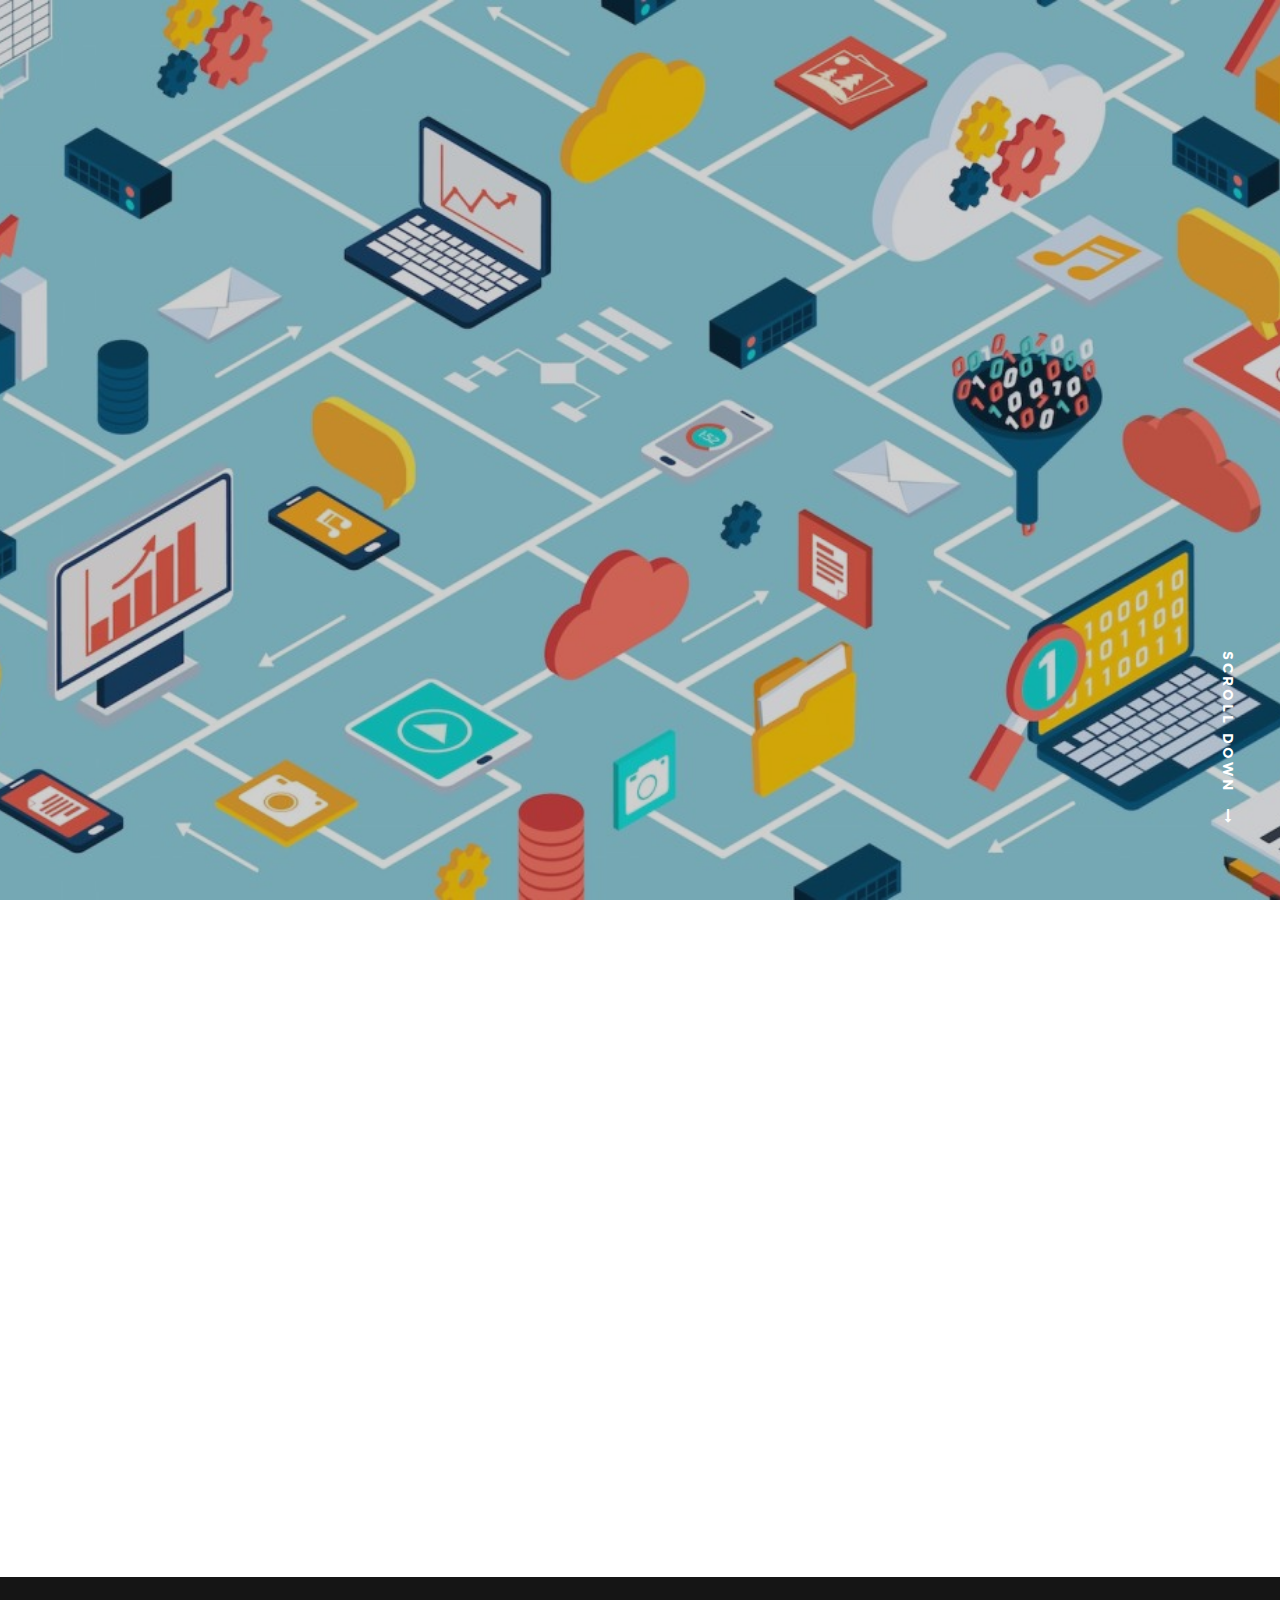
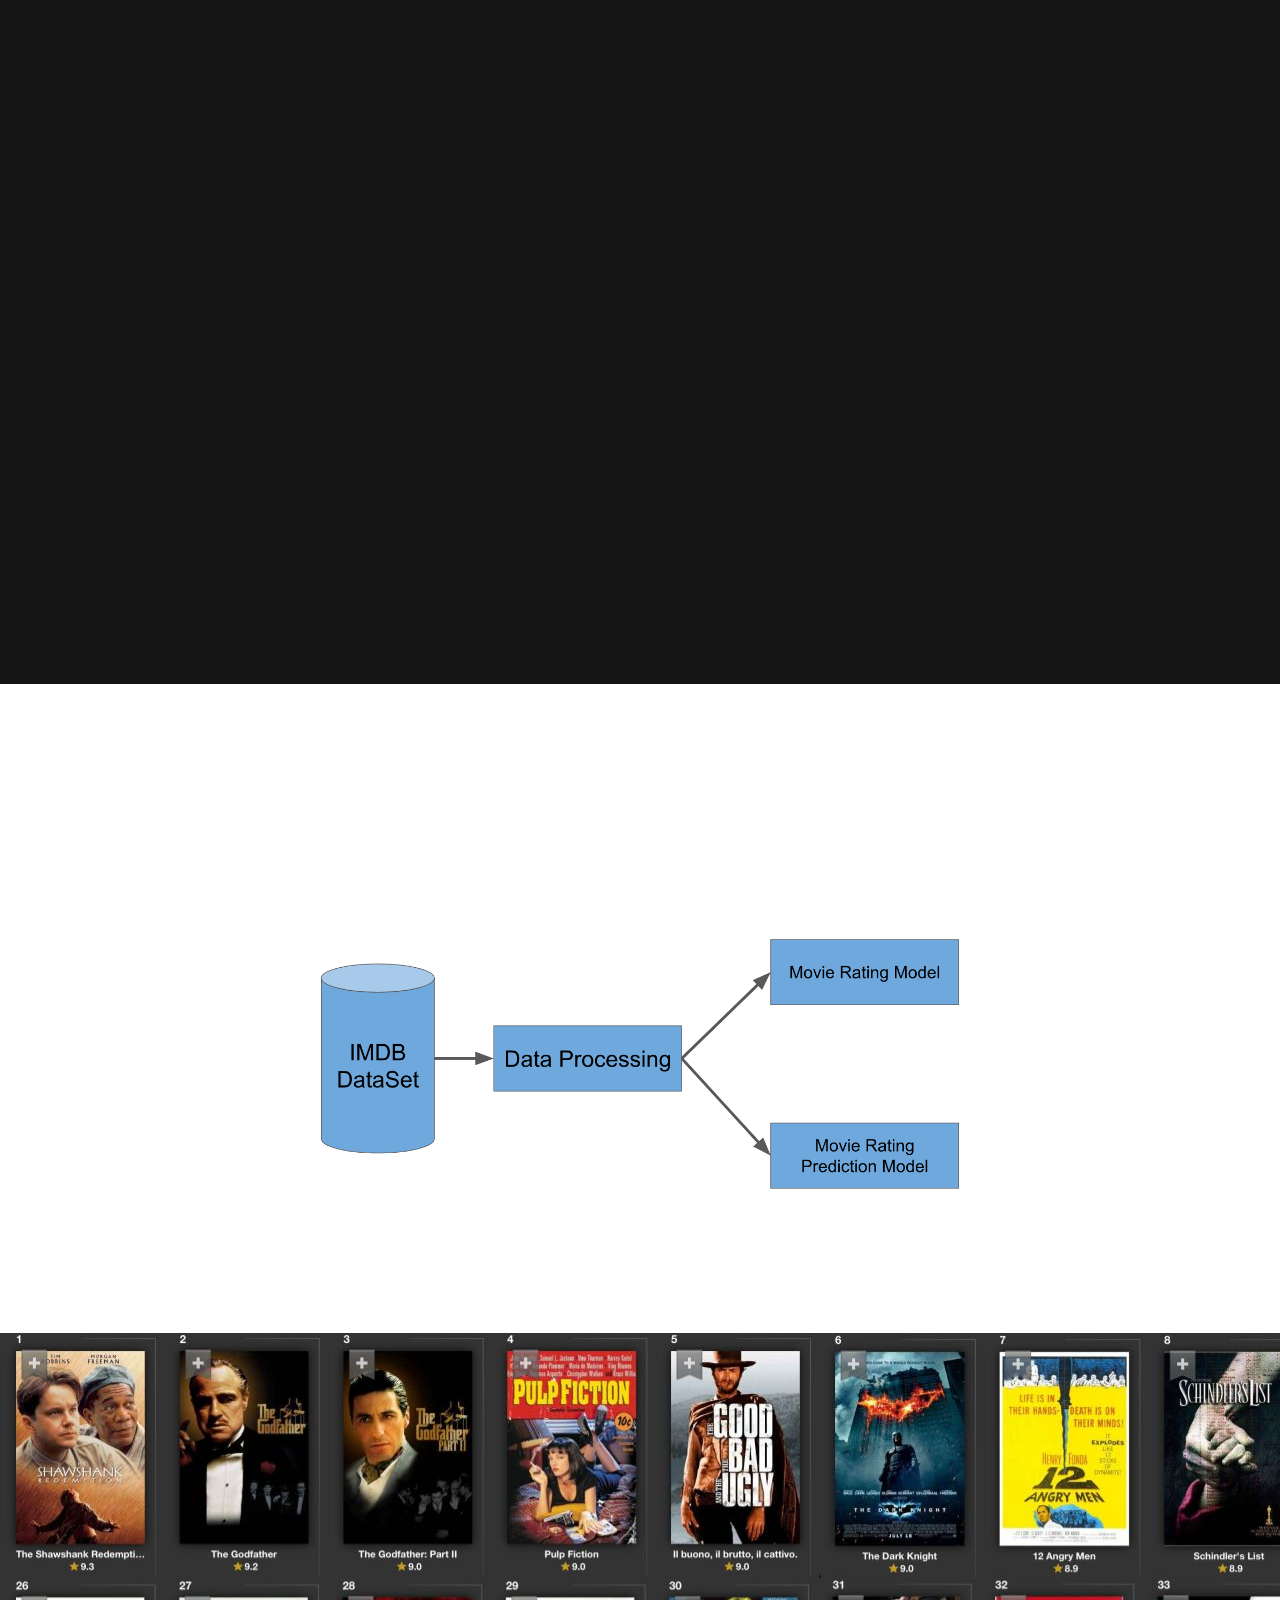
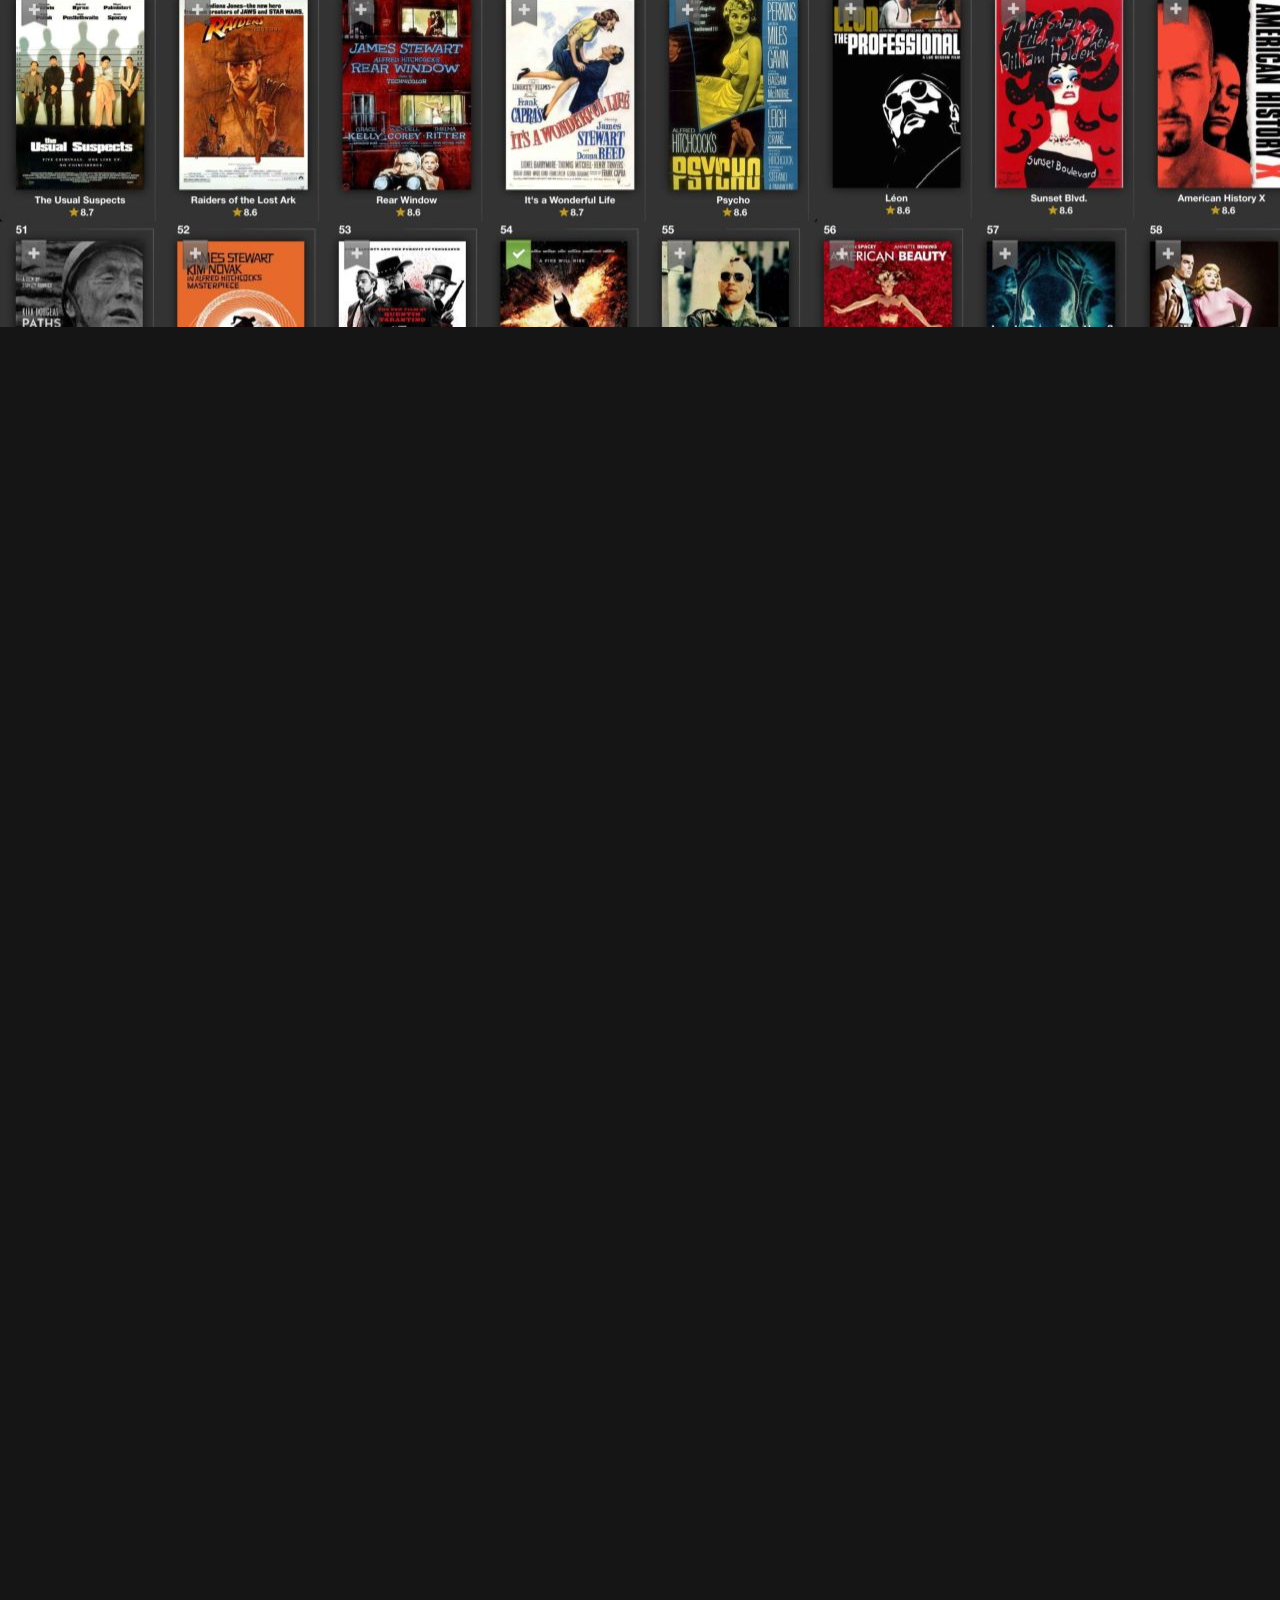
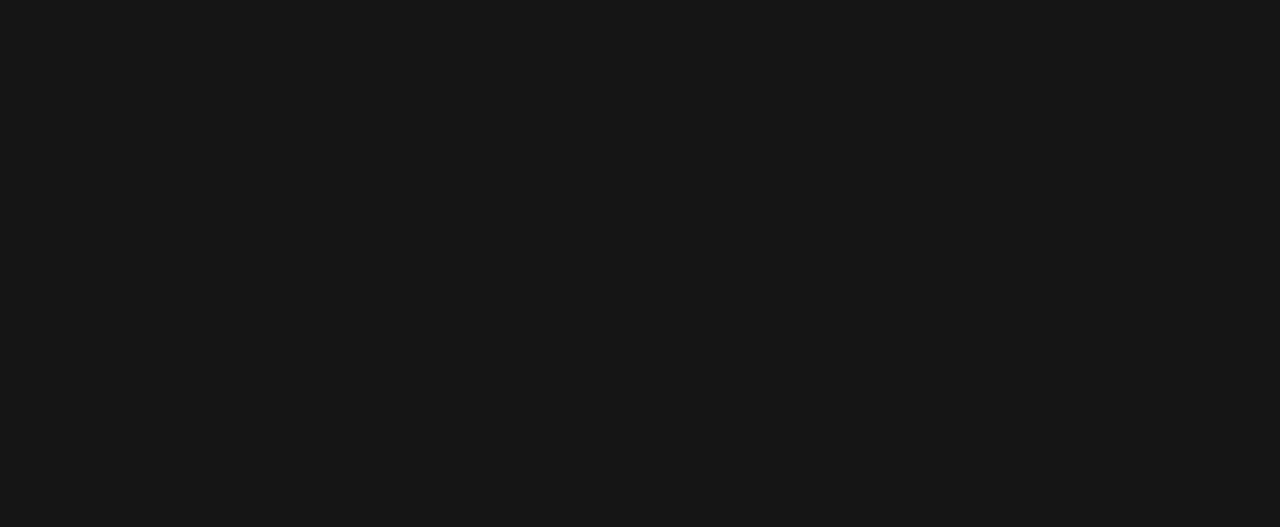
==== index.html @ f6839bbe "Add files via upload" ====
<!DOCTYPE html>
<html class="no-js" lang="en">
<head>

   <!--- basic page needs
   ================================================== -->
   <meta charset="utf-8">
	<title>MRPM</title>
	<meta name="description" content="">  
	<meta name="author" content="">

   <!-- mobile specific metas
   ================================================== -->
	<meta name="viewport" content="width=device-width, initial-scale=1, maximum-scale=1">

 	<!-- CSS
   ================================================== -->
   <link rel="stylesheet" href="css/base.css">
   <link rel="stylesheet" href="css/vendor.css">  
   <link rel="stylesheet" href="css/main.css">  

   <!-- script
   ================================================== -->
	<script src="js/modernizr.js"></script>
	<script src="js/pace.min.js"></script>

   <!-- favicons
	================================================== -->
	<link rel="shortcut icon" href="abc.png" type="image/x-icon">
	<link rel="icon" href="abc.png" type="image/x-icon">

</head>

<body id="top">


   <!-- home
   ================================================== -->
   <section id="home" style="background-image: url(./images/map.jpg);">

   	<div class="overlay"></div>

   	<div class="home-content-table">	
		   <div class="home-content-tablecell">
		   	<div class="row">
		   		<div class="col-twelve">		   			
			  		<h3 class="animate-intro"></h3>
				  		<h1 class="animate-intro">
							Movie Rating   <br>
							and Predictor Model
				  		</h1>	<br><br><br><br>
				  		<div class="more animate-intro">
				  			<a class="smoothscroll button stroke" href="#about">
				  					Objective
				  			</a>
				  		</div>		
						</div>
			  	</div> <!-- end col-twelve --> 
		   	</div> <!-- end row --> 
		   </div> <!-- end home-content-tablecell --> 		   
		</div> <!-- end home-content-table -->

		<div class="scrolldown">
			<a href="#about" class="scroll-icon smoothscroll">		
		   	Scroll Down		   	
		   	<i class="fa fa-long-arrow-right" aria-hidden="true"></i>
			</a>
		</div>			
   </section> <!-- end home -->


   <!-- Objective
   ================================================== -->
   <section id="about">
   	<div class="row about-wrap">
   		<div class="col-full">
   			<div class="about-profile-bg"></div>
				<div class="intro">
					<h3 class="animate-this">Objective</h3>
	   			<p  class="lead animate-this">The objective of our project is to make the system scalable by using big data technologies for data processing and Google cloud to host the system. utilizes the IMDB data set to generate Meaningful and Interesting Insights and then create a movie rating model based on average IMDB ratings and a sentiment analysis score of user tweets. It then creates an accurate Machine Learning model to predict average movie ratings based on some key features. </p>
				</div>   
   		</div> <!-- end col-full  -->
   	</div> <!-- end about-wrap  -->
   </section> <!-- end about -->

<!-- Technologies
   ================================================== -->
   <section id="contact">
    <div class="overlay"></div>
    <div class="row narrow section-intro with-bottom-sep animate-this">
      <div class="col-twelve">
          <h3 class="animate-this" style="color: white; font-size: 30px">Technologies and Platform</h3>
          <p  class="lead animate-this">
            Zeppelin<br>
            Jupyter<br>
            Spark<br>
            Twitter API<br>
            Google Cloud Engine<br>
            Sentiment Analysis (Text Blob)<br>
            Python<br>
            HTML,CSS <br>
            JavaScript<br>
          </p>
      </div> <!-- end col-full  -->
    </div> <!-- end about-wrap  -->
   </section> <!-- end about -->

<!-- Architecture
   ================================================== -->
   <section id="Architecture">
   <section id="about">
          <div class="row about-wrap">
      <div class="col-full">
        <div class="about-profile-bg"></div>
        <div class="intro">
        <h3 class="animate-this" >High Level Architecture</h3>
        <img src="images/High level archi.png" alt="High level archi" style="width:90%;height:90%;">
   </section> <!-- end about -->
 </section>

<!-- Data Processing
   ================================================== -->
   <section id="Data Processing" style="background-image: url(./images/IMDB.jpg);">
    <div class="overlay"></div>
    <div class="home-content-table">  
       <div class="home-content-tablecell">
        <div class="row">
          <div class="col-twelve">            
            <h3 class="animate-intro"></h3>
            <h1 class="animate-intro">
            Data <br>
            Processing
            </h1> 
            <div class="more animate-intro">
              <div class="col-twelve">
                <a href="sentiment analysis.html" target="_blank" title="SA" class="button button-primary">Learn More</a>
              </div> 
            </div>    
          </div> <!-- end col-twelve --> 
        </div> <!-- end row --> 
      </div> <!-- end home-content-tablecell -->        
    </div> <!-- end home-content-table -->
   </section> <!-- end home -->


<!-- Sentiment Analysis
   ================================================== -->
   <section id="home" style="background-image: url(./images/sent1.jpg);">

    <div class="overlay"></div>
    <div class="home-content-table">  
       <div class="home-content-tablecell">
        <div class="row">
          <div class="col-twelve">            
            <h3 class="animate-intro"></h3>
            <h1 class="animate-intro">
            Sentiment <br>
            Analysis
            </h1> 
            <div class="more animate-intro">
              <div class="col-twelve">
                <a href="sentiment analysis.html" target="_blank" title="SA" class="button button-primary">Learn More</a>
              </div> 
            </div>    
          </div> <!-- end col-twelve --> 
        </div> <!-- end row --> 
      </div> <!-- end home-content-tablecell -->        
    </div> <!-- end home-content-table -->
   </section> <!-- end home -->


   <!-- Machine Learning
   ================================================== -->
   <section id="home" style="background-image: url(./images/ml1.jpg);">
    <div class="overlay"></div>
    <div class="home-content-table">  
       <div class="home-content-tablecell">
        <div class="row">
          <div class="col-twelve">            
            <h3 class="animate-intro"></h3>
            <h1 class="animate-intro">
              Machine  <br>
              Learning
            </h1> 
            <div class="more animate-intro">
              <div class="col-twelve">
                <a href="machine learning.html" target="_blank" title="ML" class="button button-primary">Learn More</a>
              </div> 
            </div>    
          </div> <!-- end col-twelve --> 
        </div> <!-- end row --> 
      </div> <!-- end home-content-tablecell -->        
    </div> <!-- end home-content-table -->
   </section> <!-- end home -->



   <!-- Java Script
   ================================================== --> 
   <script src="js/jquery-2.1.3.min.js"></script>
   <script src="js/plugins.js"></script>
   <script src="js/main.js"></script>

</body>

</html>
---- css/base.css ----
/* =================================================================== 
 *
 *  Infinity v1.0 Base Stylesheet
 *  01-02-2017
 *  ------------------------------------------------------------------
 *  TOC:
 *  01. reset
 *  02. basic/base setup styles
 *  03. grid
 *  04. MISC
 *
 * =================================================================== */

/* ===================================================================
 *  01. reset - normalize.css v3.0.2 | MIT License | git.io/normalize
 *
 * ------------------------------------------------------------------- */
html {
  font-family: sans-serif;
  -ms-text-size-adjust: 100%;
  -webkit-text-size-adjust: 100%;
}

body {
  margin: 0;
}

article,
aside,
details,
figcaption,
figure,
footer,
header,
hgroup,
main,
menu,
nav,
section,
summary {
  display: block;
}

audio, canvas, progress, video {
  display: inline-block;
  vertical-align: baseline;
}

audio:not([controls]) {
  display: none;
  height: 0;
}

[hidden],
template {
  display: none;
}

a {
  background: transparent;
}

a:active, a:hover {
  outline: 0;
}

abbr[title] {
  border-bottom: 1px dotted;
}

b, strong {
  font-weight: bold;
}

dfn {
  font-style: italic;
}

h1 {
  font-size: 2em;
  margin: 0.67em 0;
}

mark {
  background: #ff0;
  color: #000;
}

small {
  font-size: 80%;
}

sub,
sup {
  font-size: 75%;
  line-height: 0;
  position: relative;
  vertical-align: baseline;
}

sup {
  top: -0.5em;
}

sub {
  bottom: -0.25em;
}

img {
  border: 0;
}

svg:not(:root) {
  overflow: hidden;
}

figure {
  margin: 1em 40px;
}

hr {
  -moz-box-sizing: content-box;
  box-sizing: content-box;
  height: 0;
}

pre {
  overflow: auto;
}

code,
kbd,
pre,
samp {
  font-family: monospace, monospace;
  font-size: 1em;
}

button, input, optgroup,
select, textarea {
  color: inherit;
  font: inherit;
  margin: 0;
}

button {
  overflow: visible;
}

button, select {
  text-transform: none;
}

button,
html input[type="button"],
input[type="reset"],
input[type="submit"] {
  -webkit-appearance: button;
  cursor: pointer;
}

button[disabled],
html input[disabled] {
  cursor: default;
}

button::-moz-focus-inner,
input::-moz-focus-inner {
  border: 0;
  padding: 0;
}

input {
  line-height: normal;
}

input[type="checkbox"],
input[type="radio"] {
  box-sizing: border-box;
  padding: 0;
}

input[type="number"]::-webkit-inner-spin-button,
input[type="number"]::-webkit-outer-spin-button {
  height: auto;
}

input[type="search"] {
  -webkit-appearance: textfield;
  -moz-box-sizing: content-box;
  -webkit-box-sizing: content-box;
  box-sizing: content-box;
}

input[type="search"]::-webkit-search-cancel-button,
input[type="search"]::-webkit-search-decoration {
  -webkit-appearance: none;
}

fieldset {
  border: 1px solid #c0c0c0;
  margin: 0 2px;
  padding: 0.35em 0.625em 0.75em;
}

legend {
  border: 0;
  padding: 0;
}

textarea {
  overflow: auto;
}

optgroup {
  font-weight: bold;
}

table {
  border-collapse: collapse;
  border-spacing: 0;
}

td, th {
  padding: 0;
}

/* ===================================================================
 *  02. basic/base setup styles - (_basic.scss)
 *
 * ------------------------------------------------------------------- */
html {
  font-size: 62.5%;
  box-sizing: border-box;
}

*,
*::before,
*::after {
  box-sizing: inherit;
}

body {
  font-weight: normal;
  line-height: 1;
  text-rendering: optimizeLegibility;
  word-wrap: break-word;
  -webkit-overflow-scrolling: touch;
  -webkit-text-size-adjust: none;
}

body, input, button {
  -moz-osx-font-smoothing: grayscale;
  -webkit-font-smoothing: antialiased;
}

/* ------------------------------------------------------------------- 
 * Media - (_basic.scss)
 * ------------------------------------------------------------------- */
img, video {
  max-width: 100%;
  height: auto;
}

/* ------------------------------------------------------------------- 
 * Typography resets - (_basic.scss)
 * ------------------------------------------------------------------- */
div, dl, dt, dd, ul, ol, li, h1, h2, h3, h4, h5, h6, pre, form, p, blockquote, th, td {
  margin: 0;
  padding: 0;
}

h1, h2, h3, h4, h5, h6 {
  -webkit-font-variant-ligatures: common-ligatures;
  -moz-font-variant-ligatures: common-ligatures;
  font-variant-ligatures: common-ligatures;
  text-rendering: optimizeLegibility;
}

em, i {
  font-style: italic;
  line-height: inherit;
}

strong, b {
  font-weight: bold;
  line-height: inherit;
}

small {
  font-size: 60%;
  line-height: inherit;
}

ol, ul {
  list-style: none;
}

li {
  display: block;
}

/* ------------------------------------------------------------------- 
 * links - (_basic.scss)
 * ------------------------------------------------------------------- */
a {
  text-decoration: none;
  line-height: inherit;
}

a img {
  border: none;
}

/* ------------------------------------------------------------------- 
 * inputs - (_basic.scss)
 * ------------------------------------------------------------------- */
fieldset {
  margin: 0;
  padding: 0;
}

input[type="email"],
input[type="number"],
input[type="search"],
input[type="text"],
input[type="tel"],
input[type="url"],
input[type="password"],
textarea {
  -webkit-appearance: none;
  -moz-appearance: none;
  -ms-appearance: none;
  -o-appearance: none;
  appearance: none;
}

/* ===================================================================
 *  03. grid - (_grid.scss)
 *
 * ------------------------------------------------------------------- */
.row {
  width: 94%;
  max-width: 1170px;
  margin: 0 auto;
}
.row:before, .row:after {
  content: "";
  display: table;
}
.row:after {
  clear: both;
}

.row .row {
  width: auto;
  max-width: none;
  margin-left: -20px;
  margin-right: -20px;
}

[class*="col-"], .bgrid {
  float: left;
}

[class*="col-"] + [class*="col-"].end {
  float: right;
}

[class*="col-"] {
  padding: 0 20px;
}

.col-one {
  width: 8.33333%;
}

.col-two, .col-1-6 {
  width: 16.66667%;
}

.col-three, .col-1-4 {
  width: 25%;
}

.col-four, .col-1-3 {
  width: 33.33333%;
}

.col-five {
  width: 41.66667%;
}

.col-six, .col-1-2 {
  width: 50%;
}

.col-seven {
  width: 58.33333%;
}

.col-eight, .col-2-3 {
  width: 66.66667%;
}

.col-nine, .col-3-4 {
  width: 75%;
}

.col-ten, .col-5-6 {
  width: 83.33333%;
}

.col-eleven {
  width: 91.66667%;
}

.col-twelve, .col-full {
  width: 100%;
}

/* ------------------------------------------------------------------- 
 * small screens - (_grid.scss)
 * ------------------------------------------------------------------- */
@media screen and (max-width: 1024px) {
  .row .row {
    margin-left: -18px;
    margin-right: -18px;
  }

  [class*="col-"] {
    padding: 0 18px;
  }
}
/* ------------------------------------------------------------------- 
 * tablets - (_grid.scss)
 * ------------------------------------------------------------------- */
@media screen and (max-width: 768px) {
  .row {
    width: auto;
    padding-left: 30px;
    padding-right: 30px;
  }

  .row .row {
    padding-left: 0;
    padding-right: 0;
    margin-left: -15px;
    margin-right: -15px;
  }

  [class*="col-"] {
    padding: 0 15px;
  }

  .tab-1-4 {
    width: 25%;
  }

  .tab-1-3 {
    width: 33.33333%;
  }

  .tab-1-2 {
    width: 50%;
  }

  .tab-2-3 {
    width: 66.66667%;
  }

  .tab-3-4 {
    width: 75%;
  }

  .tab-full {
    width: 100%;
  }
}
/* ------------------------------------------------------------------- 
 * large mobile devices - (_grid.scss)
 * ------------------------------------------------------------------- */
@media screen and (max-width: 600px) {
  .row {
    padding-left: 25px;
    padding-right: 25px;
  }

  .row .row {
    margin-left: -10px;
    margin-right: -10px;
  }

  [class*="col-"] {
    padding: 0 10px;
  }

  .mob-1-4 {
    width: 25%;
  }

  .mob-1-2 {
    width: 50%;
  }

  .mob-3-4 {
    width: 75%;
  }

  .mob-full {
    width: 100%;
  }
}
/* ------------------------------------------------------------------- 
 * small mobile devices - (_grid.scss)
 * ------------------------------------------------------------------- */
@media screen and (max-width: 400px) {
  .row .row {
    padding-left: 0;
    padding-right: 0;
    margin-left: 0;
    margin-right: 0;
  }

  [class*="col-"] {
    width: 100% !important;
    float: none !important;
    clear: both !important;
    margin-left: 0;
    margin-right: 0;
    padding: 0;
  }

  [class*="col-"] + [class*="col-"].end {
    float: none;
  }
}
/* ===================================================================
 * block grids - (_grid.scss)
 *
 * ------------------------------------------------------------------- */
[class*="block-"]:before, [class*="block-"]:after {
  content: "";
  display: table;
}
[class*="block-"]:after {
  clear: both;
}

.block-1-6 .bgrid {
  width: 16.66667%;
}

.block-1-4 .bgrid {
  width: 25%;
}

.block-1-3 .bgrid {
  width: 33.33333%;
}

.block-1-2 .bgrid {
  width: 50%;
}

/**
 * Clearing for block grid columns. Allow columns with 
 * different heights to align properly.
 */
.block-1-6 .bgrid:nth-child(6n+1),
.block-1-4 .bgrid:nth-child(4n+1),
.block-1-3 .bgrid:nth-child(3n+1),
.block-1-2 .bgrid:nth-child(2n+1) {
  clear: both;
}

/* ------------------------------------------------------------------- 
 * small screens - (_grid.scss)
 * ------------------------------------------------------------------- */
@media screen and (max-width: 1024px) {
  .block-s-1-6 .bgrid {
    width: 16.66667%;
  }

  .block-s-1-4 .bgrid {
    width: 25%;
  }

  .block-s-1-3 .bgrid {
    width: 33.33333%;
  }

  .block-s-1-2 .bgrid {
    width: 50%;
  }

  .block-s-full .bgrid {
    width: 100%;
    clear: both;
  }

  [class*="block-s-"] .bgrid:nth-child(n) {
    clear: none;
  }

  .block-s-1-6 .bgrid:nth-child(6n+1),
  .block-s-1-4 .bgrid:nth-child(4n+1),
  .block-s-1-3 .bgrid:nth-child(3n+1),
  .block-s-1-2 .bgrid:nth-child(2n+1) {
    clear: both;
  }
}
/* ------------------------------------------------------------------- 
 * tablets - (_grid.scss)
 * ------------------------------------------------------------------- */
@media screen and (max-width: 768px) {
  .block-tab-1-6 .bgrid {
    width: 16.66667%;
  }

  .block-tab-1-4 .bgrid {
    width: 25%;
  }

  .block-tab-1-3 .bgrid {
    width: 33.33333%;
  }

  .block-tab-1-2 .bgrid {
    width: 50%;
  }

  .block-tab-full .bgrid {
    width: 100%;
    clear: both;
  }

  [class*="block-tab-"] .bgrid:nth-child(n) {
    clear: none;
  }

  .block-tab-1-6 .bgrid:nth-child(6n+1),
  .block-tab-1-4 .bgrid:nth-child(4n+1),
  .block-tab-1-3 .bgrid:nth-child(3n+1),
  .block-tab-1-2 .bgrid:nth-child(2n+1) {
    clear: both;
  }
}
/* ------------------------------------------------------------------- 
 * large mobile devices - (_grid.scss)
 * ------------------------------------------------------------------- */
@media screen and (max-width: 600px) {
  .block-mob-1-6 .bgrid {
    width: 16.66667%;
  }

  .block-mob-1-4 .bgrid {
    width: 25%;
  }

  .block-mob-1-3 .bgrid {
    width: 33.33333%;
  }

  .block-mob-1-2 .bgrid {
    width: 50%;
  }

  .block-mob-full .bgrid {
    width: 100%;
    clear: both;
  }

  [class*="block-mob-"] .bgrid:nth-child(n) {
    clear: none;
  }

  .block-mob-1-6 .bgrid:nth-child(6n+1),
  .block-mob-1-4 .bgrid:nth-child(4n+1),
  .block-mob-1-3 .bgrid:nth-child(3n+1),
  .block-mob-1-2 .bgrid:nth-child(2n+1) {
    clear: both;
  }
}
/* ------------------------------------------------------------------- 
 * stack on small mobile devices - (_grid.scss)
 * ------------------------------------------------------------------- */
@media screen and (max-width: 400px) {
  .stack .bgrid {
    width: 100% !important;
    float: none !important;
    clear: both !important;
    margin-left: 0;
    margin-right: 0;
  }
}
/* ===================================================================
 *  04. MISC  - (_grid.scss)
 *
 * ------------------------------------------------------------------- */
 
/* Clearing - (http://nicolasgallagher.com/micro-clearfix-hack/
 */
.group:before, .group:after {
  content: "";
  display: table;
}
.group:after {
  clear: both;
}

/* Misc Helper Styles 
 */
.hide {
  display: none;
}

.invisible {
  visibility: hidden;
}

.antialiased {
  -webkit-font-smoothing: antialiased;
  -moz-osx-font-smoothing: grayscale;
}

.overflow-hidden {
  overflow: hidden;
}

.remove-bottom {
  margin-bottom: 0;
}

.half-bottom {
  margin-bottom: 1.5rem !important;
}

.add-bottom {
  margin-bottom: 3rem !important;
}

.no-border {
  border: none;
}

.full-width {
  width: 100%;
}

.text-center {
  text-align: center;
}

.text-left {
  text-align: left;
}

.text-right {
  text-align: right;
}

.pull-left {
  float: left;
}

.pull-right {
  float: right;
}

.align-center {
  margin-left: auto;
  margin-right: auto;
  text-align: center;
}
---- css/vendor.css ----
/* =================================================================== 
 *
 *  Infinity v1.0 Vendor/Third Party CSS 
 *  01-02-2017
 *  ------------------------------------------------------------------
 *
 *  TOC:
 *  01. Animate.css
 *  02. Lightgallery 
 *  03. Owl Carousel 
 *  04. Flexslider
 *
 * =================================================================== */

/**
 * 01. 
 * Animate.css - http://daneden.me/animate
 * Licensed under the MIT license - http://opensource.org/licenses/MIT
 *
 * Copyright (c) 2015 Daniel Eden
 * ===================================================================
 */
.animated {
  -webkit-animation-duration: 1s;
  animation-duration: 1s;
  -webkit-animation-fill-mode: both;
  animation-fill-mode: both;
}

.animated.infinite {
  -webkit-animation-iteration-count: infinite;
  animation-iteration-count: infinite;
}

.animated.hinge {
  -webkit-animation-duration: 2s;
  animation-duration: 2s;
}

.animated.bounceIn, .animated.bounceOut, .animated.flipOutX, .animated.flipOutY {
  -webkit-animation-duration: .75s;
  animation-duration: .75s;
}

@-webkit-keyframes bounce {
  20%,53%,80%,from,to {
    -webkit-animation-timing-function: cubic-bezier(0.215, 0.61, 0.355, 1);
    animation-timing-function: cubic-bezier(0.215, 0.61, 0.355, 1);
    -webkit-transform: translate3d(0, 0, 0);
    transform: translate3d(0, 0, 0);
  }
  40%,43% {
    -webkit-animation-timing-function: cubic-bezier(0.755, 0.05, 0.855, 0.06);
    animation-timing-function: cubic-bezier(0.755, 0.05, 0.855, 0.06);
    -webkit-transform: translate3d(0, -30px, 0);
    transform: translate3d(0, -30px, 0);
  }
  70% {
    -webkit-animation-timing-function: cubic-bezier(0.755, 0.05, 0.855, 0.06);
    animation-timing-function: cubic-bezier(0.755, 0.05, 0.855, 0.06);
    -webkit-transform: translate3d(0, -15px, 0);
    transform: translate3d(0, -15px, 0);
  }
  90% {
    -webkit-transform: translate3d(0, -4px, 0);
    transform: translate3d(0, -4px, 0);
  }
}
@keyframes bounce {
  20%,53%,80%,from,to {
    -webkit-animation-timing-function: cubic-bezier(0.215, 0.61, 0.355, 1);
    animation-timing-function: cubic-bezier(0.215, 0.61, 0.355, 1);
    -webkit-transform: translate3d(0, 0, 0);
    transform: translate3d(0, 0, 0);
  }
  40%,43% {
    -webkit-animation-timing-function: cubic-bezier(0.755, 0.05, 0.855, 0.06);
    animation-timing-function: cubic-bezier(0.755, 0.05, 0.855, 0.06);
    -webkit-transform: translate3d(0, -30px, 0);
    transform: translate3d(0, -30px, 0);
  }
  70% {
    -webkit-animation-timing-function: cubic-bezier(0.755, 0.05, 0.855, 0.06);
    animation-timing-function: cubic-bezier(0.755, 0.05, 0.855, 0.06);
    -webkit-transform: translate3d(0, -15px, 0);
    transform: translate3d(0, -15px, 0);
  }
  90% {
    -webkit-transform: translate3d(0, -4px, 0);
    transform: translate3d(0, -4px, 0);
  }
}
.bounce {
  -webkit-animation-name: bounce;
  animation-name: bounce;
  -webkit-transform-origin: center bottom;
  transform-origin: center bottom;
}

@-webkit-keyframes flash {
  50%,from,to {
    opacity: 1;
  }
  25%,75% {
    opacity: 0;
  }
}
@keyframes flash {
  50%,from,to {
    opacity: 1;
  }
  25%,75% {
    opacity: 0;
  }
}
.flash {
  -webkit-animation-name: flash;
  animation-name: flash;
}

@-webkit-keyframes pulse {
  from {
    -webkit-transform: scale3d(1, 1, 1);
    transform: scale3d(1, 1, 1);
  }
  50% {
    -webkit-transform: scale3d(1.05, 1.05, 1.05);
    transform: scale3d(1.05, 1.05, 1.05);
  }
  to {
    -webkit-transform: scale3d(1, 1, 1);
    transform: scale3d(1, 1, 1);
  }
}
@keyframes pulse {
  from {
    -webkit-transform: scale3d(1, 1, 1);
    transform: scale3d(1, 1, 1);
  }
  50% {
    -webkit-transform: scale3d(1.05, 1.05, 1.05);
    transform: scale3d(1.05, 1.05, 1.05);
  }
  to {
    -webkit-transform: scale3d(1, 1, 1);
    transform: scale3d(1, 1, 1);
  }
}
.pulse {
  -webkit-animation-name: pulse;
  animation-name: pulse;
}

@-webkit-keyframes rubberBand {
  from {
    -webkit-transform: scale3d(1, 1, 1);
    transform: scale3d(1, 1, 1);
  }
  30% {
    -webkit-transform: scale3d(1.25, 0.75, 1);
    transform: scale3d(1.25, 0.75, 1);
  }
  40% {
    -webkit-transform: scale3d(0.75, 1.25, 1);
    transform: scale3d(0.75, 1.25, 1);
  }
  50% {
    -webkit-transform: scale3d(1.15, 0.85, 1);
    transform: scale3d(1.15, 0.85, 1);
  }
  65% {
    -webkit-transform: scale3d(0.95, 1.05, 1);
    transform: scale3d(0.95, 1.05, 1);
  }
  75% {
    -webkit-transform: scale3d(1.05, 0.95, 1);
    transform: scale3d(1.05, 0.95, 1);
  }
  to {
    -webkit-transform: scale3d(1, 1, 1);
    transform: scale3d(1, 1, 1);
  }
}
@keyframes rubberBand {
  from {
    -webkit-transform: scale3d(1, 1, 1);
    transform: scale3d(1, 1, 1);
  }
  30% {
    -webkit-transform: scale3d(1.25, 0.75, 1);
    transform: scale3d(1.25, 0.75, 1);
  }
  40% {
    -webkit-transform: scale3d(0.75, 1.25, 1);
    transform: scale3d(0.75, 1.25, 1);
  }
  50% {
    -webkit-transform: scale3d(1.15, 0.85, 1);
    transform: scale3d(1.15, 0.85, 1);
  }
  65% {
    -webkit-transform: scale3d(0.95, 1.05, 1);
    transform: scale3d(0.95, 1.05, 1);
  }
  75% {
    -webkit-transform: scale3d(1.05, 0.95, 1);
    transform: scale3d(1.05, 0.95, 1);
  }
  to {
    -webkit-transform: scale3d(1, 1, 1);
    transform: scale3d(1, 1, 1);
  }
}
.rubberBand {
  -webkit-animation-name: rubberBand;
  animation-name: rubberBand;
}

@-webkit-keyframes shake {
  from,to {
    -webkit-transform: translate3d(0, 0, 0);
    transform: translate3d(0, 0, 0);
  }
  10%,30%,50%,70%,90% {
    -webkit-transform: translate3d(-10px, 0, 0);
    transform: translate3d(-10px, 0, 0);
  }
  20%,40%,60%,80% {
    -webkit-transform: translate3d(10px, 0, 0);
    transform: translate3d(10px, 0, 0);
  }
}
@keyframes shake {
  from,to {
    -webkit-transform: translate3d(0, 0, 0);
    transform: translate3d(0, 0, 0);
  }
  10%,30%,50%,70%,90% {
    -webkit-transform: translate3d(-10px, 0, 0);
    transform: translate3d(-10px, 0, 0);
  }
  20%,40%,60%,80% {
    -webkit-transform: translate3d(10px, 0, 0);
    transform: translate3d(10px, 0, 0);
  }
}
.shake {
  -webkit-animation-name: shake;
  animation-name: shake;
}

@-webkit-keyframes swing {
  20% {
    -webkit-transform: rotate3d(0, 0, 1, 15deg);
    transform: rotate3d(0, 0, 1, 15deg);
  }
  40% {
    -webkit-transform: rotate3d(0, 0, 1, -10deg);
    transform: rotate3d(0, 0, 1, -10deg);
  }
  60% {
    -webkit-transform: rotate3d(0, 0, 1, 5deg);
    transform: rotate3d(0, 0, 1, 5deg);
  }
  80% {
    -webkit-transform: rotate3d(0, 0, 1, -5deg);
    transform: rotate3d(0, 0, 1, -5deg);
  }
  to {
    -webkit-transform: rotate3d(0, 0, 1, 0deg);
    transform: rotate3d(0, 0, 1, 0deg);
  }
}
@keyframes swing {
  20% {
    -webkit-transform: rotate3d(0, 0, 1, 15deg);
    transform: rotate3d(0, 0, 1, 15deg);
  }
  40% {
    -webkit-transform: rotate3d(0, 0, 1, -10deg);
    transform: rotate3d(0, 0, 1, -10deg);
  }
  60% {
    -webkit-transform: rotate3d(0, 0, 1, 5deg);
    transform: rotate3d(0, 0, 1, 5deg);
  }
  80% {
    -webkit-transform: rotate3d(0, 0, 1, -5deg);
    transform: rotate3d(0, 0, 1, -5deg);
  }
  to {
    -webkit-transform: rotate3d(0, 0, 1, 0deg);
    transform: rotate3d(0, 0, 1, 0deg);
  }
}
.swing {
  -webkit-transform-origin: top center;
  transform-origin: top center;
  -webkit-animation-name: swing;
  animation-name: swing;
}

@-webkit-keyframes tada {
  from {
    -webkit-transform: scale3d(1, 1, 1);
    transform: scale3d(1, 1, 1);
  }
  10%,20% {
    -webkit-transform: scale3d(0.9, 0.9, 0.9) rotate3d(0, 0, 1, -3deg);
    transform: scale3d(0.9, 0.9, 0.9) rotate3d(0, 0, 1, -3deg);
  }
  30%,50%,70%,90% {
    -webkit-transform: scale3d(1.1, 1.1, 1.1) rotate3d(0, 0, 1, 3deg);
    transform: scale3d(1.1, 1.1, 1.1) rotate3d(0, 0, 1, 3deg);
  }
  40%,60%,80% {
    -webkit-transform: scale3d(1.1, 1.1, 1.1) rotate3d(0, 0, 1, -3deg);
    transform: scale3d(1.1, 1.1, 1.1) rotate3d(0, 0, 1, -3deg);
  }
  to {
    -webkit-transform: scale3d(1, 1, 1);
    transform: scale3d(1, 1, 1);
  }
}
@keyframes tada {
  from {
    -webkit-transform: scale3d(1, 1, 1);
    transform: scale3d(1, 1, 1);
  }
  10%,20% {
    -webkit-transform: scale3d(0.9, 0.9, 0.9) rotate3d(0, 0, 1, -3deg);
    transform: scale3d(0.9, 0.9, 0.9) rotate3d(0, 0, 1, -3deg);
  }
  30%,50%,70%,90% {
    -webkit-transform: scale3d(1.1, 1.1, 1.1) rotate3d(0, 0, 1, 3deg);
    transform: scale3d(1.1, 1.1, 1.1) rotate3d(0, 0, 1, 3deg);
  }
  40%,60%,80% {
    -webkit-transform: scale3d(1.1, 1.1, 1.1) rotate3d(0, 0, 1, -3deg);
    transform: scale3d(1.1, 1.1, 1.1) rotate3d(0, 0, 1, -3deg);
  }
  to {
    -webkit-transform: scale3d(1, 1, 1);
    transform: scale3d(1, 1, 1);
  }
}
.tada {
  -webkit-animation-name: tada;
  animation-name: tada;
}

@-webkit-keyframes wobble {
  from {
    -webkit-transform: none;
    transform: none;
  }
  15% {
    -webkit-transform: translate3d(-25%, 0, 0) rotate3d(0, 0, 1, -5deg);
    transform: translate3d(-25%, 0, 0) rotate3d(0, 0, 1, -5deg);
  }
  30% {
    -webkit-transform: translate3d(20%, 0, 0) rotate3d(0, 0, 1, 3deg);
    transform: translate3d(20%, 0, 0) rotate3d(0, 0, 1, 3deg);
  }
  45% {
    -webkit-transform: translate3d(-15%, 0, 0) rotate3d(0, 0, 1, -3deg);
    transform: translate3d(-15%, 0, 0) rotate3d(0, 0, 1, -3deg);
  }
  60% {
    -webkit-transform: translate3d(10%, 0, 0) rotate3d(0, 0, 1, 2deg);
    transform: translate3d(10%, 0, 0) rotate3d(0, 0, 1, 2deg);
  }
  75% {
    -webkit-transform: translate3d(-5%, 0, 0) rotate3d(0, 0, 1, -1deg);
    transform: translate3d(-5%, 0, 0) rotate3d(0, 0, 1, -1deg);
  }
  to {
    -webkit-transform: none;
    transform: none;
  }
}
@keyframes wobble {
  from {
    -webkit-transform: none;
    transform: none;
  }
  15% {
    -webkit-transform: translate3d(-25%, 0, 0) rotate3d(0, 0, 1, -5deg);
    transform: translate3d(-25%, 0, 0) rotate3d(0, 0, 1, -5deg);
  }
  30% {
    -webkit-transform: translate3d(20%, 0, 0) rotate3d(0, 0, 1, 3deg);
    transform: translate3d(20%, 0, 0) rotate3d(0, 0, 1, 3deg);
  }
  45% {
    -webkit-transform: translate3d(-15%, 0, 0) rotate3d(0, 0, 1, -3deg);
    transform: translate3d(-15%, 0, 0) rotate3d(0, 0, 1, -3deg);
  }
  60% {
    -webkit-transform: translate3d(10%, 0, 0) rotate3d(0, 0, 1, 2deg);
    transform: translate3d(10%, 0, 0) rotate3d(0, 0, 1, 2deg);
  }
  75% {
    -webkit-transform: translate3d(-5%, 0, 0) rotate3d(0, 0, 1, -1deg);
    transform: translate3d(-5%, 0, 0) rotate3d(0, 0, 1, -1deg);
  }
  to {
    -webkit-transform: none;
    transform: none;
  }
}
.wobble {
  -webkit-animation-name: wobble;
  animation-name: wobble;
}

@-webkit-keyframes jello {
  11.1%,from,to {
    -webkit-transform: none;
    transform: none;
  }
  22.2% {
    -webkit-transform: skewX(-12.5deg) skewY(-12.5deg);
    transform: skewX(-12.5deg) skewY(-12.5deg);
  }
  33.3% {
    -webkit-transform: skewX(6.25deg) skewY(6.25deg);
    transform: skewX(6.25deg) skewY(6.25deg);
  }
  44.4% {
    -webkit-transform: skewX(-3.125deg) skewY(-3.125deg);
    transform: skewX(-3.125deg) skewY(-3.125deg);
  }
  55.5% {
    -webkit-transform: skewX(1.5625deg) skewY(1.5625deg);
    transform: skewX(1.5625deg) skewY(1.5625deg);
  }
  66.6% {
    -webkit-transform: skewX(-0.78125deg) skewY(-0.78125deg);
    transform: skewX(-0.78125deg) skewY(-0.78125deg);
  }
  77.7% {
    -webkit-transform: skewX(0.39063deg) skewY(0.39063deg);
    transform: skewX(0.39063deg) skewY(0.39063deg);
  }
  88.8% {
    -webkit-transform: skewX(-0.19531deg) skewY(-0.19531deg);
    transform: skewX(-0.19531deg) skewY(-0.19531deg);
  }
}
@keyframes jello {
  11.1%,from,to {
    -webkit-transform: none;
    transform: none;
  }
  22.2% {
    -webkit-transform: skewX(-12.5deg) skewY(-12.5deg);
    transform: skewX(-12.5deg) skewY(-12.5deg);
  }
  33.3% {
    -webkit-transform: skewX(6.25deg) skewY(6.25deg);
    transform: skewX(6.25deg) skewY(6.25deg);
  }
  44.4% {
    -webkit-transform: skewX(-3.125deg) skewY(-3.125deg);
    transform: skewX(-3.125deg) skewY(-3.125deg);
  }
  55.5% {
    -webkit-transform: skewX(1.5625deg) skewY(1.5625deg);
    transform: skewX(1.5625deg) skewY(1.5625deg);
  }
  66.6% {
    -webkit-transform: skewX(-0.78125deg) skewY(-0.78125deg);
    transform: skewX(-0.78125deg) skewY(-0.78125deg);
  }
  77.7% {
    -webkit-transform: skewX(0.39063deg) skewY(0.39063deg);
    transform: skewX(0.39063deg) skewY(0.39063deg);
  }
  88.8% {
    -webkit-transform: skewX(-0.19531deg) skewY(-0.19531deg);
    transform: skewX(-0.19531deg) skewY(-0.19531deg);
  }
}
.jello {
  -webkit-animation-name: jello;
  animation-name: jello;
  -webkit-transform-origin: center;
  transform-origin: center;
}

@-webkit-keyframes bounceIn {
  20%,40%,60%,80%,from,to {
    -webkit-animation-timing-function: cubic-bezier(0.215, 0.61, 0.355, 1);
    animation-timing-function: cubic-bezier(0.215, 0.61, 0.355, 1);
  }
  0% {
    opacity: 0;
    -webkit-transform: scale3d(0.3, 0.3, 0.3);
    transform: scale3d(0.3, 0.3, 0.3);
  }
  20% {
    -webkit-transform: scale3d(1.1, 1.1, 1.1);
    transform: scale3d(1.1, 1.1, 1.1);
  }
  40% {
    -webkit-transform: scale3d(0.9, 0.9, 0.9);
    transform: scale3d(0.9, 0.9, 0.9);
  }
  60% {
    opacity: 1;
    -webkit-transform: scale3d(1.03, 1.03, 1.03);
    transform: scale3d(1.03, 1.03, 1.03);
  }
  80% {
    -webkit-transform: scale3d(0.97, 0.97, 0.97);
    transform: scale3d(0.97, 0.97, 0.97);
  }
  to {
    opacity: 1;
    -webkit-transform: scale3d(1, 1, 1);
    transform: scale3d(1, 1, 1);
  }
}
@keyframes bounceIn {
  20%,40%,60%,80%,from,to {
    -webkit-animation-timing-function: cubic-bezier(0.215, 0.61, 0.355, 1);
    animation-timing-function: cubic-bezier(0.215, 0.61, 0.355, 1);
  }
  0% {
    opacity: 0;
    -webkit-transform: scale3d(0.3, 0.3, 0.3);
    transform: scale3d(0.3, 0.3, 0.3);
  }
  20% {
    -webkit-transform: scale3d(1.1, 1.1, 1.1);
    transform: scale3d(1.1, 1.1, 1.1);
  }
  40% {
    -webkit-transform: scale3d(0.9, 0.9, 0.9);
    transform: scale3d(0.9, 0.9, 0.9);
  }
  60% {
    opacity: 1;
    -webkit-transform: scale3d(1.03, 1.03, 1.03);
    transform: scale3d(1.03, 1.03, 1.03);
  }
  80% {
    -webkit-transform: scale3d(0.97, 0.97, 0.97);
    transform: scale3d(0.97, 0.97, 0.97);
  }
  to {
    opacity: 1;
    -webkit-transform: scale3d(1, 1, 1);
    transform: scale3d(1, 1, 1);
  }
}
.bounceIn {
  -webkit-animation-name: bounceIn;
  animation-name: bounceIn;
}

@-webkit-keyframes bounceInDown {
  60%,75%,90%,from,to {
    -webkit-animation-timing-function: cubic-bezier(0.215, 0.61, 0.355, 1);
    animation-timing-function: cubic-bezier(0.215, 0.61, 0.355, 1);
  }
  0% {
    opacity: 0;
    -webkit-transform: translate3d(0, -3000px, 0);
    transform: translate3d(0, -3000px, 0);
  }
  60% {
    opacity: 1;
    -webkit-transform: translate3d(0, 25px, 0);
    transform: translate3d(0, 25px, 0);
  }
  75% {
    -webkit-transform: translate3d(0, -10px, 0);
    transform: translate3d(0, -10px, 0);
  }
  90% {
    -webkit-transform: translate3d(0, 5px, 0);
    transform: translate3d(0, 5px, 0);
  }
  to {
    -webkit-transform: none;
    transform: none;
  }
}
@keyframes bounceInDown {
  60%,75%,90%,from,to {
    -webkit-animation-timing-function: cubic-bezier(0.215, 0.61, 0.355, 1);
    animation-timing-function: cubic-bezier(0.215, 0.61, 0.355, 1);
  }
  0% {
    opacity: 0;
    -webkit-transform: translate3d(0, -3000px, 0);
    transform: translate3d(0, -3000px, 0);
  }
  60% {
    opacity: 1;
    -webkit-transform: translate3d(0, 25px, 0);
    transform: translate3d(0, 25px, 0);
  }
  75% {
    -webkit-transform: translate3d(0, -10px, 0);
    transform: translate3d(0, -10px, 0);
  }
  90% {
    -webkit-transform: translate3d(0, 5px, 0);
    transform: translate3d(0, 5px, 0);
  }
  to {
    -webkit-transform: none;
    transform: none;
  }
}
.bounceInDown {
  -webkit-animation-name: bounceInDown;
  animation-name: bounceInDown;
}

@-webkit-keyframes bounceInLeft {
  60%,75%,90%,from,to {
    -webkit-animation-timing-function: cubic-bezier(0.215, 0.61, 0.355, 1);
    animation-timing-function: cubic-bezier(0.215, 0.61, 0.355, 1);
  }
  0% {
    opacity: 0;
    -webkit-transform: translate3d(-3000px, 0, 0);
    transform: translate3d(-3000px, 0, 0);
  }
  60% {
    opacity: 1;
    -webkit-transform: translate3d(25px, 0, 0);
    transform: translate3d(25px, 0, 0);
  }
  75% {
    -webkit-transform: translate3d(-10px, 0, 0);
    transform: translate3d(-10px, 0, 0);
  }
  90% {
    -webkit-transform: translate3d(5px, 0, 0);
    transform: translate3d(5px, 0, 0);
  }
  to {
    -webkit-transform: none;
    transform: none;
  }
}
@keyframes bounceInLeft {
  60%,75%,90%,from,to {
    -webkit-animation-timing-function: cubic-bezier(0.215, 0.61, 0.355, 1);
    animation-timing-function: cubic-bezier(0.215, 0.61, 0.355, 1);
  }
  0% {
    opacity: 0;
    -webkit-transform: translate3d(-3000px, 0, 0);
    transform: translate3d(-3000px, 0, 0);
  }
  60% {
    opacity: 1;
    -webkit-transform: translate3d(25px, 0, 0);
    transform: translate3d(25px, 0, 0);
  }
  75% {
    -webkit-transform: translate3d(-10px, 0, 0);
    transform: translate3d(-10px, 0, 0);
  }
  90% {
    -webkit-transform: translate3d(5px, 0, 0);
    transform: translate3d(5px, 0, 0);
  }
  to {
    -webkit-transform: none;
    transform: none;
  }
}
.bounceInLeft {
  -webkit-animation-name: bounceInLeft;
  animation-name: bounceInLeft;
}

@-webkit-keyframes bounceInRight {
  60%,75%,90%,from,to {
    -webkit-animation-timing-function: cubic-bezier(0.215, 0.61, 0.355, 1);
    animation-timing-function: cubic-bezier(0.215, 0.61, 0.355, 1);
  }
  from {
    opacity: 0;
    -webkit-transform: translate3d(3000px, 0, 0);
    transform: translate3d(3000px, 0, 0);
  }
  60% {
    opacity: 1;
    -webkit-transform: translate3d(-25px, 0, 0);
    transform: translate3d(-25px, 0, 0);
  }
  75% {
    -webkit-transform: translate3d(10px, 0, 0);
    transform: translate3d(10px, 0, 0);
  }
  90% {
    -webkit-transform: translate3d(-5px, 0, 0);
    transform: translate3d(-5px, 0, 0);
  }
  to {
    -webkit-transform: none;
    transform: none;
  }
}
@keyframes bounceInRight {
  60%,75%,90%,from,to {
    -webkit-animation-timing-function: cubic-bezier(0.215, 0.61, 0.355, 1);
    animation-timing-function: cubic-bezier(0.215, 0.61, 0.355, 1);
  }
  from {
    opacity: 0;
    -webkit-transform: translate3d(3000px, 0, 0);
    transform: translate3d(3000px, 0, 0);
  }
  60% {
    opacity: 1;
    -webkit-transform: translate3d(-25px, 0, 0);
    transform: translate3d(-25px, 0, 0);
  }
  75% {
    -webkit-transform: translate3d(10px, 0, 0);
    transform: translate3d(10px, 0, 0);
  }
  90% {
    -webkit-transform: translate3d(-5px, 0, 0);
    transform: translate3d(-5px, 0, 0);
  }
  to {
    -webkit-transform: none;
    transform: none;
  }
}
.bounceInRight {
  -webkit-animation-name: bounceInRight;
  animation-name: bounceInRight;
}

@-webkit-keyframes bounceInUp {
  60%,75%,90%,from,to {
    -webkit-animation-timing-function: cubic-bezier(0.215, 0.61, 0.355, 1);
    animation-timing-function: cubic-bezier(0.215, 0.61, 0.355, 1);
  }
  from {
    opacity: 0;
    -webkit-transform: translate3d(0, 3000px, 0);
    transform: translate3d(0, 3000px, 0);
  }
  60% {
    opacity: 1;
    -webkit-transform: translate3d(0, -20px, 0);
    transform: translate3d(0, -20px, 0);
  }
  75% {
    -webkit-transform: translate3d(0, 10px, 0);
    transform: translate3d(0, 10px, 0);
  }
  90% {
    -webkit-transform: translate3d(0, -5px, 0);
    transform: translate3d(0, -5px, 0);
  }
  to {
    -webkit-transform: translate3d(0, 0, 0);
    transform: translate3d(0, 0, 0);
  }
}
@keyframes bounceInUp {
  60%,75%,90%,from,to {
    -webkit-animation-timing-function: cubic-bezier(0.215, 0.61, 0.355, 1);
    animation-timing-function: cubic-bezier(0.215, 0.61, 0.355, 1);
  }
  from {
    opacity: 0;
    -webkit-transform: translate3d(0, 3000px, 0);
    transform: translate3d(0, 3000px, 0);
  }
  60% {
    opacity: 1;
    -webkit-transform: translate3d(0, -20px, 0);
    transform: translate3d(0, -20px, 0);
  }
  75% {
    -webkit-transform: translate3d(0, 10px, 0);
    transform: translate3d(0, 10px, 0);
  }
  90% {
    -webkit-transform: translate3d(0, -5px, 0);
    transform: translate3d(0, -5px, 0);
  }
  to {
    -webkit-transform: translate3d(0, 0, 0);
    transform: translate3d(0, 0, 0);
  }
}
.bounceInUp {
  -webkit-animation-name: bounceInUp;
  animation-name: bounceInUp;
}

@-webkit-keyframes bounceOut {
  20% {
    -webkit-transform: scale3d(0.9, 0.9, 0.9);
    transform: scale3d(0.9, 0.9, 0.9);
  }
  50%,55% {
    opacity: 1;
    -webkit-transform: scale3d(1.1, 1.1, 1.1);
    transform: scale3d(1.1, 1.1, 1.1);
  }
  to {
    opacity: 0;
    -webkit-transform: scale3d(0.3, 0.3, 0.3);
    transform: scale3d(0.3, 0.3, 0.3);
  }
}
@keyframes bounceOut {
  20% {
    -webkit-transform: scale3d(0.9, 0.9, 0.9);
    transform: scale3d(0.9, 0.9, 0.9);
  }
  50%,55% {
    opacity: 1;
    -webkit-transform: scale3d(1.1, 1.1, 1.1);
    transform: scale3d(1.1, 1.1, 1.1);
  }
  to {
    opacity: 0;
    -webkit-transform: scale3d(0.3, 0.3, 0.3);
    transform: scale3d(0.3, 0.3, 0.3);
  }
}
.bounceOut {
  -webkit-animation-name: bounceOut;
  animation-name: bounceOut;
}

@-webkit-keyframes bounceOutDown {
  20% {
    -webkit-transform: translate3d(0, 10px, 0);
    transform: translate3d(0, 10px, 0);
  }
  40%,45% {
    opacity: 1;
    -webkit-transform: translate3d(0, -20px, 0);
    transform: translate3d(0, -20px, 0);
  }
  to {
    opacity: 0;
    -webkit-transform: translate3d(0, 2000px, 0);
    transform: translate3d(0, 2000px, 0);
  }
}
@keyframes bounceOutDown {
  20% {
    -webkit-transform: translate3d(0, 10px, 0);
    transform: translate3d(0, 10px, 0);
  }
  40%,45% {
    opacity: 1;
    -webkit-transform: translate3d(0, -20px, 0);
    transform: translate3d(0, -20px, 0);
  }
  to {
    opacity: 0;
    -webkit-transform: translate3d(0, 2000px, 0);
    transform: translate3d(0, 2000px, 0);
  }
}
.bounceOutDown {
  -webkit-animation-name: bounceOutDown;
  animation-name: bounceOutDown;
}

@-webkit-keyframes bounceOutLeft {
  20% {
    opacity: 1;
    -webkit-transform: translate3d(20px, 0, 0);
    transform: translate3d(20px, 0, 0);
  }
  to {
    opacity: 0;
    -webkit-transform: translate3d(-2000px, 0, 0);
    transform: translate3d(-2000px, 0, 0);
  }
}
@keyframes bounceOutLeft {
  20% {
    opacity: 1;
    -webkit-transform: translate3d(20px, 0, 0);
    transform: translate3d(20px, 0, 0);
  }
  to {
    opacity: 0;
    -webkit-transform: translate3d(-2000px, 0, 0);
    transform: translate3d(-2000px, 0, 0);
  }
}
.bounceOutLeft {
  -webkit-animation-name: bounceOutLeft;
  animation-name: bounceOutLeft;
}

@-webkit-keyframes bounceOutRight {
  20% {
    opacity: 1;
    -webkit-transform: translate3d(-20px, 0, 0);
    transform: translate3d(-20px, 0, 0);
  }
  to {
    opacity: 0;
    -webkit-transform: translate3d(2000px, 0, 0);
    transform: translate3d(2000px, 0, 0);
  }
}
@keyframes bounceOutRight {
  20% {
    opacity: 1;
    -webkit-transform: translate3d(-20px, 0, 0);
    transform: translate3d(-20px, 0, 0);
  }
  to {
    opacity: 0;
    -webkit-transform: translate3d(2000px, 0, 0);
    transform: translate3d(2000px, 0, 0);
  }
}
.bounceOutRight {
  -webkit-animation-name: bounceOutRight;
  animation-name: bounceOutRight;
}

@-webkit-keyframes bounceOutUp {
  20% {
    -webkit-transform: translate3d(0, -10px, 0);
    transform: translate3d(0, -10px, 0);
  }
  40%,45% {
    opacity: 1;
    -webkit-transform: translate3d(0, 20px, 0);
    transform: translate3d(0, 20px, 0);
  }
  to {
    opacity: 0;
    -webkit-transform: translate3d(0, -2000px, 0);
    transform: translate3d(0, -2000px, 0);
  }
}
@keyframes bounceOutUp {
  20% {
    -webkit-transform: translate3d(0, -10px, 0);
    transform: translate3d(0, -10px, 0);
  }
  40%,45% {
    opacity: 1;
    -webkit-transform: translate3d(0, 20px, 0);
    transform: translate3d(0, 20px, 0);
  }
  to {
    opacity: 0;
    -webkit-transform: translate3d(0, -2000px, 0);
    transform: translate3d(0, -2000px, 0);
  }
}
.bounceOutUp {
  -webkit-animation-name: bounceOutUp;
  animation-name: bounceOutUp;
}

@-webkit-keyframes fadeIn {
  from {
    opacity: 0;
  }
  to {
    opacity: 1;
  }
}
@keyframes fadeIn {
  from {
    opacity: 0;
  }
  to {
    opacity: 1;
  }
}
.fadeIn {
  -webkit-animation-name: fadeIn;
  animation-name: fadeIn;
}

@-webkit-keyframes fadeInDown {
  from {
    opacity: 0;
    -webkit-transform: translate3d(0, -100%, 0);
    transform: translate3d(0, -100%, 0);
  }
  to {
    opacity: 1;
    -webkit-transform: none;
    transform: none;
  }
}
@keyframes fadeInDown {
  from {
    opacity: 0;
    -webkit-transform: translate3d(0, -100%, 0);
    transform: translate3d(0, -100%, 0);
  }
  to {
    opacity: 1;
    -webkit-transform: none;
    transform: none;
  }
}
.fadeInDown {
  -webkit-animation-name: fadeInDown;
  animation-name: fadeInDown;
}

@-webkit-keyframes fadeInDownBig {
  from {
    opacity: 0;
    -webkit-transform: translate3d(0, -2000px, 0);
    transform: translate3d(0, -2000px, 0);
  }
  to {
    opacity: 1;
    -webkit-transform: none;
    transform: none;
  }
}
@keyframes fadeInDownBig {
  from {
    opacity: 0;
    -webkit-transform: translate3d(0, -2000px, 0);
    transform: translate3d(0, -2000px, 0);
  }
  to {
    opacity: 1;
    -webkit-transform: none;
    transform: none;
  }
}
.fadeInDownBig {
  -webkit-animation-name: fadeInDownBig;
  animation-name: fadeInDownBig;
}

@-webkit-keyframes fadeInLeft {
  from {
    opacity: 0;
    -webkit-transform: translate3d(-100%, 0, 0);
    transform: translate3d(-100%, 0, 0);
  }
  to {
    opacity: 1;
    -webkit-transform: none;
    transform: none;
  }
}
@keyframes fadeInLeft {
  from {
    opacity: 0;
    -webkit-transform: translate3d(-100%, 0, 0);
    transform: translate3d(-100%, 0, 0);
  }
  to {
    opacity: 1;
    -webkit-transform: none;
    transform: none;
  }
}
.fadeInLeft {
  -webkit-animation-name: fadeInLeft;
  animation-name: fadeInLeft;
}

@-webkit-keyframes fadeInLeftBig {
  from {
    opacity: 0;
    -webkit-transform: translate3d(-2000px, 0, 0);
    transform: translate3d(-2000px, 0, 0);
  }
  to {
    opacity: 1;
    -webkit-transform: none;
    transform: none;
  }
}
@keyframes fadeInLeftBig {
  from {
    opacity: 0;
    -webkit-transform: translate3d(-2000px, 0, 0);
    transform: translate3d(-2000px, 0, 0);
  }
  to {
    opacity: 1;
    -webkit-transform: none;
    transform: none;
  }
}
.fadeInLeftBig {
  -webkit-animation-name: fadeInLeftBig;
  animation-name: fadeInLeftBig;
}

@-webkit-keyframes fadeInRight {
  from {
    opacity: 0;
    -webkit-transform: translate3d(100%, 0, 0);
    transform: translate3d(100%, 0, 0);
  }
  to {
    opacity: 1;
    -webkit-transform: none;
    transform: none;
  }
}
@keyframes fadeInRight {
  from {
    opacity: 0;
    -webkit-transform: translate3d(100%, 0, 0);
    transform: translate3d(100%, 0, 0);
  }
  to {
    opacity: 1;
    -webkit-transform: none;
    transform: none;
  }
}
.fadeInRight {
  -webkit-animation-name: fadeInRight;
  animation-name: fadeInRight;
}

@-webkit-keyframes fadeInRightBig {
  from {
    opacity: 0;
    -webkit-transform: translate3d(2000px, 0, 0);
    transform: translate3d(2000px, 0, 0);
  }
  to {
    opacity: 1;
    -webkit-transform: none;
    transform: none;
  }
}
@keyframes fadeInRightBig {
  from {
    opacity: 0;
    -webkit-transform: translate3d(2000px, 0, 0);
    transform: translate3d(2000px, 0, 0);
  }
  to {
    opacity: 1;
    -webkit-transform: none;
    transform: none;
  }
}
.fadeInRightBig {
  -webkit-animation-name: fadeInRightBig;
  animation-name: fadeInRightBig;
}

@-webkit-keyframes fadeInUp {
  from {
    opacity: 0;
    -webkit-transform: translate3d(0, 100%, 0);
    transform: translate3d(0, 100%, 0);
  }
  to {
    opacity: 1;
    -webkit-transform: none;
    transform: none;
  }
}
@keyframes fadeInUp {
  from {
    opacity: 0;
    -webkit-transform: translate3d(0, 100%, 0);
    transform: translate3d(0, 100%, 0);
  }
  to {
    opacity: 1;
    -webkit-transform: none;
    transform: none;
  }
}
.fadeInUp {
  -webkit-animation-name: fadeInUp;
  animation-name: fadeInUp;
}

@-webkit-keyframes fadeInUpBig {
  from {
    opacity: 0;
    -webkit-transform: translate3d(0, 2000px, 0);
    transform: translate3d(0, 2000px, 0);
  }
  to {
    opacity: 1;
    -webkit-transform: none;
    transform: none;
  }
}
@keyframes fadeInUpBig {
  from {
    opacity: 0;
    -webkit-transform: translate3d(0, 2000px, 0);
    transform: translate3d(0, 2000px, 0);
  }
  to {
    opacity: 1;
    -webkit-transform: none;
    transform: none;
  }
}
.fadeInUpBig {
  -webkit-animation-name: fadeInUpBig;
  animation-name: fadeInUpBig;
}

@-webkit-keyframes fadeOut {
  from {
    opacity: 1;
  }
  to {
    opacity: 0;
  }
}
@keyframes fadeOut {
  from {
    opacity: 1;
  }
  to {
    opacity: 0;
  }
}
.fadeOut {
  -webkit-animation-name: fadeOut;
  animation-name: fadeOut;
}

@-webkit-keyframes fadeOutDown {
  from {
    opacity: 1;
  }
  to {
    opacity: 0;
    -webkit-transform: translate3d(0, 100%, 0);
    transform: translate3d(0, 100%, 0);
  }
}
@keyframes fadeOutDown {
  from {
    opacity: 1;
  }
  to {
    opacity: 0;
    -webkit-transform: translate3d(0, 100%, 0);
    transform: translate3d(0, 100%, 0);
  }
}
.fadeOutDown {
  -webkit-animation-name: fadeOutDown;
  animation-name: fadeOutDown;
}

@-webkit-keyframes fadeOutDownBig {
  from {
    opacity: 1;
  }
  to {
    opacity: 0;
    -webkit-transform: translate3d(0, 2000px, 0);
    transform: translate3d(0, 2000px, 0);
  }
}
@keyframes fadeOutDownBig {
  from {
    opacity: 1;
  }
  to {
    opacity: 0;
    -webkit-transform: translate3d(0, 2000px, 0);
    transform: translate3d(0, 2000px, 0);
  }
}
.fadeOutDownBig {
  -webkit-animation-name: fadeOutDownBig;
  animation-name: fadeOutDownBig;
}

@-webkit-keyframes fadeOutLeft {
  from {
    opacity: 1;
  }
  to {
    opacity: 0;
    -webkit-transform: translate3d(-100%, 0, 0);
    transform: translate3d(-100%, 0, 0);
  }
}
@keyframes fadeOutLeft {
  from {
    opacity: 1;
  }
  to {
    opacity: 0;
    -webkit-transform: translate3d(-100%, 0, 0);
    transform: translate3d(-100%, 0, 0);
  }
}
.fadeOutLeft {
  -webkit-animation-name: fadeOutLeft;
  animation-name: fadeOutLeft;
}

@-webkit-keyframes fadeOutLeftBig {
  from {
    opacity: 1;
  }
  to {
    opacity: 0;
    -webkit-transform: translate3d(-2000px, 0, 0);
    transform: translate3d(-2000px, 0, 0);
  }
}
@keyframes fadeOutLeftBig {
  from {
    opacity: 1;
  }
  to {
    opacity: 0;
    -webkit-transform: translate3d(-2000px, 0, 0);
    transform: translate3d(-2000px, 0, 0);
  }
}
.fadeOutLeftBig {
  -webkit-animation-name: fadeOutLeftBig;
  animation-name: fadeOutLeftBig;
}

@-webkit-keyframes fadeOutRight {
  from {
    opacity: 1;
  }
  to {
    opacity: 0;
    -webkit-transform: translate3d(100%, 0, 0);
    transform: translate3d(100%, 0, 0);
  }
}
@keyframes fadeOutRight {
  from {
    opacity: 1;
  }
  to {
    opacity: 0;
    -webkit-transform: translate3d(100%, 0, 0);
    transform: translate3d(100%, 0, 0);
  }
}
.fadeOutRight {
  -webkit-animation-name: fadeOutRight;
  animation-name: fadeOutRight;
}

@-webkit-keyframes fadeOutRightBig {
  from {
    opacity: 1;
  }
  to {
    opacity: 0;
    -webkit-transform: translate3d(2000px, 0, 0);
    transform: translate3d(2000px, 0, 0);
  }
}
@keyframes fadeOutRightBig {
  from {
    opacity: 1;
  }
  to {
    opacity: 0;
    -webkit-transform: translate3d(2000px, 0, 0);
    transform: translate3d(2000px, 0, 0);
  }
}
.fadeOutRightBig {
  -webkit-animation-name: fadeOutRightBig;
  animation-name: fadeOutRightBig;
}

@-webkit-keyframes fadeOutUp {
  from {
    opacity: 1;
  }
  to {
    opacity: 0;
    -webkit-transform: translate3d(0, -100%, 0);
    transform: translate3d(0, -100%, 0);
  }
}
@keyframes fadeOutUp {
  from {
    opacity: 1;
  }
  to {
    opacity: 0;
    -webkit-transform: translate3d(0, -100%, 0);
    transform: translate3d(0, -100%, 0);
  }
}
.fadeOutUp {
  -webkit-animation-name: fadeOutUp;
  animation-name: fadeOutUp;
}

@-webkit-keyframes fadeOutUpBig {
  from {
    opacity: 1;
  }
  to {
    opacity: 0;
    -webkit-transform: translate3d(0, -2000px, 0);
    transform: translate3d(0, -2000px, 0);
  }
}
@keyframes fadeOutUpBig {
  from {
    opacity: 1;
  }
  to {
    opacity: 0;
    -webkit-transform: translate3d(0, -2000px, 0);
    transform: translate3d(0, -2000px, 0);
  }
}
.fadeOutUpBig {
  -webkit-animation-name: fadeOutUpBig;
  animation-name: fadeOutUpBig;
}

@-webkit-keyframes flip {
  from {
    -webkit-transform: perspective(400px) rotate3d(0, 1, 0, -360deg);
    transform: perspective(400px) rotate3d(0, 1, 0, -360deg);
    -webkit-animation-timing-function: ease-out;
    animation-timing-function: ease-out;
  }
  40% {
    -webkit-transform: perspective(400px) translate3d(0, 0, 150px) rotate3d(0, 1, 0, -190deg);
    transform: perspective(400px) translate3d(0, 0, 150px) rotate3d(0, 1, 0, -190deg);
    -webkit-animation-timing-function: ease-out;
    animation-timing-function: ease-out;
  }
  50% {
    -webkit-transform: perspective(400px) translate3d(0, 0, 150px) rotate3d(0, 1, 0, -170deg);
    transform: perspective(400px) translate3d(0, 0, 150px) rotate3d(0, 1, 0, -170deg);
    -webkit-animation-timing-function: ease-in;
    animation-timing-function: ease-in;
  }
  80% {
    -webkit-transform: perspective(400px) scale3d(0.95, 0.95, 0.95);
    transform: perspective(400px) scale3d(0.95, 0.95, 0.95);
    -webkit-animation-timing-function: ease-in;
    animation-timing-function: ease-in;
  }
  to {
    -webkit-transform: perspective(400px);
    transform: perspective(400px);
    -webkit-animation-timing-function: ease-in;
    animation-timing-function: ease-in;
  }
}
@keyframes flip {
  from {
    -webkit-transform: perspective(400px) rotate3d(0, 1, 0, -360deg);
    transform: perspective(400px) rotate3d(0, 1, 0, -360deg);
    -webkit-animation-timing-function: ease-out;
    animation-timing-function: ease-out;
  }
  40% {
    -webkit-transform: perspective(400px) translate3d(0, 0, 150px) rotate3d(0, 1, 0, -190deg);
    transform: perspective(400px) translate3d(0, 0, 150px) rotate3d(0, 1, 0, -190deg);
    -webkit-animation-timing-function: ease-out;
    animation-timing-function: ease-out;
  }
  50% {
    -webkit-transform: perspective(400px) translate3d(0, 0, 150px) rotate3d(0, 1, 0, -170deg);
    transform: perspective(400px) translate3d(0, 0, 150px) rotate3d(0, 1, 0, -170deg);
    -webkit-animation-timing-function: ease-in;
    animation-timing-function: ease-in;
  }
  80% {
    -webkit-transform: perspective(400px) scale3d(0.95, 0.95, 0.95);
    transform: perspective(400px) scale3d(0.95, 0.95, 0.95);
    -webkit-animation-timing-function: ease-in;
    animation-timing-function: ease-in;
  }
  to {
    -webkit-transform: perspective(400px);
    transform: perspective(400px);
    -webkit-animation-timing-function: ease-in;
    animation-timing-function: ease-in;
  }
}
.animated.flip {
  -webkit-backface-visibility: visible;
  backface-visibility: visible;
  -webkit-animation-name: flip;
  animation-name: flip;
}

@-webkit-keyframes flipInX {
  from {
    -webkit-transform: perspective(400px) rotate3d(1, 0, 0, 90deg);
    transform: perspective(400px) rotate3d(1, 0, 0, 90deg);
    -webkit-animation-timing-function: ease-in;
    animation-timing-function: ease-in;
    opacity: 0;
  }
  40% {
    -webkit-transform: perspective(400px) rotate3d(1, 0, 0, -20deg);
    transform: perspective(400px) rotate3d(1, 0, 0, -20deg);
    -webkit-animation-timing-function: ease-in;
    animation-timing-function: ease-in;
  }
  60% {
    -webkit-transform: perspective(400px) rotate3d(1, 0, 0, 10deg);
    transform: perspective(400px) rotate3d(1, 0, 0, 10deg);
    opacity: 1;
  }
  80% {
    -webkit-transform: perspective(400px) rotate3d(1, 0, 0, -5deg);
    transform: perspective(400px) rotate3d(1, 0, 0, -5deg);
  }
  to {
    -webkit-transform: perspective(400px);
    transform: perspective(400px);
  }
}
@keyframes flipInX {
  from {
    -webkit-transform: perspective(400px) rotate3d(1, 0, 0, 90deg);
    transform: perspective(400px) rotate3d(1, 0, 0, 90deg);
    -webkit-animation-timing-function: ease-in;
    animation-timing-function: ease-in;
    opacity: 0;
  }
  40% {
    -webkit-transform: perspective(400px) rotate3d(1, 0, 0, -20deg);
    transform: perspective(400px) rotate3d(1, 0, 0, -20deg);
    -webkit-animation-timing-function: ease-in;
    animation-timing-function: ease-in;
  }
  60% {
    -webkit-transform: perspective(400px) rotate3d(1, 0, 0, 10deg);
    transform: perspective(400px) rotate3d(1, 0, 0, 10deg);
    opacity: 1;
  }
  80% {
    -webkit-transform: perspective(400px) rotate3d(1, 0, 0, -5deg);
    transform: perspective(400px) rotate3d(1, 0, 0, -5deg);
  }
  to {
    -webkit-transform: perspective(400px);
    transform: perspective(400px);
  }
}
.flipInX {
  -webkit-backface-visibility: visible !important;
  backface-visibility: visible !important;
  -webkit-animation-name: flipInX;
  animation-name: flipInX;
}

@-webkit-keyframes flipInY {
  from {
    -webkit-transform: perspective(400px) rotate3d(0, 1, 0, 90deg);
    transform: perspective(400px) rotate3d(0, 1, 0, 90deg);
    -webkit-animation-timing-function: ease-in;
    animation-timing-function: ease-in;
    opacity: 0;
  }
  40% {
    -webkit-transform: perspective(400px) rotate3d(0, 1, 0, -20deg);
    transform: perspective(400px) rotate3d(0, 1, 0, -20deg);
    -webkit-animation-timing-function: ease-in;
    animation-timing-function: ease-in;
  }
  60% {
    -webkit-transform: perspective(400px) rotate3d(0, 1, 0, 10deg);
    transform: perspective(400px) rotate3d(0, 1, 0, 10deg);
    opacity: 1;
  }
  80% {
    -webkit-transform: perspective(400px) rotate3d(0, 1, 0, -5deg);
    transform: perspective(400px) rotate3d(0, 1, 0, -5deg);
  }
  to {
    -webkit-transform: perspective(400px);
    transform: perspective(400px);
  }
}
@keyframes flipInY {
  from {
    -webkit-transform: perspective(400px) rotate3d(0, 1, 0, 90deg);
    transform: perspective(400px) rotate3d(0, 1, 0, 90deg);
    -webkit-animation-timing-function: ease-in;
    animation-timing-function: ease-in;
    opacity: 0;
  }
  40% {
    -webkit-transform: perspective(400px) rotate3d(0, 1, 0, -20deg);
    transform: perspective(400px) rotate3d(0, 1, 0, -20deg);
    -webkit-animation-timing-function: ease-in;
    animation-timing-function: ease-in;
  }
  60% {
    -webkit-transform: perspective(400px) rotate3d(0, 1, 0, 10deg);
    transform: perspective(400px) rotate3d(0, 1, 0, 10deg);
    opacity: 1;
  }
  80% {
    -webkit-transform: perspective(400px) rotate3d(0, 1, 0, -5deg);
    transform: perspective(400px) rotate3d(0, 1, 0, -5deg);
  }
  to {
    -webkit-transform: perspective(400px);
    transform: perspective(400px);
  }
}
.flipInY {
  -webkit-backface-visibility: visible !important;
  backface-visibility: visible !important;
  -webkit-animation-name: flipInY;
  animation-name: flipInY;
}

@-webkit-keyframes flipOutX {
  from {
    -webkit-transform: perspective(400px);
    transform: perspective(400px);
  }
  30% {
    -webkit-transform: perspective(400px) rotate3d(1, 0, 0, -20deg);
    transform: perspective(400px) rotate3d(1, 0, 0, -20deg);
    opacity: 1;
  }
  to {
    -webkit-transform: perspective(400px) rotate3d(1, 0, 0, 90deg);
    transform: perspective(400px) rotate3d(1, 0, 0, 90deg);
    opacity: 0;
  }
}
@keyframes flipOutX {
  from {
    -webkit-transform: perspective(400px);
    transform: perspective(400px);
  }
  30% {
    -webkit-transform: perspective(400px) rotate3d(1, 0, 0, -20deg);
    transform: perspective(400px) rotate3d(1, 0, 0, -20deg);
    opacity: 1;
  }
  to {
    -webkit-transform: perspective(400px) rotate3d(1, 0, 0, 90deg);
    transform: perspective(400px) rotate3d(1, 0, 0, 90deg);
    opacity: 0;
  }
}
.flipOutX {
  -webkit-animation-name: flipOutX;
  animation-name: flipOutX;
  -webkit-backface-visibility: visible !important;
  backface-visibility: visible !important;
}

@-webkit-keyframes flipOutY {
  from {
    -webkit-transform: perspective(400px);
    transform: perspective(400px);
  }
  30% {
    -webkit-transform: perspective(400px) rotate3d(0, 1, 0, -15deg);
    transform: perspective(400px) rotate3d(0, 1, 0, -15deg);
    opacity: 1;
  }
  to {
    -webkit-transform: perspective(400px) rotate3d(0, 1, 0, 90deg);
    transform: perspective(400px) rotate3d(0, 1, 0, 90deg);
    opacity: 0;
  }
}
@keyframes flipOutY {
  from {
    -webkit-transform: perspective(400px);
    transform: perspective(400px);
  }
  30% {
    -webkit-transform: perspective(400px) rotate3d(0, 1, 0, -15deg);
    transform: perspective(400px) rotate3d(0, 1, 0, -15deg);
    opacity: 1;
  }
  to {
    -webkit-transform: perspective(400px) rotate3d(0, 1, 0, 90deg);
    transform: perspective(400px) rotate3d(0, 1, 0, 90deg);
    opacity: 0;
  }
}
.flipOutY {
  -webkit-backface-visibility: visible !important;
  backface-visibility: visible !important;
  -webkit-animation-name: flipOutY;
  animation-name: flipOutY;
}

@-webkit-keyframes lightSpeedIn {
  from {
    -webkit-transform: translate3d(100%, 0, 0) skewX(-30deg);
    transform: translate3d(100%, 0, 0) skewX(-30deg);
    opacity: 0;
  }
  60% {
    -webkit-transform: skewX(20deg);
    transform: skewX(20deg);
    opacity: 1;
  }
  80% {
    -webkit-transform: skewX(-5deg);
    transform: skewX(-5deg);
    opacity: 1;
  }
  to {
    -webkit-transform: none;
    transform: none;
    opacity: 1;
  }
}
@keyframes lightSpeedIn {
  from {
    -webkit-transform: translate3d(100%, 0, 0) skewX(-30deg);
    transform: translate3d(100%, 0, 0) skewX(-30deg);
    opacity: 0;
  }
  60% {
    -webkit-transform: skewX(20deg);
    transform: skewX(20deg);
    opacity: 1;
  }
  80% {
    -webkit-transform: skewX(-5deg);
    transform: skewX(-5deg);
    opacity: 1;
  }
  to {
    -webkit-transform: none;
    transform: none;
    opacity: 1;
  }
}
.lightSpeedIn {
  -webkit-animation-name: lightSpeedIn;
  animation-name: lightSpeedIn;
  -webkit-animation-timing-function: ease-out;
  animation-timing-function: ease-out;
}

@-webkit-keyframes lightSpeedOut {
  from {
    opacity: 1;
  }
  to {
    -webkit-transform: translate3d(100%, 0, 0) skewX(30deg);
    transform: translate3d(100%, 0, 0) skewX(30deg);
    opacity: 0;
  }
}
@keyframes lightSpeedOut {
  from {
    opacity: 1;
  }
  to {
    -webkit-transform: translate3d(100%, 0, 0) skewX(30deg);
    transform: translate3d(100%, 0, 0) skewX(30deg);
    opacity: 0;
  }
}
.lightSpeedOut {
  -webkit-animation-name: lightSpeedOut;
  animation-name: lightSpeedOut;
  -webkit-animation-timing-function: ease-in;
  animation-timing-function: ease-in;
}

@-webkit-keyframes rotateIn {
  from {
    -webkit-transform-origin: center;
    transform-origin: center;
    -webkit-transform: rotate3d(0, 0, 1, -200deg);
    transform: rotate3d(0, 0, 1, -200deg);
    opacity: 0;
  }
  to {
    -webkit-transform-origin: center;
    transform-origin: center;
    -webkit-transform: none;
    transform: none;
    opacity: 1;
  }
}
@keyframes rotateIn {
  from {
    -webkit-transform-origin: center;
    transform-origin: center;
    -webkit-transform: rotate3d(0, 0, 1, -200deg);
    transform: rotate3d(0, 0, 1, -200deg);
    opacity: 0;
  }
  to {
    -webkit-transform-origin: center;
    transform-origin: center;
    -webkit-transform: none;
    transform: none;
    opacity: 1;
  }
}
.rotateIn {
  -webkit-animation-name: rotateIn;
  animation-name: rotateIn;
}

@-webkit-keyframes rotateInDownLeft {
  from {
    -webkit-transform-origin: left bottom;
    transform-origin: left bottom;
    -webkit-transform: rotate3d(0, 0, 1, -45deg);
    transform: rotate3d(0, 0, 1, -45deg);
    opacity: 0;
  }
  to {
    -webkit-transform-origin: left bottom;
    transform-origin: left bottom;
    -webkit-transform: none;
    transform: none;
    opacity: 1;
  }
}
@keyframes rotateInDownLeft {
  from {
    -webkit-transform-origin: left bottom;
    transform-origin: left bottom;
    -webkit-transform: rotate3d(0, 0, 1, -45deg);
    transform: rotate3d(0, 0, 1, -45deg);
    opacity: 0;
  }
  to {
    -webkit-transform-origin: left bottom;
    transform-origin: left bottom;
    -webkit-transform: none;
    transform: none;
    opacity: 1;
  }
}
.rotateInDownLeft {
  -webkit-animation-name: rotateInDownLeft;
  animation-name: rotateInDownLeft;
}

@-webkit-keyframes rotateInDownRight {
  from {
    -webkit-transform-origin: right bottom;
    transform-origin: right bottom;
    -webkit-transform: rotate3d(0, 0, 1, 45deg);
    transform: rotate3d(0, 0, 1, 45deg);
    opacity: 0;
  }
  to {
    -webkit-transform-origin: right bottom;
    transform-origin: right bottom;
    -webkit-transform: none;
    transform: none;
    opacity: 1;
  }
}
@keyframes rotateInDownRight {
  from {
    -webkit-transform-origin: right bottom;
    transform-origin: right bottom;
    -webkit-transform: rotate3d(0, 0, 1, 45deg);
    transform: rotate3d(0, 0, 1, 45deg);
    opacity: 0;
  }
  to {
    -webkit-transform-origin: right bottom;
    transform-origin: right bottom;
    -webkit-transform: none;
    transform: none;
    opacity: 1;
  }
}
.rotateInDownRight {
  -webkit-animation-name: rotateInDownRight;
  animation-name: rotateInDownRight;
}

@-webkit-keyframes rotateInUpLeft {
  from {
    -webkit-transform-origin: left bottom;
    transform-origin: left bottom;
    -webkit-transform: rotate3d(0, 0, 1, 45deg);
    transform: rotate3d(0, 0, 1, 45deg);
    opacity: 0;
  }
  to {
    -webkit-transform-origin: left bottom;
    transform-origin: left bottom;
    -webkit-transform: none;
    transform: none;
    opacity: 1;
  }
}
@keyframes rotateInUpLeft {
  from {
    -webkit-transform-origin: left bottom;
    transform-origin: left bottom;
    -webkit-transform: rotate3d(0, 0, 1, 45deg);
    transform: rotate3d(0, 0, 1, 45deg);
    opacity: 0;
  }
  to {
    -webkit-transform-origin: left bottom;
    transform-origin: left bottom;
    -webkit-transform: none;
    transform: none;
    opacity: 1;
  }
}
.rotateInUpLeft {
  -webkit-animation-name: rotateInUpLeft;
  animation-name: rotateInUpLeft;
}

@-webkit-keyframes rotateInUpRight {
  from {
    -webkit-transform-origin: right bottom;
    transform-origin: right bottom;
    -webkit-transform: rotate3d(0, 0, 1, -90deg);
    transform: rotate3d(0, 0, 1, -90deg);
    opacity: 0;
  }
  to {
    -webkit-transform-origin: right bottom;
    transform-origin: right bottom;
    -webkit-transform: none;
    transform: none;
    opacity: 1;
  }
}
@keyframes rotateInUpRight {
  from {
    -webkit-transform-origin: right bottom;
    transform-origin: right bottom;
    -webkit-transform: rotate3d(0, 0, 1, -90deg);
    transform: rotate3d(0, 0, 1, -90deg);
    opacity: 0;
  }
  to {
    -webkit-transform-origin: right bottom;
    transform-origin: right bottom;
    -webkit-transform: none;
    transform: none;
    opacity: 1;
  }
}
.rotateInUpRight {
  -webkit-animation-name: rotateInUpRight;
  animation-name: rotateInUpRight;
}

@-webkit-keyframes rotateOut {
  from {
    -webkit-transform-origin: center;
    transform-origin: center;
    opacity: 1;
  }
  to {
    -webkit-transform-origin: center;
    transform-origin: center;
    -webkit-transform: rotate3d(0, 0, 1, 200deg);
    transform: rotate3d(0, 0, 1, 200deg);
    opacity: 0;
  }
}
@keyframes rotateOut {
  from {
    -webkit-transform-origin: center;
    transform-origin: center;
    opacity: 1;
  }
  to {
    -webkit-transform-origin: center;
    transform-origin: center;
    -webkit-transform: rotate3d(0, 0, 1, 200deg);
    transform: rotate3d(0, 0, 1, 200deg);
    opacity: 0;
  }
}
.rotateOut {
  -webkit-animation-name: rotateOut;
  animation-name: rotateOut;
}

@-webkit-keyframes rotateOutDownLeft {
  from {
    -webkit-transform-origin: left bottom;
    transform-origin: left bottom;
    opacity: 1;
  }
  to {
    -webkit-transform-origin: left bottom;
    transform-origin: left bottom;
    -webkit-transform: rotate3d(0, 0, 1, 45deg);
    transform: rotate3d(0, 0, 1, 45deg);
    opacity: 0;
  }
}
@keyframes rotateOutDownLeft {
  from {
    -webkit-transform-origin: left bottom;
    transform-origin: left bottom;
    opacity: 1;
  }
  to {
    -webkit-transform-origin: left bottom;
    transform-origin: left bottom;
    -webkit-transform: rotate3d(0, 0, 1, 45deg);
    transform: rotate3d(0, 0, 1, 45deg);
    opacity: 0;
  }
}
.rotateOutDownLeft {
  -webkit-animation-name: rotateOutDownLeft;
  animation-name: rotateOutDownLeft;
}

@-webkit-keyframes rotateOutDownRight {
  from {
    -webkit-transform-origin: right bottom;
    transform-origin: right bottom;
    opacity: 1;
  }
  to {
    -webkit-transform-origin: right bottom;
    transform-origin: right bottom;
    -webkit-transform: rotate3d(0, 0, 1, -45deg);
    transform: rotate3d(0, 0, 1, -45deg);
    opacity: 0;
  }
}
@keyframes rotateOutDownRight {
  from {
    -webkit-transform-origin: right bottom;
    transform-origin: right bottom;
    opacity: 1;
  }
  to {
    -webkit-transform-origin: right bottom;
    transform-origin: right bottom;
    -webkit-transform: rotate3d(0, 0, 1, -45deg);
    transform: rotate3d(0, 0, 1, -45deg);
    opacity: 0;
  }
}
.rotateOutDownRight {
  -webkit-animation-name: rotateOutDownRight;
  animation-name: rotateOutDownRight;
}

@-webkit-keyframes rotateOutUpLeft {
  from {
    -webkit-transform-origin: left bottom;
    transform-origin: left bottom;
    opacity: 1;
  }
  to {
    -webkit-transform-origin: left bottom;
    transform-origin: left bottom;
    -webkit-transform: rotate3d(0, 0, 1, -45deg);
    transform: rotate3d(0, 0, 1, -45deg);
    opacity: 0;
  }
}
@keyframes rotateOutUpLeft {
  from {
    -webkit-transform-origin: left bottom;
    transform-origin: left bottom;
    opacity: 1;
  }
  to {
    -webkit-transform-origin: left bottom;
    transform-origin: left bottom;
    -webkit-transform: rotate3d(0, 0, 1, -45deg);
    transform: rotate3d(0, 0, 1, -45deg);
    opacity: 0;
  }
}
.rotateOutUpLeft {
  -webkit-animation-name: rotateOutUpLeft;
  animation-name: rotateOutUpLeft;
}

@-webkit-keyframes rotateOutUpRight {
  from {
    -webkit-transform-origin: right bottom;
    transform-origin: right bottom;
    opacity: 1;
  }
  to {
    -webkit-transform-origin: right bottom;
    transform-origin: right bottom;
    -webkit-transform: rotate3d(0, 0, 1, 90deg);
    transform: rotate3d(0, 0, 1, 90deg);
    opacity: 0;
  }
}
@keyframes rotateOutUpRight {
  from {
    -webkit-transform-origin: right bottom;
    transform-origin: right bottom;
    opacity: 1;
  }
  to {
    -webkit-transform-origin: right bottom;
    transform-origin: right bottom;
    -webkit-transform: rotate3d(0, 0, 1, 90deg);
    transform: rotate3d(0, 0, 1, 90deg);
    opacity: 0;
  }
}
.rotateOutUpRight {
  -webkit-animation-name: rotateOutUpRight;
  animation-name: rotateOutUpRight;
}

@-webkit-keyframes hinge {
  0% {
    -webkit-transform-origin: top left;
    transform-origin: top left;
    -webkit-animation-timing-function: ease-in-out;
    animation-timing-function: ease-in-out;
  }
  20%,60% {
    -webkit-transform: rotate3d(0, 0, 1, 80deg);
    transform: rotate3d(0, 0, 1, 80deg);
    -webkit-transform-origin: top left;
    transform-origin: top left;
    -webkit-animation-timing-function: ease-in-out;
    animation-timing-function: ease-in-out;
  }
  40%,80% {
    -webkit-transform: rotate3d(0, 0, 1, 60deg);
    transform: rotate3d(0, 0, 1, 60deg);
    -webkit-transform-origin: top left;
    transform-origin: top left;
    -webkit-animation-timing-function: ease-in-out;
    animation-timing-function: ease-in-out;
    opacity: 1;
  }
  to {
    -webkit-transform: translate3d(0, 700px, 0);
    transform: translate3d(0, 700px, 0);
    opacity: 0;
  }
}
@keyframes hinge {
  0% {
    -webkit-transform-origin: top left;
    transform-origin: top left;
    -webkit-animation-timing-function: ease-in-out;
    animation-timing-function: ease-in-out;
  }
  20%,60% {
    -webkit-transform: rotate3d(0, 0, 1, 80deg);
    transform: rotate3d(0, 0, 1, 80deg);
    -webkit-transform-origin: top left;
    transform-origin: top left;
    -webkit-animation-timing-function: ease-in-out;
    animation-timing-function: ease-in-out;
  }
  40%,80% {
    -webkit-transform: rotate3d(0, 0, 1, 60deg);
    transform: rotate3d(0, 0, 1, 60deg);
    -webkit-transform-origin: top left;
    transform-origin: top left;
    -webkit-animation-timing-function: ease-in-out;
    animation-timing-function: ease-in-out;
    opacity: 1;
  }
  to {
    -webkit-transform: translate3d(0, 700px, 0);
    transform: translate3d(0, 700px, 0);
    opacity: 0;
  }
}
.hinge {
  -webkit-animation-name: hinge;
  animation-name: hinge;
}

@-webkit-keyframes rollIn {
  from {
    opacity: 0;
    -webkit-transform: translate3d(-100%, 0, 0) rotate3d(0, 0, 1, -120deg);
    transform: translate3d(-100%, 0, 0) rotate3d(0, 0, 1, -120deg);
  }
  to {
    opacity: 1;
    -webkit-transform: none;
    transform: none;
  }
}
@keyframes rollIn {
  from {
    opacity: 0;
    -webkit-transform: translate3d(-100%, 0, 0) rotate3d(0, 0, 1, -120deg);
    transform: translate3d(-100%, 0, 0) rotate3d(0, 0, 1, -120deg);
  }
  to {
    opacity: 1;
    -webkit-transform: none;
    transform: none;
  }
}
.rollIn {
  -webkit-animation-name: rollIn;
  animation-name: rollIn;
}

@-webkit-keyframes rollOut {
  from {
    opacity: 1;
  }
  to {
    opacity: 0;
    -webkit-transform: translate3d(100%, 0, 0) rotate3d(0, 0, 1, 120deg);
    transform: translate3d(100%, 0, 0) rotate3d(0, 0, 1, 120deg);
  }
}
@keyframes rollOut {
  from {
    opacity: 1;
  }
  to {
    opacity: 0;
    -webkit-transform: translate3d(100%, 0, 0) rotate3d(0, 0, 1, 120deg);
    transform: translate3d(100%, 0, 0) rotate3d(0, 0, 1, 120deg);
  }
}
.rollOut {
  -webkit-animation-name: rollOut;
  animation-name: rollOut;
}

@-webkit-keyframes zoomIn {
  from {
    opacity: 0;
    -webkit-transform: scale3d(0.3, 0.3, 0.3);
    transform: scale3d(0.3, 0.3, 0.3);
  }
  50% {
    opacity: 1;
  }
}
@keyframes zoomIn {
  from {
    opacity: 0;
    -webkit-transform: scale3d(0.3, 0.3, 0.3);
    transform: scale3d(0.3, 0.3, 0.3);
  }
  50% {
    opacity: 1;
  }
}
.zoomIn {
  -webkit-animation-name: zoomIn;
  animation-name: zoomIn;
}

@-webkit-keyframes zoomInDown {
  from {
    opacity: 0;
    -webkit-transform: scale3d(0.1, 0.1, 0.1) translate3d(0, -1000px, 0);
    transform: scale3d(0.1, 0.1, 0.1) translate3d(0, -1000px, 0);
    -webkit-animation-timing-function: cubic-bezier(0.55, 0.055, 0.675, 0.19);
    animation-timing-function: cubic-bezier(0.55, 0.055, 0.675, 0.19);
  }
  60% {
    opacity: 1;
    -webkit-transform: scale3d(0.475, 0.475, 0.475) translate3d(0, 60px, 0);
    transform: scale3d(0.475, 0.475, 0.475) translate3d(0, 60px, 0);
    -webkit-animation-timing-function: cubic-bezier(0.175, 0.885, 0.32, 1);
    animation-timing-function: cubic-bezier(0.175, 0.885, 0.32, 1);
  }
}
@keyframes zoomInDown {
  from {
    opacity: 0;
    -webkit-transform: scale3d(0.1, 0.1, 0.1) translate3d(0, -1000px, 0);
    transform: scale3d(0.1, 0.1, 0.1) translate3d(0, -1000px, 0);
    -webkit-animation-timing-function: cubic-bezier(0.55, 0.055, 0.675, 0.19);
    animation-timing-function: cubic-bezier(0.55, 0.055, 0.675, 0.19);
  }
  60% {
    opacity: 1;
    -webkit-transform: scale3d(0.475, 0.475, 0.475) translate3d(0, 60px, 0);
    transform: scale3d(0.475, 0.475, 0.475) translate3d(0, 60px, 0);
    -webkit-animation-timing-function: cubic-bezier(0.175, 0.885, 0.32, 1);
    animation-timing-function: cubic-bezier(0.175, 0.885, 0.32, 1);
  }
}
.zoomInDown {
  -webkit-animation-name: zoomInDown;
  animation-name: zoomInDown;
}

@-webkit-keyframes zoomInLeft {
  from {
    opacity: 0;
    -webkit-transform: scale3d(0.1, 0.1, 0.1) translate3d(-1000px, 0, 0);
    transform: scale3d(0.1, 0.1, 0.1) translate3d(-1000px, 0, 0);
    -webkit-animation-timing-function: cubic-bezier(0.55, 0.055, 0.675, 0.19);
    animation-timing-function: cubic-bezier(0.55, 0.055, 0.675, 0.19);
  }
  60% {
    opacity: 1;
    -webkit-transform: scale3d(0.475, 0.475, 0.475) translate3d(10px, 0, 0);
    transform: scale3d(0.475, 0.475, 0.475) translate3d(10px, 0, 0);
    -webkit-animation-timing-function: cubic-bezier(0.175, 0.885, 0.32, 1);
    animation-timing-function: cubic-bezier(0.175, 0.885, 0.32, 1);
  }
}
@keyframes zoomInLeft {
  from {
    opacity: 0;
    -webkit-transform: scale3d(0.1, 0.1, 0.1) translate3d(-1000px, 0, 0);
    transform: scale3d(0.1, 0.1, 0.1) translate3d(-1000px, 0, 0);
    -webkit-animation-timing-function: cubic-bezier(0.55, 0.055, 0.675, 0.19);
    animation-timing-function: cubic-bezier(0.55, 0.055, 0.675, 0.19);
  }
  60% {
    opacity: 1;
    -webkit-transform: scale3d(0.475, 0.475, 0.475) translate3d(10px, 0, 0);
    transform: scale3d(0.475, 0.475, 0.475) translate3d(10px, 0, 0);
    -webkit-animation-timing-function: cubic-bezier(0.175, 0.885, 0.32, 1);
    animation-timing-function: cubic-bezier(0.175, 0.885, 0.32, 1);
  }
}
.zoomInLeft {
  -webkit-animation-name: zoomInLeft;
  animation-name: zoomInLeft;
}

@-webkit-keyframes zoomInRight {
  from {
    opacity: 0;
    -webkit-transform: scale3d(0.1, 0.1, 0.1) translate3d(1000px, 0, 0);
    transform: scale3d(0.1, 0.1, 0.1) translate3d(1000px, 0, 0);
    -webkit-animation-timing-function: cubic-bezier(0.55, 0.055, 0.675, 0.19);
    animation-timing-function: cubic-bezier(0.55, 0.055, 0.675, 0.19);
  }
  60% {
    opacity: 1;
    -webkit-transform: scale3d(0.475, 0.475, 0.475) translate3d(-10px, 0, 0);
    transform: scale3d(0.475, 0.475, 0.475) translate3d(-10px, 0, 0);
    -webkit-animation-timing-function: cubic-bezier(0.175, 0.885, 0.32, 1);
    animation-timing-function: cubic-bezier(0.175, 0.885, 0.32, 1);
  }
}
@keyframes zoomInRight {
  from {
    opacity: 0;
    -webkit-transform: scale3d(0.1, 0.1, 0.1) translate3d(1000px, 0, 0);
    transform: scale3d(0.1, 0.1, 0.1) translate3d(1000px, 0, 0);
    -webkit-animation-timing-function: cubic-bezier(0.55, 0.055, 0.675, 0.19);
    animation-timing-function: cubic-bezier(0.55, 0.055, 0.675, 0.19);
  }
  60% {
    opacity: 1;
    -webkit-transform: scale3d(0.475, 0.475, 0.475) translate3d(-10px, 0, 0);
    transform: scale3d(0.475, 0.475, 0.475) translate3d(-10px, 0, 0);
    -webkit-animation-timing-function: cubic-bezier(0.175, 0.885, 0.32, 1);
    animation-timing-function: cubic-bezier(0.175, 0.885, 0.32, 1);
  }
}
.zoomInRight {
  -webkit-animation-name: zoomInRight;
  animation-name: zoomInRight;
}

@-webkit-keyframes zoomInUp {
  from {
    opacity: 0;
    -webkit-transform: scale3d(0.1, 0.1, 0.1) translate3d(0, 1000px, 0);
    transform: scale3d(0.1, 0.1, 0.1) translate3d(0, 1000px, 0);
    -webkit-animation-timing-function: cubic-bezier(0.55, 0.055, 0.675, 0.19);
    animation-timing-function: cubic-bezier(0.55, 0.055, 0.675, 0.19);
  }
  60% {
    opacity: 1;
    -webkit-transform: scale3d(0.475, 0.475, 0.475) translate3d(0, -60px, 0);
    transform: scale3d(0.475, 0.475, 0.475) translate3d(0, -60px, 0);
    -webkit-animation-timing-function: cubic-bezier(0.175, 0.885, 0.32, 1);
    animation-timing-function: cubic-bezier(0.175, 0.885, 0.32, 1);
  }
}
@keyframes zoomInUp {
  from {
    opacity: 0;
    -webkit-transform: scale3d(0.1, 0.1, 0.1) translate3d(0, 1000px, 0);
    transform: scale3d(0.1, 0.1, 0.1) translate3d(0, 1000px, 0);
    -webkit-animation-timing-function: cubic-bezier(0.55, 0.055, 0.675, 0.19);
    animation-timing-function: cubic-bezier(0.55, 0.055, 0.675, 0.19);
  }
  60% {
    opacity: 1;
    -webkit-transform: scale3d(0.475, 0.475, 0.475) translate3d(0, -60px, 0);
    transform: scale3d(0.475, 0.475, 0.475) translate3d(0, -60px, 0);
    -webkit-animation-timing-function: cubic-bezier(0.175, 0.885, 0.32, 1);
    animation-timing-function: cubic-bezier(0.175, 0.885, 0.32, 1);
  }
}
.zoomInUp {
  -webkit-animation-name: zoomInUp;
  animation-name: zoomInUp;
}

@-webkit-keyframes zoomOut {
  from {
    opacity: 1;
  }
  50% {
    opacity: 0;
    -webkit-transform: scale3d(0.3, 0.3, 0.3);
    transform: scale3d(0.3, 0.3, 0.3);
  }
  to {
    opacity: 0;
  }
}
@keyframes zoomOut {
  from {
    opacity: 1;
  }
  50% {
    opacity: 0;
    -webkit-transform: scale3d(0.3, 0.3, 0.3);
    transform: scale3d(0.3, 0.3, 0.3);
  }
  to {
    opacity: 0;
  }
}
.zoomOut {
  -webkit-animation-name: zoomOut;
  animation-name: zoomOut;
}

@-webkit-keyframes zoomOutDown {
  40% {
    opacity: 1;
    -webkit-transform: scale3d(0.475, 0.475, 0.475) translate3d(0, -60px, 0);
    transform: scale3d(0.475, 0.475, 0.475) translate3d(0, -60px, 0);
    -webkit-animation-timing-function: cubic-bezier(0.55, 0.055, 0.675, 0.19);
    animation-timing-function: cubic-bezier(0.55, 0.055, 0.675, 0.19);
  }
  to {
    opacity: 0;
    -webkit-transform: scale3d(0.1, 0.1, 0.1) translate3d(0, 2000px, 0);
    transform: scale3d(0.1, 0.1, 0.1) translate3d(0, 2000px, 0);
    -webkit-transform-origin: center bottom;
    transform-origin: center bottom;
    -webkit-animation-timing-function: cubic-bezier(0.175, 0.885, 0.32, 1);
    animation-timing-function: cubic-bezier(0.175, 0.885, 0.32, 1);
  }
}
@keyframes zoomOutDown {
  40% {
    opacity: 1;
    -webkit-transform: scale3d(0.475, 0.475, 0.475) translate3d(0, -60px, 0);
    transform: scale3d(0.475, 0.475, 0.475) translate3d(0, -60px, 0);
    -webkit-animation-timing-function: cubic-bezier(0.55, 0.055, 0.675, 0.19);
    animation-timing-function: cubic-bezier(0.55, 0.055, 0.675, 0.19);
  }
  to {
    opacity: 0;
    -webkit-transform: scale3d(0.1, 0.1, 0.1) translate3d(0, 2000px, 0);
    transform: scale3d(0.1, 0.1, 0.1) translate3d(0, 2000px, 0);
    -webkit-transform-origin: center bottom;
    transform-origin: center bottom;
    -webkit-animation-timing-function: cubic-bezier(0.175, 0.885, 0.32, 1);
    animation-timing-function: cubic-bezier(0.175, 0.885, 0.32, 1);
  }
}
.zoomOutDown {
  -webkit-animation-name: zoomOutDown;
  animation-name: zoomOutDown;
}

@-webkit-keyframes zoomOutLeft {
  40% {
    opacity: 1;
    -webkit-transform: scale3d(0.475, 0.475, 0.475) translate3d(42px, 0, 0);
    transform: scale3d(0.475, 0.475, 0.475) translate3d(42px, 0, 0);
  }
  to {
    opacity: 0;
    -webkit-transform: scale(0.1) translate3d(-2000px, 0, 0);
    transform: scale(0.1) translate3d(-2000px, 0, 0);
    -webkit-transform-origin: left center;
    transform-origin: left center;
  }
}
@keyframes zoomOutLeft {
  40% {
    opacity: 1;
    -webkit-transform: scale3d(0.475, 0.475, 0.475) translate3d(42px, 0, 0);
    transform: scale3d(0.475, 0.475, 0.475) translate3d(42px, 0, 0);
  }
  to {
    opacity: 0;
    -webkit-transform: scale(0.1) translate3d(-2000px, 0, 0);
    transform: scale(0.1) translate3d(-2000px, 0, 0);
    -webkit-transform-origin: left center;
    transform-origin: left center;
  }
}
.zoomOutLeft {
  -webkit-animation-name: zoomOutLeft;
  animation-name: zoomOutLeft;
}

@-webkit-keyframes zoomOutRight {
  40% {
    opacity: 1;
    -webkit-transform: scale3d(0.475, 0.475, 0.475) translate3d(-42px, 0, 0);
    transform: scale3d(0.475, 0.475, 0.475) translate3d(-42px, 0, 0);
  }
  to {
    opacity: 0;
    -webkit-transform: scale(0.1) translate3d(2000px, 0, 0);
    transform: scale(0.1) translate3d(2000px, 0, 0);
    -webkit-transform-origin: right center;
    transform-origin: right center;
  }
}
@keyframes zoomOutRight {
  40% {
    opacity: 1;
    -webkit-transform: scale3d(0.475, 0.475, 0.475) translate3d(-42px, 0, 0);
    transform: scale3d(0.475, 0.475, 0.475) translate3d(-42px, 0, 0);
  }
  to {
    opacity: 0;
    -webkit-transform: scale(0.1) translate3d(2000px, 0, 0);
    transform: scale(0.1) translate3d(2000px, 0, 0);
    -webkit-transform-origin: right center;
    transform-origin: right center;
  }
}
.zoomOutRight {
  -webkit-animation-name: zoomOutRight;
  animation-name: zoomOutRight;
}

@-webkit-keyframes zoomOutUp {
  40% {
    opacity: 1;
    -webkit-transform: scale3d(0.475, 0.475, 0.475) translate3d(0, 60px, 0);
    transform: scale3d(0.475, 0.475, 0.475) translate3d(0, 60px, 0);
    -webkit-animation-timing-function: cubic-bezier(0.55, 0.055, 0.675, 0.19);
    animation-timing-function: cubic-bezier(0.55, 0.055, 0.675, 0.19);
  }
  to {
    opacity: 0;
    -webkit-transform: scale3d(0.1, 0.1, 0.1) translate3d(0, -2000px, 0);
    transform: scale3d(0.1, 0.1, 0.1) translate3d(0, -2000px, 0);
    -webkit-transform-origin: center bottom;
    transform-origin: center bottom;
    -webkit-animation-timing-function: cubic-bezier(0.175, 0.885, 0.32, 1);
    animation-timing-function: cubic-bezier(0.175, 0.885, 0.32, 1);
  }
}
@keyframes zoomOutUp {
  40% {
    opacity: 1;
    -webkit-transform: scale3d(0.475, 0.475, 0.475) translate3d(0, 60px, 0);
    transform: scale3d(0.475, 0.475, 0.475) translate3d(0, 60px, 0);
    -webkit-animation-timing-function: cubic-bezier(0.55, 0.055, 0.675, 0.19);
    animation-timing-function: cubic-bezier(0.55, 0.055, 0.675, 0.19);
  }
  to {
    opacity: 0;
    -webkit-transform: scale3d(0.1, 0.1, 0.1) translate3d(0, -2000px, 0);
    transform: scale3d(0.1, 0.1, 0.1) translate3d(0, -2000px, 0);
    -webkit-transform-origin: center bottom;
    transform-origin: center bottom;
    -webkit-animation-timing-function: cubic-bezier(0.175, 0.885, 0.32, 1);
    animation-timing-function: cubic-bezier(0.175, 0.885, 0.32, 1);
  }
}
.zoomOutUp {
  -webkit-animation-name: zoomOutUp;
  animation-name: zoomOutUp;
}

@-webkit-keyframes slideInDown {
  from {
    -webkit-transform: translate3d(0, -100%, 0);
    transform: translate3d(0, -100%, 0);
    visibility: visible;
  }
  to {
    -webkit-transform: translate3d(0, 0, 0);
    transform: translate3d(0, 0, 0);
  }
}
@keyframes slideInDown {
  from {
    -webkit-transform: translate3d(0, -100%, 0);
    transform: translate3d(0, -100%, 0);
    visibility: visible;
  }
  to {
    -webkit-transform: translate3d(0, 0, 0);
    transform: translate3d(0, 0, 0);
  }
}
.slideInDown {
  -webkit-animation-name: slideInDown;
  animation-name: slideInDown;
}

@-webkit-keyframes slideInLeft {
  from {
    -webkit-transform: translate3d(-100%, 0, 0);
    transform: translate3d(-100%, 0, 0);
    visibility: visible;
  }
  to {
    -webkit-transform: translate3d(0, 0, 0);
    transform: translate3d(0, 0, 0);
  }
}
@keyframes slideInLeft {
  from {
    -webkit-transform: translate3d(-100%, 0, 0);
    transform: translate3d(-100%, 0, 0);
    visibility: visible;
  }
  to {
    -webkit-transform: translate3d(0, 0, 0);
    transform: translate3d(0, 0, 0);
  }
}
.slideInLeft {
  -webkit-animation-name: slideInLeft;
  animation-name: slideInLeft;
}

@-webkit-keyframes slideInRight {
  from {
    -webkit-transform: translate3d(100%, 0, 0);
    transform: translate3d(100%, 0, 0);
    visibility: visible;
  }
  to {
    -webkit-transform: translate3d(0, 0, 0);
    transform: translate3d(0, 0, 0);
  }
}
@keyframes slideInRight {
  from {
    -webkit-transform: translate3d(100%, 0, 0);
    transform: translate3d(100%, 0, 0);
    visibility: visible;
  }
  to {
    -webkit-transform: translate3d(0, 0, 0);
    transform: translate3d(0, 0, 0);
  }
}
.slideInRight {
  -webkit-animation-name: slideInRight;
  animation-name: slideInRight;
}

@-webkit-keyframes slideInUp {
  from {
    -webkit-transform: translate3d(0, 100%, 0);
    transform: translate3d(0, 100%, 0);
    visibility: visible;
  }
  to {
    -webkit-transform: translate3d(0, 0, 0);
    transform: translate3d(0, 0, 0);
  }
}
@keyframes slideInUp {
  from {
    -webkit-transform: translate3d(0, 100%, 0);
    transform: translate3d(0, 100%, 0);
    visibility: visible;
  }
  to {
    -webkit-transform: translate3d(0, 0, 0);
    transform: translate3d(0, 0, 0);
  }
}
.slideInUp {
  -webkit-animation-name: slideInUp;
  animation-name: slideInUp;
}

@-webkit-keyframes slideOutDown {
  from {
    -webkit-transform: translate3d(0, 0, 0);
    transform: translate3d(0, 0, 0);
  }
  to {
    visibility: hidden;
    -webkit-transform: translate3d(0, 100%, 0);
    transform: translate3d(0, 100%, 0);
  }
}
@keyframes slideOutDown {
  from {
    -webkit-transform: translate3d(0, 0, 0);
    transform: translate3d(0, 0, 0);
  }
  to {
    visibility: hidden;
    -webkit-transform: translate3d(0, 100%, 0);
    transform: translate3d(0, 100%, 0);
  }
}
.slideOutDown {
  -webkit-animation-name: slideOutDown;
  animation-name: slideOutDown;
}

@-webkit-keyframes slideOutLeft {
  from {
    -webkit-transform: translate3d(0, 0, 0);
    transform: translate3d(0, 0, 0);
  }
  to {
    visibility: hidden;
    -webkit-transform: translate3d(-100%, 0, 0);
    transform: translate3d(-100%, 0, 0);
  }
}
@keyframes slideOutLeft {
  from {
    -webkit-transform: translate3d(0, 0, 0);
    transform: translate3d(0, 0, 0);
  }
  to {
    visibility: hidden;
    -webkit-transform: translate3d(-100%, 0, 0);
    transform: translate3d(-100%, 0, 0);
  }
}
.slideOutLeft {
  -webkit-animation-name: slideOutLeft;
  animation-name: slideOutLeft;
}

@-webkit-keyframes slideOutRight {
  from {
    -webkit-transform: translate3d(0, 0, 0);
    transform: translate3d(0, 0, 0);
  }
  to {
    visibility: hidden;
    -webkit-transform: translate3d(100%, 0, 0);
    transform: translate3d(100%, 0, 0);
  }
}
@keyframes slideOutRight {
  from {
    -webkit-transform: translate3d(0, 0, 0);
    transform: translate3d(0, 0, 0);
  }
  to {
    visibility: hidden;
    -webkit-transform: translate3d(100%, 0, 0);
    transform: translate3d(100%, 0, 0);
  }
}
.slideOutRight {
  -webkit-animation-name: slideOutRight;
  animation-name: slideOutRight;
}

@-webkit-keyframes slideOutUp {
  from {
    -webkit-transform: translate3d(0, 0, 0);
    transform: translate3d(0, 0, 0);
  }
  to {
    visibility: hidden;
    -webkit-transform: translate3d(0, -100%, 0);
    transform: translate3d(0, -100%, 0);
  }
}
@keyframes slideOutUp {
  from {
    -webkit-transform: translate3d(0, 0, 0);
    transform: translate3d(0, 0, 0);
  }
  to {
    visibility: hidden;
    -webkit-transform: translate3d(0, -100%, 0);
    transform: translate3d(0, -100%, 0);
  }
}
.slideOutUp {
  -webkit-animation-name: slideOutUp;
  animation-name: slideOutUp;
}


/*----------------------------------------
 * 02.
 * light gallery default styles
 * ---------------------------------------- */

@font-face {
  font-family: 'lg';
  src: url("../fonts/lightgallery/lg.eot?n1z373");
  src: url("../fonts/lightgallery/lg.eot?#iefixn1z373") format("embedded-opentype"), url("../fonts/lightgallery/lg.woff?n1z373") format("woff"), url("../fonts/lightgallery/lg.ttf?n1z373") format("truetype"), url("../fonts/lightgallery/lg.svg?n1z373#lg") format("svg");
  font-weight: normal;
  font-style: normal;
}
.lg-icon {
  font-family: 'lg';
  speak: none;
  font-style: normal;
  font-weight: normal;
  font-variant: normal;
  text-transform: none;
  line-height: 1;
  /* Better Font Rendering =========== */
  -webkit-font-smoothing: antialiased;
  -moz-osx-font-smoothing: grayscale;
}

.lg-actions .lg-next, .lg-actions .lg-prev {
  background-color: rgba(0, 0, 0, 0.45);
  border-radius: 2px;
  color: #999;
  cursor: pointer;
  display: block;
  font-size: 22px;
  margin-top: -10px;
  padding: 8px 10px 9px;
  position: absolute;
  top: 50%;
  z-index: 1080;
}

.lg-actions .lg-next.disabled, .lg-actions .lg-prev.disabled {
  pointer-events: none;
  opacity: 0.5;
}

.lg-actions .lg-next:hover, .lg-actions .lg-prev:hover {
  color: #FFF;
}

.lg-actions .lg-next {
  right: 20px;
}

.lg-actions .lg-next:before {
  content: "\e095";
}

.lg-actions .lg-prev {
  left: 20px;
}

.lg-actions .lg-prev:after {
  content: "\e094";
}

@-webkit-keyframes lg-right-end {
  0% {
    left: 0;
  }
  50% {
    left: -30px;
  }
  100% {
    left: 0;
  }
}
@-moz-keyframes lg-right-end {
  0% {
    left: 0;
  }
  50% {
    left: -30px;
  }
  100% {
    left: 0;
  }
}
@-ms-keyframes lg-right-end {
  0% {
    left: 0;
  }
  50% {
    left: -30px;
  }
  100% {
    left: 0;
  }
}
@keyframes lg-right-end {
  0% {
    left: 0;
  }
  50% {
    left: -30px;
  }
  100% {
    left: 0;
  }
}
@-webkit-keyframes lg-left-end {
  0% {
    left: 0;
  }
  50% {
    left: 30px;
  }
  100% {
    left: 0;
  }
}
@-moz-keyframes lg-left-end {
  0% {
    left: 0;
  }
  50% {
    left: 30px;
  }
  100% {
    left: 0;
  }
}
@-ms-keyframes lg-left-end {
  0% {
    left: 0;
  }
  50% {
    left: 30px;
  }
  100% {
    left: 0;
  }
}
@keyframes lg-left-end {
  0% {
    left: 0;
  }
  50% {
    left: 30px;
  }
  100% {
    left: 0;
  }
}
.lg-outer.lg-right-end .lg-object {
  -webkit-animation: lg-right-end 0.3s;
  -o-animation: lg-right-end 0.3s;
  animation: lg-right-end 0.3s;
  position: relative;
}

.lg-outer.lg-left-end .lg-object {
  -webkit-animation: lg-left-end 0.3s;
  -o-animation: lg-left-end 0.3s;
  animation: lg-left-end 0.3s;
  position: relative;
}

.lg-toolbar {
  z-index: 1082;
  left: 0;
  position: absolute;
  top: 0;
  width: 100%;
  background-color: rgba(0, 0, 0, 0.45);
}

.lg-toolbar .lg-icon {
  color: #999;
  cursor: pointer;
  float: right;
  font-size: 24px;
  height: 47px;
  line-height: 27px;
  padding: 10px 0;
  text-align: center;
  width: 50px;
  text-decoration: none !important;
  outline: medium none;
  -webkit-transition: color 0.2s linear;
  -o-transition: color 0.2s linear;
  transition: color 0.2s linear;
}

.lg-toolbar .lg-icon:hover {
  color: #FFF;
}

.lg-toolbar .lg-close:after {
  content: "\e070";
}

.lg-toolbar .lg-download:after {
  content: "\e0f2";
}

.lg-sub-html {
  background-color: rgba(0, 0, 0, 0.45);
  bottom: 0;
  color: #EEE;
  font-size: 16px;
  left: 0;
  padding: 10px 40px;
  position: fixed;
  right: 0;
  text-align: center;
  z-index: 1080;
}

.lg-sub-html h4 {
  margin: 0;
  font-size: 13px;
  font-weight: bold;
}

.lg-sub-html p {
  font-size: 12px;
  margin: 5px 0 0;
}

#lg-counter {
  color: #999;
  display: inline-block;
  font-size: 16px;
  padding-left: 20px;
  padding-top: 12px;
  vertical-align: middle;
}

.lg-toolbar, .lg-prev, .lg-next {
  opacity: 1;
  -webkit-transition: -webkit-transform 0.35s cubic-bezier(0, 0, 0.25, 1) 0s, opacity 0.35s cubic-bezier(0, 0, 0.25, 1) 0s, color 0.2s linear;
  -moz-transition: -moz-transform 0.35s cubic-bezier(0, 0, 0.25, 1) 0s, opacity 0.35s cubic-bezier(0, 0, 0.25, 1) 0s, color 0.2s linear;
  -o-transition: -o-transform 0.35s cubic-bezier(0, 0, 0.25, 1) 0s, opacity 0.35s cubic-bezier(0, 0, 0.25, 1) 0s, color 0.2s linear;
  transition: transform 0.35s cubic-bezier(0, 0, 0.25, 1) 0s, opacity 0.35s cubic-bezier(0, 0, 0.25, 1) 0s, color 0.2s linear;
}

.lg-hide-items .lg-prev {
  opacity: 0;
  -webkit-transform: translate3d(-10px, 0, 0);
  transform: translate3d(-10px, 0, 0);
}

.lg-hide-items .lg-next {
  opacity: 0;
  -webkit-transform: translate3d(10px, 0, 0);
  transform: translate3d(10px, 0, 0);
}

.lg-hide-items .lg-toolbar {
  opacity: 0;
  -webkit-transform: translate3d(0, -10px, 0);
  transform: translate3d(0, -10px, 0);
}

body:not(.lg-from-hash) .lg-outer.lg-start-zoom .lg-object {
  -webkit-transform: scale3d(0.5, 0.5, 0.5);
  transform: scale3d(0.5, 0.5, 0.5);
  opacity: 0;
  -webkit-transition: -webkit-transform 250ms cubic-bezier(0, 0, 0.25, 1) 0s, opacity 250ms cubic-bezier(0, 0, 0.25, 1) !important;
  -moz-transition: -moz-transform 250ms cubic-bezier(0, 0, 0.25, 1) 0s, opacity 250ms cubic-bezier(0, 0, 0.25, 1) !important;
  -o-transition: -o-transform 250ms cubic-bezier(0, 0, 0.25, 1) 0s, opacity 250ms cubic-bezier(0, 0, 0.25, 1) !important;
  transition: transform 250ms cubic-bezier(0, 0, 0.25, 1) 0s, opacity 250ms cubic-bezier(0, 0, 0.25, 1) !important;
  -webkit-transform-origin: 50% 50%;
  -moz-transform-origin: 50% 50%;
  -ms-transform-origin: 50% 50%;
  transform-origin: 50% 50%;
}

body:not(.lg-from-hash) .lg-outer.lg-start-zoom .lg-item.lg-complete .lg-object {
  -webkit-transform: scale3d(1, 1, 1);
  transform: scale3d(1, 1, 1);
  opacity: 1;
}

.lg-outer .lg-thumb-outer {
  background-color: #0D0A0A;
  bottom: 0;
  position: absolute;
  width: 100%;
  z-index: 1080;
  max-height: 350px;
  -webkit-transform: translate3d(0, 100%, 0);
  transform: translate3d(0, 100%, 0);
  -webkit-transition: -webkit-transform 0.25s cubic-bezier(0, 0, 0.25, 1) 0s;
  -moz-transition: -moz-transform 0.25s cubic-bezier(0, 0, 0.25, 1) 0s;
  -o-transition: -o-transform 0.25s cubic-bezier(0, 0, 0.25, 1) 0s;
  transition: transform 0.25s cubic-bezier(0, 0, 0.25, 1) 0s;
}

.lg-outer .lg-thumb-outer.lg-grab .lg-thumb-item {
  cursor: -webkit-grab;
  cursor: -moz-grab;
  cursor: -o-grab;
  cursor: -ms-grab;
  cursor: grab;
}

.lg-outer .lg-thumb-outer.lg-grabbing .lg-thumb-item {
  cursor: move;
  cursor: -webkit-grabbing;
  cursor: -moz-grabbing;
  cursor: -o-grabbing;
  cursor: -ms-grabbing;
  cursor: grabbing;
}

.lg-outer .lg-thumb-outer.lg-dragging .lg-thumb {
  -webkit-transition-duration: 0s !important;
  transition-duration: 0s !important;
}

.lg-outer.lg-thumb-open .lg-thumb-outer {
  -webkit-transform: translate3d(0, 0%, 0);
  transform: translate3d(0, 0%, 0);
}

.lg-outer .lg-thumb {
  padding: 10px 0;
  height: 100%;
  margin-bottom: -5px;
}

.lg-outer .lg-thumb-item {
  border-radius: 5px;
  cursor: pointer;
  float: left;
  overflow: hidden;
  height: 100%;
  border: 2px solid #FFF;
  border-radius: 4px;
  margin-bottom: 5px;
}

@media (min-width: 1025px) {
  .lg-outer .lg-thumb-item {
    -webkit-transition: border-color 0.25s ease;
    -o-transition: border-color 0.25s ease;
    transition: border-color 0.25s ease;
  }
}
.lg-outer .lg-thumb-item.active, .lg-outer .lg-thumb-item:hover {
  border-color: #a90707;
}

.lg-outer .lg-thumb-item img {
  width: 100%;
  height: 100%;
  object-fit: cover;
}

.lg-outer.lg-has-thumb .lg-item {
  padding-bottom: 120px;
}

.lg-outer.lg-can-toggle .lg-item {
  padding-bottom: 0;
}

.lg-outer.lg-pull-caption-up .lg-sub-html {
  -webkit-transition: bottom 0.25s ease;
  -o-transition: bottom 0.25s ease;
  transition: bottom 0.25s ease;
}

.lg-outer.lg-pull-caption-up.lg-thumb-open .lg-sub-html {
  bottom: 100px;
}

.lg-outer .lg-toogle-thumb {
  background-color: #0D0A0A;
  border-radius: 2px 2px 0 0;
  color: #999;
  cursor: pointer;
  font-size: 24px;
  height: 39px;
  line-height: 27px;
  padding: 5px 0;
  position: absolute;
  right: 20px;
  text-align: center;
  top: -39px;
  width: 50px;
}

.lg-outer .lg-toogle-thumb:after {
  content: "\e1ff";
}

.lg-outer .lg-toogle-thumb:hover {
  color: #FFF;
}

.lg-outer .lg-video-cont {
  display: inline-block;
  vertical-align: middle;
  max-width: 1140px;
  max-height: 100%;
  width: 100%;
  padding: 0 5px;
}

.lg-outer .lg-video {
  width: 100%;
  height: 0;
  padding-bottom: 56.25%;
  overflow: hidden;
  position: relative;
}

.lg-outer .lg-video .lg-object {
  display: inline-block;
  position: absolute;
  top: 0;
  left: 0;
  width: 100% !important;
  height: 100% !important;
}

.lg-outer .lg-video .lg-video-play {
  width: 84px;
  height: 59px;
  position: absolute;
  left: 50%;
  top: 50%;
  margin-left: -42px;
  margin-top: -30px;
  z-index: 1080;
  cursor: pointer;
}

.lg-outer .lg-has-vimeo .lg-video-play {
  background: url("../images/lightgallery/vimeo-play.png") no-repeat scroll 0 0 transparent;
}

.lg-outer .lg-has-vimeo:hover .lg-video-play {
  background: url("../images/lightgallery/vimeo-play.png") no-repeat scroll 0 -58px transparent;
}

.lg-outer .lg-has-html5 .lg-video-play {
  background: transparent url("../images/lightgallery/video-play.png") no-repeat scroll 0 0;
  height: 64px;
  margin-left: -32px;
  margin-top: -32px;
  width: 64px;
  opacity: 0.8;
}

.lg-outer .lg-has-html5:hover .lg-video-play {
  opacity: 1;
}

.lg-outer .lg-has-youtube .lg-video-play {
  background: url("../images/lightgallery/youtube-play.png") no-repeat scroll 0 0 transparent;
}

.lg-outer .lg-has-youtube:hover .lg-video-play {
  background: url("../images/lightgallery/youtube-play.png") no-repeat scroll 0 -60px transparent;
}

.lg-outer .lg-video-object {
  width: 100% !important;
  height: 100% !important;
  position: absolute;
  top: 0;
  left: 0;
}

.lg-outer .lg-has-video .lg-video-object {
  visibility: hidden;
}

.lg-outer .lg-has-video.lg-video-playing .lg-object, .lg-outer .lg-has-video.lg-video-playing .lg-video-play {
  display: none;
}

.lg-outer .lg-has-video.lg-video-playing .lg-video-object {
  visibility: visible;
}

.lg-progress-bar {
  background-color: #333;
  height: 5px;
  left: 0;
  position: absolute;
  top: 0;
  width: 100%;
  z-index: 1083;
  opacity: 0;
  -webkit-transition: opacity 0.08s ease 0s;
  -moz-transition: opacity 0.08s ease 0s;
  -o-transition: opacity 0.08s ease 0s;
  transition: opacity 0.08s ease 0s;
}

.lg-progress-bar .lg-progress {
  background-color: #a90707;
  height: 5px;
  width: 0;
}

.lg-progress-bar.lg-start .lg-progress {
  width: 100%;
}

.lg-show-autoplay .lg-progress-bar {
  opacity: 1;
}

.lg-autoplay-button:after {
  content: "\e01d";
}

.lg-show-autoplay .lg-autoplay-button:after {
  content: "\e01a";
}

.lg-outer.lg-css3.lg-zoom-dragging .lg-item.lg-complete.lg-zoomable .lg-img-wrap, .lg-outer.lg-css3.lg-zoom-dragging .lg-item.lg-complete.lg-zoomable .lg-image {
  -webkit-transition-duration: 0s;
  transition-duration: 0s;
}

.lg-outer .lg-item.lg-complete.lg-zoomable .lg-img-wrap {
  -webkit-transition: left 0.3s cubic-bezier(0, 0, 0.25, 1) 0s, top 0.3s cubic-bezier(0, 0, 0.25, 1) 0s;
  -moz-transition: left 0.3s cubic-bezier(0, 0, 0.25, 1) 0s, top 0.3s cubic-bezier(0, 0, 0.25, 1) 0s;
  -o-transition: left 0.3s cubic-bezier(0, 0, 0.25, 1) 0s, top 0.3s cubic-bezier(0, 0, 0.25, 1) 0s;
  transition: left 0.3s cubic-bezier(0, 0, 0.25, 1) 0s, top 0.3s cubic-bezier(0, 0, 0.25, 1) 0s;
  -webkit-transform: translate3d(0, 0, 0);
  transform: translate3d(0, 0, 0);
  -webkit-backface-visibility: hidden;
  -moz-backface-visibility: hidden;
  backface-visibility: hidden;
}

.lg-outer .lg-item.lg-complete.lg-zoomable .lg-image {
  -webkit-transform: scale3d(1, 1, 1);
  transform: scale3d(1, 1, 1);
  -webkit-transition: -webkit-transform 0.3s cubic-bezier(0, 0, 0.25, 1) 0s, opacity 0.15s !important;
  -moz-transition: -moz-transform 0.3s cubic-bezier(0, 0, 0.25, 1) 0s, opacity 0.15s !important;
  -o-transition: -o-transform 0.3s cubic-bezier(0, 0, 0.25, 1) 0s, opacity 0.15s !important;
  transition: transform 0.3s cubic-bezier(0, 0, 0.25, 1) 0s, opacity 0.15s !important;
  -webkit-transform-origin: 0 0;
  -moz-transform-origin: 0 0;
  -ms-transform-origin: 0 0;
  transform-origin: 0 0;
  -webkit-backface-visibility: hidden;
  -moz-backface-visibility: hidden;
  backface-visibility: hidden;
}

#lg-zoom-in:after {
  content: "\e311";
}

#lg-actual-size {
  font-size: 20px;
}

#lg-actual-size:after {
  content: "\e033";
}

#lg-zoom-out {
  opacity: 0.5;
  pointer-events: none;
}

#lg-zoom-out:after {
  content: "\e312";
}

.lg-zoomed #lg-zoom-out {
  opacity: 1;
  pointer-events: auto;
}

.lg-outer .lg-pager-outer {
  bottom: 60px;
  left: 0;
  position: absolute;
  right: 0;
  text-align: center;
  z-index: 1080;
  height: 10px;
}

.lg-outer .lg-pager-outer.lg-pager-hover .lg-pager-cont {
  overflow: visible;
}

.lg-outer .lg-pager-cont {
  cursor: pointer;
  display: inline-block;
  overflow: hidden;
  position: relative;
  vertical-align: top;
  margin: 0 5px;
}

.lg-outer .lg-pager-cont:hover .lg-pager-thumb-cont {
  opacity: 1;
  -webkit-transform: translate3d(0, 0, 0);
  transform: translate3d(0, 0, 0);
}

.lg-outer .lg-pager-cont.lg-pager-active .lg-pager {
  box-shadow: 0 0 0 2px white inset;
}

.lg-outer .lg-pager-thumb-cont {
  background-color: #fff;
  color: #FFF;
  bottom: 100%;
  height: 83px;
  left: 0;
  margin-bottom: 20px;
  margin-left: -60px;
  opacity: 0;
  padding: 5px;
  position: absolute;
  width: 120px;
  border-radius: 3px;
  -webkit-transition: opacity 0.15s ease 0s, -webkit-transform 0.15s ease 0s;
  -moz-transition: opacity 0.15s ease 0s, -moz-transform 0.15s ease 0s;
  -o-transition: opacity 0.15s ease 0s, -o-transform 0.15s ease 0s;
  transition: opacity 0.15s ease 0s, transform 0.15s ease 0s;
  -webkit-transform: translate3d(0, 5px, 0);
  transform: translate3d(0, 5px, 0);
}

.lg-outer .lg-pager-thumb-cont img {
  width: 100%;
  height: 100%;
}

.lg-outer .lg-pager {
  background-color: rgba(255, 255, 255, 0.5);
  border-radius: 50%;
  box-shadow: 0 0 0 8px rgba(255, 255, 255, 0.7) inset;
  display: block;
  height: 12px;
  -webkit-transition: box-shadow 0.3s ease 0s;
  -o-transition: box-shadow 0.3s ease 0s;
  transition: box-shadow 0.3s ease 0s;
  width: 12px;
}

.lg-outer .lg-pager:hover, .lg-outer .lg-pager:focus {
  box-shadow: 0 0 0 8px white inset;
}

.lg-outer .lg-caret {
  border-left: 10px solid transparent;
  border-right: 10px solid transparent;
  border-top: 10px dashed;
  bottom: -10px;
  display: inline-block;
  height: 0;
  left: 50%;
  margin-left: -5px;
  position: absolute;
  vertical-align: middle;
  width: 0;
}

.lg-fullscreen:after {
  content: "\e20c";
}

.lg-fullscreen-on .lg-fullscreen:after {
  content: "\e20d";
}

.group {
  *zoom: 1;
}

.group:before, .group:after {
  display: table;
  content: "";
  line-height: 0;
}

.group:after {
  clear: both;
}

.lg-outer {
  width: 100%;
  height: 100%;
  position: fixed;
  top: 0;
  left: 0;
  z-index: 1050;
  opacity: 0;
  -webkit-transition: opacity 0.15s ease 0s;
  -o-transition: opacity 0.15s ease 0s;
  transition: opacity 0.15s ease 0s;
}

.lg-outer * {
  -webkit-box-sizing: border-box;
  -moz-box-sizing: border-box;
  box-sizing: border-box;
}

.lg-outer.lg-visible {
  opacity: 1;
}

.lg-outer.lg-css3 .lg-item.lg-prev-slide, .lg-outer.lg-css3 .lg-item.lg-next-slide, .lg-outer.lg-css3 .lg-item.lg-current {
  -webkit-transition-duration: inherit !important;
  transition-duration: inherit !important;
  -webkit-transition-timing-function: inherit !important;
  transition-timing-function: inherit !important;
}

.lg-outer.lg-css3.lg-dragging .lg-item.lg-prev-slide, .lg-outer.lg-css3.lg-dragging .lg-item.lg-next-slide, .lg-outer.lg-css3.lg-dragging .lg-item.lg-current {
  -webkit-transition-duration: 0s !important;
  transition-duration: 0s !important;
  opacity: 1;
}

.lg-outer.lg-grab img.lg-object {
  cursor: -webkit-grab;
  cursor: -moz-grab;
  cursor: -o-grab;
  cursor: -ms-grab;
  cursor: grab;
}

.lg-outer.lg-grabbing img.lg-object {
  cursor: move;
  cursor: -webkit-grabbing;
  cursor: -moz-grabbing;
  cursor: -o-grabbing;
  cursor: -ms-grabbing;
  cursor: grabbing;
}

.lg-outer .lg {
  height: 100%;
  width: 100%;
  position: relative;
  overflow: hidden;
  margin-left: auto;
  margin-right: auto;
  max-width: 100%;
  max-height: 100%;
}

.lg-outer .lg-inner {
  width: 100%;
  height: 100%;
  position: absolute;
  left: 0;
  top: 0;
  white-space: nowrap;
}

.lg-outer .lg-item {
  background: url("../images/lightgallery/loading.gif") no-repeat scroll center center transparent;
  display: none !important;
}

.lg-outer.lg-css3 .lg-prev-slide, .lg-outer.lg-css3 .lg-current, .lg-outer.lg-css3 .lg-next-slide {
  display: inline-block !important;
}

.lg-outer.lg-css .lg-current {
  display: inline-block !important;
}

.lg-outer .lg-item, .lg-outer .lg-img-wrap {
  display: inline-block;
  text-align: center;
  position: absolute;
  width: 100%;
  height: 100%;
}

.lg-outer .lg-item:before, .lg-outer .lg-img-wrap:before {
  content: "";
  display: inline-block;
  height: 50%;
  width: 1px;
  margin-right: -1px;
}

.lg-outer .lg-img-wrap {
  position: absolute;
  padding: 0 5px;
  left: 0;
  right: 0;
  top: 0;
  bottom: 0;
}

.lg-outer .lg-item.lg-complete {
  background-image: none;
}

.lg-outer .lg-item.lg-current {
  z-index: 1060;
}

.lg-outer .lg-image {
  display: inline-block;
  vertical-align: middle;
  max-width: 100%;
  max-height: 100%;
  width: auto !important;
  height: auto !important;
}

.lg-outer.lg-show-after-load .lg-item .lg-object, .lg-outer.lg-show-after-load .lg-item .lg-video-play {
  opacity: 0;
  -webkit-transition: opacity 0.15s ease 0s;
  -o-transition: opacity 0.15s ease 0s;
  transition: opacity 0.15s ease 0s;
}

.lg-outer.lg-show-after-load .lg-item.lg-complete .lg-object, .lg-outer.lg-show-after-load .lg-item.lg-complete .lg-video-play {
  opacity: 1;
}

.lg-outer .lg-empty-html {
  display: none;
}

.lg-outer.lg-hide-download #lg-download {
  display: none;
}

.lg-backdrop {
  position: fixed;
  top: 0;
  left: 0;
  right: 0;
  bottom: 0;
  z-index: 1040;
  background-color: #000;
  opacity: 0;
  -webkit-transition: opacity 0.15s ease 0s;
  -o-transition: opacity 0.15s ease 0s;
  transition: opacity 0.15s ease 0s;
}

.lg-backdrop.in {
  opacity: 1;
}

.lg-css3.lg-no-trans .lg-prev-slide, .lg-css3.lg-no-trans .lg-next-slide, .lg-css3.lg-no-trans .lg-current {
  -webkit-transition: none 0s ease 0s !important;
  -moz-transition: none 0s ease 0s !important;
  -o-transition: none 0s ease 0s !important;
  transition: none 0s ease 0s !important;
}

.lg-css3.lg-use-css3 .lg-item {
  -webkit-backface-visibility: hidden;
  -moz-backface-visibility: hidden;
  backface-visibility: hidden;
}

.lg-css3.lg-use-left .lg-item {
  -webkit-backface-visibility: hidden;
  -moz-backface-visibility: hidden;
  backface-visibility: hidden;
}

.lg-css3.lg-fade .lg-item {
  opacity: 0;
}

.lg-css3.lg-fade .lg-item.lg-current {
  opacity: 1;
}

.lg-css3.lg-fade .lg-item.lg-prev-slide, .lg-css3.lg-fade .lg-item.lg-next-slide, .lg-css3.lg-fade .lg-item.lg-current {
  -webkit-transition: opacity 0.1s ease 0s;
  -moz-transition: opacity 0.1s ease 0s;
  -o-transition: opacity 0.1s ease 0s;
  transition: opacity 0.1s ease 0s;
}

.lg-css3.lg-slide.lg-use-css3 .lg-item {
  opacity: 0;
}

.lg-css3.lg-slide.lg-use-css3 .lg-item.lg-prev-slide {
  -webkit-transform: translate3d(-100%, 0, 0);
  transform: translate3d(-100%, 0, 0);
}

.lg-css3.lg-slide.lg-use-css3 .lg-item.lg-next-slide {
  -webkit-transform: translate3d(100%, 0, 0);
  transform: translate3d(100%, 0, 0);
}

.lg-css3.lg-slide.lg-use-css3 .lg-item.lg-current {
  -webkit-transform: translate3d(0, 0, 0);
  transform: translate3d(0, 0, 0);
  opacity: 1;
}

.lg-css3.lg-slide.lg-use-css3 .lg-item.lg-prev-slide, .lg-css3.lg-slide.lg-use-css3 .lg-item.lg-next-slide, .lg-css3.lg-slide.lg-use-css3 .lg-item.lg-current {
  -webkit-transition: -webkit-transform 1s cubic-bezier(0, 0, 0.25, 1) 0s, opacity 0.1s ease 0s;
  -moz-transition: -moz-transform 1s cubic-bezier(0, 0, 0.25, 1) 0s, opacity 0.1s ease 0s;
  -o-transition: -o-transform 1s cubic-bezier(0, 0, 0.25, 1) 0s, opacity 0.1s ease 0s;
  transition: transform 1s cubic-bezier(0, 0, 0.25, 1) 0s, opacity 0.1s ease 0s;
}

.lg-css3.lg-slide.lg-use-left .lg-item {
  opacity: 0;
  position: absolute;
  left: 0;
}

.lg-css3.lg-slide.lg-use-left .lg-item.lg-prev-slide {
  left: -100%;
}

.lg-css3.lg-slide.lg-use-left .lg-item.lg-next-slide {
  left: 100%;
}

.lg-css3.lg-slide.lg-use-left .lg-item.lg-current {
  left: 0;
  opacity: 1;
}

.lg-css3.lg-slide.lg-use-left .lg-item.lg-prev-slide, .lg-css3.lg-slide.lg-use-left .lg-item.lg-next-slide, .lg-css3.lg-slide.lg-use-left .lg-item.lg-current {
  -webkit-transition: left 1s cubic-bezier(0, 0, 0.25, 1) 0s, opacity 0.1s ease 0s;
  -moz-transition: left 1s cubic-bezier(0, 0, 0.25, 1) 0s, opacity 0.1s ease 0s;
  -o-transition: left 1s cubic-bezier(0, 0, 0.25, 1) 0s, opacity 0.1s ease 0s;
  transition: left 1s cubic-bezier(0, 0, 0.25, 1) 0s, opacity 0.1s ease 0s;
}

/*# sourceMappingURL=lightgallery.css.map */
/**
 * 03.
 * Owl Carousel v2.2.0
 * Copyright 2013-2016 David Deutsch
 * Licensed under MIT (https://github.com/OwlCarousel2/OwlCarousel2/blob/master/LICENSE)
 */
/*
 *  Owl Carousel - Core
 */
.owl-carousel {
  display: none;
  width: 100%;
  -webkit-tap-highlight-color: transparent;
  /* position relative and z-index fix webkit rendering fonts issue */
  position: relative;
  z-index: 1;
}

.owl-carousel .owl-stage {
  position: relative;
  -ms-touch-action: pan-Y;
}

.owl-carousel .owl-stage:after {
  content: ".";
  display: block;
  clear: both;
  visibility: hidden;
  line-height: 0;
  height: 0;
}

.owl-carousel .owl-stage-outer {
  position: relative;
  overflow: hidden;
  /* fix for flashing background */
  -webkit-transform: translate3d(0px, 0px, 0px);
}

.owl-carousel .owl-item {
  position: relative;
  min-height: 1px;
  float: left;
  -webkit-backface-visibility: hidden;
  -webkit-tap-highlight-color: transparent;
  -webkit-touch-callout: none;
}

.owl-carousel .owl-item img {
  display: block;
  width: 100%;
  -webkit-transform-style: preserve-3d;
}

.owl-carousel .owl-nav.disabled,
.owl-carousel .owl-dots.disabled {
  display: none;
}

.owl-carousel .owl-nav .owl-prev,
.owl-carousel .owl-nav .owl-next,
.owl-carousel .owl-dot {
  cursor: pointer;
  cursor: hand;
  -webkit-user-select: none;
  -khtml-user-select: none;
  -moz-user-select: none;
  -ms-user-select: none;
  user-select: none;
}

.owl-carousel.owl-loaded {
  display: block;
}

.owl-carousel.owl-loading {
  opacity: 0;
  display: block;
}

.owl-carousel.owl-hidden {
  opacity: 0;
}

.owl-carousel.owl-refresh .owl-item {
  visibility: hidden;
}

.owl-carousel.owl-drag .owl-item {
  -webkit-user-select: none;
  -moz-user-select: none;
  -ms-user-select: none;
  user-select: none;
}

.owl-carousel.owl-grab {
  cursor: move;
  cursor: grab;
}

.owl-carousel.owl-rtl {
  direction: rtl;
}

.owl-carousel.owl-rtl .owl-item {
  float: right;
}

/* No Js */
.no-js .owl-carousel {
  display: block;
}

/*
 *  Owl Carousel - Animate Plugin
 */
.owl-carousel .animated {
  -webkit-animation-duration: 1000ms;
  animation-duration: 1000ms;
  -webkit-animation-fill-mode: both;
  animation-fill-mode: both;
}

.owl-carousel .owl-animated-in {
  z-index: 0;
}

.owl-carousel .owl-animated-out {
  z-index: 1;
}

.owl-carousel .fadeOut {
  -webkit-animation-name: fadeOut;
  animation-name: fadeOut;
}

@-webkit-keyframes fadeOut {
  0% {
    opacity: 1;
  }
  100% {
    opacity: 0;
  }
}
@keyframes fadeOut {
  0% {
    opacity: 1;
  }
  100% {
    opacity: 0;
  }
}
/*
 * 	Owl Carousel - Auto Height Plugin
 */
.owl-height {
  transition: height 500ms ease-in-out;
}

/*
 * 	Owl Carousel - Lazy Load Plugin
 */
.owl-carousel .owl-item .owl-lazy {
  opacity: 0;
  transition: opacity 400ms ease;
}

.owl-carousel .owl-item img.owl-lazy {
  -webkit-transform-style: preserve-3d;
  transform-style: preserve-3d;
}

/*
 * 	Owl Carousel - Video Plugin
 */
.owl-carousel .owl-video-wrapper {
  position: relative;
  height: 100%;
  background: #000;
}

.owl-carousel .owl-video-play-icon {
  position: absolute;
  height: 80px;
  width: 80px;
  left: 50%;
  top: 50%;
  margin-left: -40px;
  margin-top: -40px;
  background: url("owl.video.play.png") no-repeat;
  cursor: pointer;
  z-index: 1;
  -webkit-backface-visibility: hidden;
  transition: -webkit-transform 100ms ease;
  transition: transform 100ms ease;
}

.owl-carousel .owl-video-play-icon:hover {
  -webkit-transform: scale(1.3, 1.3);
  -ms-transform: scale(1.3, 1.3);
  transform: scale(1.3, 1.3);
}

.owl-carousel .owl-video-playing .owl-video-tn,
.owl-carousel .owl-video-playing .owl-video-play-icon {
  display: none;
}

.owl-carousel .owl-video-tn {
  opacity: 0;
  height: 100%;
  background-position: center center;
  background-repeat: no-repeat;
  background-size: contain;
  transition: opacity 400ms ease;
}

.owl-carousel .owl-video-frame {
  position: relative;
  z-index: 1;
  height: 100%;
  width: 100%;
}

/**
 * 04.
 * jQuery FlexSlider v2.5.0
 * http://www.woothemes.com/flexslider/
 *
 * Copyright 2012 WooThemes
 * Free to use under the GPLv2 and later license.
 * http://www.gnu.org/licenses/gpl-2.0.html
 *
 * Contributing author: Tyler Smith (@mbmufffin)
 * 
 * ===================================================================
 */
/* reset */
.flex-container a:hover,
.flex-slider a:hover,
.flex-container a:focus,
.flex-slider a:focus {
  outline: none;
}

.slides,
.slides > li,
.flex-control-nav,
.flex-direction-nav {
  margin: 0;
  padding: 0;
  list-style: none;
}

.flex-pauseplay span {
  text-transform: capitalize;
}

/* base styles */
.flexslider {
  margin: 0;
  padding: 0;
}

.flexslider .slides > li {
  display: none;
  -webkit-backface-visibility: hidden;
}

.flexslider .slides img {
  width: 100%;
  display: block;
}

.flexslider .slides:after {
  content: "\0020";
  display: block;
  clear: both;
  visibility: hidden;
  line-height: 0;
  height: 0;
}

html[xmlns] .flexslider .slides {
  display: block;
}

* html .flexslider .slides {
  height: 1%;
}

.no-js .flexslider .slides > li:first-child {
  display: block;
}
---- css/main.css ----
/* =================================================================== 
 *
 *  Infinity v1.0 Main Stylesheet
 *  01-02-2017
 *  ------------------------------------------------------------------
 *
 *  TOC:
 *  01. webfonts and iconfonts
 *  02. base style overrides
 *  03. typography & general theme styles
 *  04. preloader
 *  05. forms
 *  06. buttons
 *  07. other components
 *  08. common and reusable styles 
 *  09. header styles
 *  10. home
 *  11. about
 *  12. services
 *  13. portfolio
 *  14. testimonials
 *  15. clients
 *  16. contact
 *  17. footer
 *
 * =================================================================== */


/* ===================================================================
 *  01. webfonts and iconfonts - (_document-setup)
 *
 * ------------------------------------------------------------------- */
@import url("font-awesome/css/font-awesome.min.css");
@import url("micons/micons.css");
@import url("fonts.css");


/* ===================================================================
 *  02. base style overrides - (_document-setup)
 *
 * ------------------------------------------------------------------- */
html {
  font-size: 10px;
}
@media only screen and (max-width: 1024px) {
  html {
    font-size: 9.375px;
  }
}
@media only screen and (max-width: 768px) {
  html {
    font-size: 10px;
  }
}
@media only screen and (max-width: 400px) {
  html {
    font-size: 9.375px;
  }
}

html, body {
  height: 100%;
}

body {
  background: #111111;
  font-family: "librebaskerville-regular", serif;
  font-size: 1.6rem;
  line-height: 3rem;
  color: #bdb9b9;
  margin: 0;
  padding: 0;
}

/* ------------------------------------------------------------------- 
 * links - (_document-setup) 
 * ------------------------------------------------------------------- */
a, a:visited {
  color: #07617d;
  -moz-transition: all 0.3s ease-in-out;
  -o-transition: all 0.3s ease-in-out;
  -webkit-transition: all 0.3s ease-in-out;
  -ms-transition: all 0.3s ease-in-out;
  transition: all 0.3s ease-in-out;
}

a:hover, a:focus {
  color: #000000;
}


/* ===================================================================
 *  03. typography & general theme styles - (_document-setup.scss) 
 *
 * ------------------------------------------------------------------- */
h1, h2, h3, h4, h5, h6,
.h01, .h02, .h03, .h04, .h05, .h06 {
  font-family: "montserrat-bold", sans-serif;
  color: #151515;
  font-style: normal;
  text-rendering: optimizeLegibility;
  margin-bottom: 2.1rem;
}

h3, .h03, h4, .h04 {
  margin-bottom: 1.8rem;
}

h5, .h05, h6, .h06 {
  margin-bottom: 1.2rem;
}

h1, .h01 {
  font-size: 3.1rem;
  line-height: 1.35;
  letter-spacing: -.1rem;
}
@media only screen and (max-width: 600px) {
  h1, .h01 {
    font-size: 2.6rem;
    letter-spacing: -.07rem;
  }
}

h2, .h02 {
  font-size: 2.4rem;
  line-height: 1.25;
}

h3, .h03 {
  font-size: 2rem;
  line-height: 1.5;
}

h4, .h04 {
  font-size: 1.7rem;
  line-height: 1.76;
    text-transform: uppercase;
  letter-spacing: .2rem;
}

h5, .h05 {
  font-size: 1.4rem;
  line-height: 1.7;
  text-transform: uppercase;
  letter-spacing: .2rem;
}

h6, .h06 {
  font-size: 1.3rem;
  line-height: 1.85;
  text-transform: uppercase;
  letter-spacing: .2rem;
}

p img {
  margin: 0;
}

p.lead {
  font-family: "montserrat-regular", sans-serif;
  font-size: 2rem;
  line-height: 1.8;
  color: #4f4f4f;
  margin-bottom: 3.6rem;
}
@media only screen and (max-width: 768px) {
  p.lead {
    font-size: 1.8rem;
  }
}

em, i, strong, b {
  font-size: 1.6rem;
  line-height: 3rem;
  font-style: normal;
  font-weight: normal;
}

em, i {
  font-family: "librebaskerville-italic", serif;
}

strong, b {
  font-family: "librebaskerville-bold", serif;
}

small {
  font-size: 1.1rem;
  line-height: inherit;
}

blockquote {
  margin: 3rem 0;
  padding-left: 5rem;
  position: relative;
}

blockquote:before {
  content: "\201C";
  font-size: 10rem;
  line-height: 0px;
  margin: 0;
  color: rgba(0, 0, 0, 0.3);
  font-family: arial, sans-serif;
  position: absolute;
  top: 3.6rem;
  left: 0;
}

blockquote p {
  font-family: "librebaskerville-italic", georgia, serif;
  font-style: italic;
  padding: 0;
  font-size: 1.9rem;
  line-height: 1.895;
}

blockquote cite {
  display: block;
  font-size: 1.3rem;
  font-style: normal;
  line-height: 1.615;
}

blockquote cite:before {
  content: "\2014 \0020";
}

blockquote cite a,
blockquote cite a:visited {
  color: #4f4f4f;
  border: none;
}

abbr {
  font-family: "librebaskerville-bold", serif;
  font-variant: small-caps;
  text-transform: lowercase;
  letter-spacing: .05rem;
  color: #4f4f4f;
}

var, kbd, samp, code, pre {
  font-family: Consolas, "Andale Mono", Courier, "Courier New", monospace;
}

pre {
  padding: 2.4rem 3rem 3rem;
  background: #F1F1F1;
}

code {
  font-size: 1.4rem;
  margin: 0 .2rem;
  padding: .3rem .6rem;
  white-space: nowrap;
  background: #F1F1F1;
  border: 1px solid #E1E1E1;
  border-radius: 3px;
}

pre > code {
  display: block;
  white-space: pre;
  line-height: 2;
  padding: 0;
  margin: 0;
}

pre.prettyprint > code {
  border: none;
}

del {
  text-decoration: line-through;
}

abbr[title], dfn[title] {
  border-bottom: 1px dotted;
  cursor: help;
}

mark {
  background: #FFF49B;
  color: #000;
}

hr {
  border: solid #d2d2d2;
  border-width: 1px 0 0;
  clear: both;
  margin: 2.4rem 0 1.5rem;
  height: 0;
}

/* ------------------------------------------------------------------- 
 * Lists - (_document-setup.scss)  
 * ------------------------------------------------------------------- */
ol {
  list-style: decimal;
}

ul {
  list-style: disc;
}

li {
  display: list-item;
}

ol, ul {
  margin-left: 1.7rem;
}

ul li {
  padding-left: .4rem;
}

ul ul, ul ol,
ol ol, ol ul {
  margin: .6rem 0 .6rem 1.7rem;
}

ul.disc li {
  display: list-item;
  list-style: none;
  padding: 0 0 0 .8rem;
  position: relative;
}
ul.disc li::before {
  content: "";
  display: inline-block;
  width: 8px;
  height: 8px;
  border-radius: 50%;
  background: #07617d;
  position: absolute;
  left: -17px;
  top: 11px;
  vertical-align: middle;
}

dt {
  margin: 0;
  color: #07617d;
}

dd {
  margin: 0 0 0 2rem;
}

/* ------------------------------------------------------------------- 
 * Spacing - (_document-setup)  
 * ------------------------------------------------------------------- */
button, .button {
  margin-bottom: 1.2rem;
}

fieldset {
  margin-bottom: 1.5rem;
}

input,
textarea,
select,
pre,
blockquote,
figure,
table,
p,
ul,
ol,
dl,
form,
.fluid-video-wrapper,
.ss-custom-select {
  margin-bottom: 3rem;
}

/* ------------------------------------------------------------------- 
 * floated image - (_document-setup)  
 * ------------------------------------------------------------------- */
img.pull-right {
  margin: 1.5rem 0 0 3rem;
}

img.pull-left {
  margin: 1.5rem 3rem 0 0;
}

/* ------------------------------------------------------------------- 
 * block grids paddings
 * ------------------------------------------------------------------- */
.bgrid {
  padding: 0 20px;
}
@media only screen and (max-width: 1024px) {
  .bgrid {
    padding: 0 18px;
  }
}
@media only screen and (max-width: 768px) {
  .bgrid {
    padding: 0 15px;
  }
}
@media only screen and (max-width: 600px) {
  .bgrid {
    padding: 0 10px;
  }
}
@media only screen and (max-width: 400px) {
  .bgrid {
    padding: 0;
  }
}

/* ------------------------------------------------------------------- 
 * tables - (_document-setup.scss)  
 * ------------------------------------------------------------------- */
table {
  border-width: 0;
  width: 100%;
  max-width: 100%;
  font-family: "librebaskerville-regular", sans-serif;
}

th,
td {
  padding: 1.5rem 3rem;
  text-align: left;
  border-bottom: 1px solid #E8E8E8;
}

th {
  color: #151515;
  font-family: "montserrat-bold", sans-serif;
}

td {
  line-height: 1.5;
}

th:first-child,
td:first-child {
  padding-left: 0;
}

th:last-child,
td:last-child {
  padding-right: 0;
}

.table-responsive {
  overflow-x: auto;
  -webkit-overflow-scrolling: touch;
}

/* ------------------------------------------------------------------- 
 * pace.js styles - minimal  - (_document-setup.scss)
 * ------------------------------------------------------------------- */
.pace {
  -webkit-pointer-events: none;
  pointer-events: none;
  -webkit-user-select: none;
  -moz-user-select: none;
  user-select: none;
}

.pace-inactive {
  display: none;
}

.pace .pace-progress {
  background: #f9a828;
  position: fixed;
  z-index: 900;
  top: 0;
  right: 100%;
  width: 100%;
  height: 6px;
}


/* ===================================================================
 *  04. Preloader
 *
 * ------------------------------------------------------------------- */
#preloader {
  position: fixed;
  top: 0;
  left: 0;
  right: 0;
  bottom: 0;
  background: #0F1215;
  z-index: 800;
  height: 100%;
  width: 100%;
}

.no-js #preloader, .oldie #preloader {
  display: none;
}

#loader {
  position: absolute;
  left: 50%;
  top: 50%;
  width: 60px;
  height: 60px;
  margin-left: -30px;
  margin-top: -30px;
  padding: 0;
  background-color: #f9a828;
  border-radius: 100%;
  -webkit-animation: sk-scaleout 1.0s infinite ease-in-out;
  animation: sk-scaleout 1.0s infinite ease-in-out;
}

@-webkit-keyframes sk-scaleout {
  0% {
    -webkit-transform: scale(0);
  }
  100% {
    -webkit-transform: scale(1);
    opacity: 0;
  }
}
@keyframes sk-scaleout {
  0% {
    -webkit-transform: scale(0);
    transform: scale(0);
  }
  100% {
    -webkit-transform: scale(1);
    transform: scale(1);
    opacity: 0;
  }
}


/* ===================================================================
 *  05. forms - (_forms.scss)
 *
 * ------------------------------------------------------------------- */
fieldset {
  border: none;
}

input[type="email"],
input[type="number"],
input[type="search"],
input[type="text"],
input[type="tel"],
input[type="url"],
input[type="password"],
textarea,
select {
  display: block;
  height: 6rem;
  padding: 1.5rem 2rem;
  border: 0;
  outline: none;
  vertical-align: middle;
  color: #444444;
  font-family: "montserrat-regular", sans-serif;
  font-size: 1.4rem;
  line-height: 3rem;
  max-width: 100%;
  background: rgba(0, 0, 0, 0.1);
  -moz-transition: all 0.3s ease-in-out;
  -o-transition: all 0.3s ease-in-out;
  -webkit-transition: all 0.3s ease-in-out;
  -ms-transition: all 0.3s ease-in-out;
  transition: all 0.3s ease-in-out;
}

.ss-custom-select {
  position: relative;
  padding: 0;
}
.ss-custom-select select {
  -webkit-appearance: none;
  -moz-appearance: none;
  -ms-appearance: none;
  -o-appearance: none;
  appearance: none;
  text-indent: 0.01px;
  text-overflow: '';
  margin: 0;
  line-height: 3rem;
  vertical-align: middle;
}
.ss-custom-select select option {
  padding-left: 2rem;
  padding-right: 2rem;
}
.ss-custom-select select::-ms-expand {
  display: none;
}
.ss-custom-select::after {
  content: '\f0d7';
  font-family: 'FontAwesome';
  position: absolute;
  top: 50%;
  right: 1.5rem;
  margin-top: -10px;
  bottom: auto;
  width: 20px;
  height: 20px;
  line-height: 20px;
  font-size: 18px;
  text-align: center;
  pointer-events: none;
  color: #252525;
}

/* IE9 and below */
.oldie .ss-custom-select::after {
  display: none;
}

textarea {
  min-height: 25rem;
}

input[type="email"]:focus,
input[type="number"]:focus,
input[type="search"]:focus,
input[type="text"]:focus,
input[type="tel"]:focus,
input[type="url"]:focus,
input[type="password"]:focus,
textarea:focus,
select:focus {
  color: #000000;
}

label, legend {
  font-family: "montserrat-bold", sans-serif;
  font-size: 1.4rem;
  margin-bottom: .6rem;
  color: #020202;
  display: block;
}

input[type="checkbox"],
input[type="radio"] {
  display: inline;
}

label > .label-text {
  display: inline-block;
  margin-left: 1rem;
  font-family: "montserrat-regular", sans-serif;
  line-height: inherit;
}

label > input[type="checkbox"],
label > input[type="radio"] {
  margin: 0;
  position: relative;
  top: .15rem;
}

/* ------------------------------------------------------------------- 
 * Style Placeholder Text - (_forms.scss)
 * ------------------------------------------------------------------- */
::-webkit-input-placeholder {
  color: #8e8e8e;
}

:-moz-placeholder {
  color: #8e8e8e;
  /* Firefox 18- */
}

::-moz-placeholder {
  color: #8e8e8e;
  /* Firefox 19+ */
}

:-ms-input-placeholder {
  color: #8e8e8e;
}

.placeholder {
  color: #8e8e8e !important;
}

/* ------------------------------------------------------------------- 
 * Change Autocomplete styles in Chrome - (_forms.scss)
 * ------------------------------------------------------------------- */
input:-webkit-autofill,
input:-webkit-autofill:hover,
input:-webkit-autofill:focus
input:-webkit-autofill,
textarea:-webkit-autofill,
textarea:-webkit-autofill:hover
textarea:-webkit-autofill:focus,
select:-webkit-autofill,
select:-webkit-autofill:hover,
select:-webkit-autofill:focus {
  border: none;
  -webkit-text-fill-color: #fabc5a;
  transition: background-color 5000s ease-in-out 0s;
}


/* ===================================================================
 *  06. buttons - (_button-essentials.scss)
 *
 * ------------------------------------------------------------------- */
.button,
a.button,
button,
input[type="submit"],
input[type="reset"],
input[type="button"] {
  display: inline-block;
  font-family: "montserrat-bold", sans-serif;
  font-size: 1.4rem;
  text-transform: uppercase;
  letter-spacing: .3rem;
  height: 5.4rem;
  line-height: 5.4rem;
  padding: 0 3rem;
  margin: 0 .3rem 1.2rem 0;
  background: #A5A5A5;
  color: #8c8c8c;
  text-decoration: none;
  cursor: pointer;
  text-align: center;
  white-space: nowrap;
  border: none;
  -moz-transition: all 0.3s ease-in-out;
  -o-transition: all 0.3s ease-in-out;
  -webkit-transition: all 0.3s ease-in-out;
  -ms-transition: all 0.3s ease-in-out;
  transition: all 0.3s ease-in-out;
}

.button:hover,
a.button:hover,
button:hover,
input[type="submit"]:hover,
input[type="reset"]:hover,
input[type="button"]:hover,
.button:focus,
button:focus,
input[type="submit"]:focus,
input[type="reset"]:focus,
input[type="button"]:focus {
  background: #989898;
  color: #000000;
  outline: 0;
}

.button.button-primary,
a.button.button-primary,
button.button-primary,
input[type="submit"].button-primary,
input[type="reset"].button-primary,
input[type="button"].button-primary {
  border-color: #FFFFFF;
  border: 3px solid #FFFFFF;
  background: #FFFFFF00;
  color: #FFFFFF;
}

.button.button-primary:hover,
a.button.button-primary:hover,
button.button-primary:hover,
input[type="submit"].button-primary:hover,
input[type="reset"].button-primary:hover,
input[type="button"].button-primary:hover,
.button.button-primary:focus,
button.button-primary:focus,
input[type="submit"].button-primary:focus,
input[type="reset"].button-primary:focus,
input[type="button"].button-primary:focus {
  background: #03030300;
}

button.full-width, .button.full-width {
  width: 100%;
  margin-right: 0;
}

button.medium, .button.medium {
  height: 5.7rem !important;
  line-height: 5.7rem !important;
  padding: 0 1.8rem !important;
}

button.large, .button.large {
  height: 6rem !important;
  line-height: 6rem !important;
  padding: 0rem 3rem !important;
}

button.stroke, .button.stroke {
  background: transparent !important;
  border: 3px solid #313131;
  line-height: 4.8rem;
}

button.stroke.medium, .button.stroke.medium {
  line-height: 5.1rem !important;
}

button.stroke.large, .button.stroke.large {
  line-height: 5.4rem !important;
}

button.stroke:hover, .button.stroke:hover {
  border: 3px solid #FFFFFF;
  color: #FFFFFF;
}

button::-moz-focus-inner,
input::-moz-focus-inner {
  border: 0;
  padding: 0;
}


/* ===================================================================
 *  07. other components - (_others.scss)
 *
 * ------------------------------------------------------------------- */

/**
 * alert box - (_alert-box.scss)
 * -------------------------------------------------------------------
 */
.alert-box {
  padding: 2.1rem 4rem 2.1rem 3rem;
  position: relative;
  margin-bottom: 3rem;
  border-radius: 3px;
  font-family: "montserrat-regular", sans-serif;
  font-size: 1.5rem;
}
.alert-box .close {
  position: absolute;
  right: 1.8rem;
  top: 1.8rem;
  cursor: pointer;
}

.ss-error {
  background-color: #ffd1d2;
  color: #e65153;
}

.ss-success {
  background-color: #c8e675;
  color: #758c36;
}

.ss-info {
  background-color: #d7ecfb;
  color: #4a95cc;
}

.ss-notice {
  background-color: #fff099;
  color: #bba31b;
}

/* ------------------------------------------------------------------- 
 * additional typo styles - (_additional-typo.scss)
 * ------------------------------------------------------------------- */
/* drop cap 
 * ----------------------------------------------- */
.drop-cap:first-letter {
  float: left;
  margin: 0;
  padding: 1.5rem .6rem 0 0;
  font-size: 8.4rem;
  font-family: "montserrat-bold", sans-serif;
  line-height: 6rem;
  text-indent: 0;
  background: transparent;
  color: #151515;
}

/* line definition style 
 * ----------------------------------------------- */
.lining dt, .lining dd {
  display: inline;
  margin: 0;
}
.lining dt + dt:before,
.lining dd + dt:before {
  content: "\A";
  white-space: pre;
}
.lining dd + dd:before {
  content: ", ";
}
.lining dd + dd:before {
  content: ", ";
}
.lining dd:before {
  content: ": ";
  margin-left: -0.2em;
}

/* dictionary definition style 
 * ----------------------------------------------- */
.dictionary-style dt {
  display: inline;
  counter-reset: definitions;
}
.dictionary-style dt + dt:before {
  content: ", ";
  margin-left: -0.2em;
}
.dictionary-style dd {
  display: block;
  counter-increment: definitions;
}
.dictionary-style dd:before {
  content: counter(definitions,decimal) ". ";
}

/** 
 * Pull Quotes
 * -----------
 * markup:
 *
 * <aside class="pull-quote">
 *		<blockquote>
 *			<p></p>
 *		</blockquote>
 *	</aside>
 *
 * --------------------------------------------------------------------- */
.pull-quote {
  position: relative;
  padding: 2.1rem 3rem 2.1rem 0px;
}
.pull-quote:before, .pull-quote:after {
  height: 1em;
  position: absolute;
  font-size: 10rem;
  font-family: Arial, Sans-Serif;
  color: rgba(0, 0, 0, 0.3);
}
.pull-quote:before {
  content: "\201C";
  top: 33px;
  left: 0;
}
.pull-quote:after {
  content: '\201D';
  bottom: -33px;
  right: 0;
}
.pull-quote blockquote {
  margin: 0;
}
.pull-quote blockquote:before {
  content: none;
}

/** 
 * Stats Tab
 * ---------
 * markup:
 *
 * <ul class="stats-tabs">
 *		<li><a href="#">[value]<em>[name]</em></a></li>
 *	</ul>
 *
 * Extend this object into your markup.
 *
 * --------------------------------------------------------------------- */
.stats-tabs {
  padding: 0;
  margin: 3rem 0;
}
.stats-tabs li {
  display: inline-block;
  margin: 0 1.5rem 3rem 0;
  padding: 0 1.5rem 0 0;
  border-right: 1px solid #ccc;
}
.stats-tabs li:last-child {
  margin: 0;
  padding: 0;
  border: none;
}
.stats-tabs li a {
  display: inline-block;
  font-size: 2.5rem;
  font-family: "montserrat-bold", sans-serif;
  border: none;
  color: #252525;
}
.stats-tabs li a:hover {
  color: #07617d;
}
.stats-tabs li a em {
  display: block;
  margin: .6rem 0 0 0;
  font-size: 1.4rem;
  font-family: "montserrat-regular", sans-serif;
  color: #4f4f4f;
}

/**
 * skillbars - (_skillbars.scss)
 * -------------------------------------------------------------------
 */
.skill-bars {
  list-style: none;
  margin: 6rem 0 3rem;
}
.skill-bars li {
  height: .6rem;
  background: #a1a1a1;
  width: 100%;
  margin-bottom: 6rem;
  padding: 0;
  position: relative;
}
.skill-bars li strong {
  position: absolute;
  left: 0;
  top: -3rem;
  font-family: "montserrat-bold", sans-serif;
  color: #313131;
  text-transform: uppercase;
  letter-spacing: .2rem;
  font-size: 1.5rem;
  line-height: 2.4rem;
}
.skill-bars li .progress {
  background: #313131;
  position: relative;
  height: 100%;
}
.skill-bars li .progress span {
  position: absolute;
  right: 0;
  top: -3.6rem;
  display: block;
  font-family: "montserrat-regular", sans-serif;
  color: white;
  font-size: 1.1rem;
  line-height: 1;
  background: #313131;
  padding: .6rem .6rem;
  border-radius: 3px;
}
.skill-bars li .progress span::after {
  position: absolute;
  left: 50%;
  bottom: -5px;
  margin-left: -5px;
  border-right: 5px solid transparent;
  border-left: 5px solid transparent;
  border-top: 5px solid #313131;
  content: "";
}
.skill-bars li .percent5 {
  width: 5%;
}
.skill-bars li .percent10 {
  width: 10%;
}
.skill-bars li .percent15 {
  width: 15%;
}
.skill-bars li .percent20 {
  width: 20%;
}
.skill-bars li .percent25 {
  width: 25%;
}
.skill-bars li .percent30 {
  width: 30%;
}
.skill-bars li .percent35 {
  width: 35%;
}
.skill-bars li .percent40 {
  width: 40%;
}
.skill-bars li .percent45 {
  width: 45%;
}
.skill-bars li .percent50 {
  width: 50%;
}
.skill-bars li .percent55 {
  width: 55%;
}
.skill-bars li .percent60 {
  width: 60%;
}
.skill-bars li .percent65 {
  width: 65%;
}
.skill-bars li .percent70 {
  width: 70%;
}
.skill-bars li .percent75 {
  width: 75%;
}
.skill-bars li .percent80 {
  width: 80%;
}
.skill-bars li .percent85 {
  width: 85%;
}
.skill-bars li .percent90 {
  width: 90%;
}
.skill-bars li .percent95 {
  width: 95%;
}
.skill-bars li .percent100 {
  width: 100%;
}

/* ===================================================================
 *  08. common and reusable styles 
 *
 * ------------------------------------------------------------------- */
.section-intro {
  text-align: center;
  position: relative;
  margin-bottom: 1.5rem;
}
.section-intro h1 {
  font-family: "librebaskerville-bold", serif;
  font-size: 4.8rem;
  line-height: 1.375;
  color: #151515;
}
.section-intro h3 {
  font-family: "montserrat-bold", sans-serif;
  font-size: 1.8 rem;
  line-height: 1.667;
  color: rgba(242, 242, 242, 0.5);
  text-transform: uppercase;
  letter-spacing: .3rem;
  margin-bottom: 1.2rem;
}
.section-intro .lead {
  font-family: "montserrat-regular", sans-serif;
  font-size: 1.8;
  line-height: 1.833;
}
.section-intro.with-bottom-sep {
  padding-bottom: 4.2rem;
  position: relative;
}
.section-intro.with-bottom-sep::after {
  display: inline-block;
  height: 1px;
  width: 200px;
  background-color: rgba(242, 242, 242, 0.1);
  text-align: center;
}

/* ------------------------------------------------------------------- 
 * responsive:
 * section-intro
 * ------------------------------------------------------------------- */
@media only screen and (max-width: 1024px) {
  .section-intro h1 {
    font-size: 4.4rem;
  }
  .section-intro .lead {
    font-size: 1.7rem;
  }
}
@media only screen and (max-width: 768px) {
  .section-intro h1 {
    font-size: 4rem;
  }
  .section-intro h3 {
    font-size: 1.7rem;
  }
}
@media only screen and (max-width: 600px) {
  .section-intro h1 {
    font-size: 3.4rem;
  }
  .section-intro h3 {
    font-size: 1.7rem;
  }
}
@media only screen and (max-width: 500px) {
  .section-intro h3 {
    font-size: 1.5rem;
  }
}
@media only screen and (max-width: 400px) {
  .section-intro h1 {
    font-size: 3.1rem;
  }
}
.wide {
  max-width: 1300px;
}

.narrow {
  max-width: 800px;
}

.js .animate-this, .js .animate-intro {
  opacity: 0;
}

.oldie .animate-this,
.oldie .animate-intro
.no-cssanimations .animate-this,
.no-cssanimations .animate-intro {
  opacity: 1;
}


/* ===================================================================
 *  09. header styles - (_layout.scss)
 *
 * ------------------------------------------------------------------- */
header {
  width: 100%;
  height: auto;
  position: absolute;
  left: 0;
  top: 0;
  z-index: 700;
}
header .row {
  height: auto;
  max-width: 1300px;
  position: relative;
}

/* ------------------------------------------------------------------- 
 * header logo - (_layout.css) 
 * ------------------------------------------------------------------- */
header .header-logo {
  position: absolute;
  left: 32px;
  top: 42px;
  -moz-transition: all 1s ease-in-out;
  -o-transition: all 1s ease-in-out;
  -webkit-transition: all 1s ease-in-out;
  -ms-transition: all 1s ease-in-out;
  transition: all 1s ease-in-out;
}
header .header-logo a {
  display: block;
  margin: 0;
  padding: 0;
  outline: 0;
  border: none;
  width: 57px;
  height: 57px;
  background: url("../images/logo.png") no-repeat center;
  background-size: 57px 57px;
  font: 0/0 a;
  text-shadow: none;
  color: transparent;
  -moz-transition: all 0.5s ease-in-out;
  -o-transition: all 0.5s ease-in-out;
  -webkit-transition: all 0.5s ease-in-out;
  -ms-transition: all 0.5s ease-in-out;
  transition: all 0.5s ease-in-out;
}

/* ------------------------------------------------------------------- 
 * menu trigger - (_layout.css) 
 * ------------------------------------------------------------------- */
#header-menu-trigger {
  display: block;
  position: fixed;
  right: 32px;
  top: 30px;
  height: 42px;
  width: 42px;
  line-height: 42px;
  font-family: "montserrat-regular", sans-serif;
  font-size: 1.4rem;
  text-transform: uppercase;
  letter-spacing: .2rem;
  color: rgba(255, 255, 255, 0.5);
  -moz-transition: all 0.3s ease-in-out;
  -o-transition: all 0.3s ease-in-out;
  -webkit-transition: all 0.3s ease-in-out;
  -ms-transition: all 0.3s ease-in-out;
  transition: all 0.3s ease-in-out;
}
#header-menu-trigger.opaque {
  background-color: #000000;
}
#header-menu-trigger.opaque .header-menu-text {
  background-color: #000000;
}
#header-menu-trigger:hover, #header-menu-trigger:focus {
  color: #FFFFFF;
}
#header-menu-trigger .header-menu-text {
  display: block;
  position: absolute;
  top: 0;
  left: -75px;
  width: 75px;
  text-align: center;
  background-color: transparent;
  -moz-transition: all 0.3s ease-in-out;
  -o-transition: all 0.3s ease-in-out;
  -webkit-transition: all 0.3s ease-in-out;
  -ms-transition: all 0.3s ease-in-out;
  transition: all 0.3s ease-in-out;
}
#header-menu-trigger .header-menu-icon {
  display: block;
  height: 3px;
  width: 24px;
  background-color: #FFFFFF;
  position: absolute;
  top: 50%;
  right: 9px;
  margin-top: -1.5px;
}
#header-menu-trigger .header-menu-icon::before, 
#header-menu-trigger .header-menu-icon::after {
  content: '';
  width: 100%;
  height: 100%;
  background-color: inherit;
  position: absolute;
  left: 0;
}
#header-menu-trigger .header-menu-icon::before {
  top: -9px;
}
#header-menu-trigger .header-menu-icon::after {
  bottom: -9px;
}

/* ------------------------------------------------------------------- 
 * off-canvas menu - (_layout.scss) 
 * ------------------------------------------------------------------- */
#menu-nav-wrap {
  background: #0C0C0C;
  color: rgba(255, 255, 255, 0.25);
  font-size: 1.5rem;
  line-height: 1.6;
  padding: 3.6rem 3rem;
  height: 100%;
  width: 240px;
  position: fixed;
  right: 0;
  top: 0;
  visibility: hidden;
  overflow-y: auto;
  z-index: 800;
  -webkit-transform: translateZ(0);
  -webkit-backface-visibility: hidden;
  -webkit-transform: translateX(100%);
  -ms-transform: translateX(100%);
  transform: translateX(100%);
  -moz-transition: all 0.4s ease-in-out;
  -o-transition: all 0.4s ease-in-out;
  -webkit-transition: all 0.4s ease-in-out;
  -ms-transition: all 0.4s ease-in-out;
  transition: all 0.4s ease-in-out;
}
#menu-nav-wrap a, #menu-nav-wrap a:visited {
  color: rgba(255, 255, 255, 0.5);
}
#menu-nav-wrap a:hover, #menu-nav-wrap a:focus, #menu-nav-wrap a:active {
  color: white;
}
#menu-nav-wrap h3 {
  color: white;
  font-family: "montserrat-regular", sans-serif;
  font-size: 2rem;
  line-height: 1.5;
  margin-bottom: 1.5rem;
}
#menu-nav-wrap .nav-list {
  font-family: "montserrat-regular", sans-serif;
  margin: 3.6rem 0 1.5rem 0;
  padding: 0 0 1.8rem 0;
  list-style: none;
  line-height: 3.6rem;
}
#menu-nav-wrap .nav-list li {
  padding-left: 0;
  border-bottom: 1px dotted rgba(255, 255, 255, 0.03);
  line-height: 4.2rem;
}
#menu-nav-wrap .nav-list li:first-child {
  border-top: 1px dotted rgba(255, 255, 255, 0.03);
}
#menu-nav-wrap .nav-list li a {
  color: rgba(255, 255, 255, 0.25);
  display: block;
}
#menu-nav-wrap .nav-list li a:hover, 
#menu-nav-wrap .nav-list li a:focus {
  color: white;
}
#menu-nav-wrap .header-social-list {
  list-style: none;
  display: inline-block;
  margin: 0;
  font-size: 2.1rem;
}
#menu-nav-wrap .header-social-list li {
  margin-right: 12px;
  padding-left: 0;
  display: inline-block;
}
#menu-nav-wrap .header-social-list li a {
  color: rgba(255, 255, 255, 0.15);
}
#menu-nav-wrap .header-social-list li a:hover, 
#menu-nav-wrap .header-social-list li a:focus {
  color: white;
}
#menu-nav-wrap .header-social-list li:last-child {
  margin: 0;
}
#menu-nav-wrap .close-button {
  display: block;
  height: 30px;
  width: 30px;
  border-radius: 3px;
  background-color: rgba(0, 0, 0, 0.3);
  position: absolute;
  top: 36px;
  right: 30px;
  font: 0/0 a;
  text-shadow: none;
  color: transparent;
}
#menu-nav-wrap .close-button span::before, 
#menu-nav-wrap .close-button span::after {
  content: "";
  display: block;
  height: 2px;
  width: 12px;
  background-color: #fff;
  position: absolute;
  top: 50%;
  left: 9px;
  margin-top: -1px;
}
#menu-nav-wrap .close-button span::before {
  -webkit-transform: rotate(-45deg);
  -ms-transform: rotate(-45deg);
  transform: rotate(-45deg);
}
#menu-nav-wrap .close-button span::after {
  -webkit-transform: rotate(45deg);
  -ms-transform: rotate(45deg);
  transform: rotate(45deg);
}
#menu-nav-wrap .sponsor-text {
  font-family: "librebaskerville-regular", serif;
  font-size: 1.4rem;
  line-height: 3rem;
}
#menu-nav-wrap .sponsor-text span {
  color: rgba(255, 255, 255, 0.5);
}

/* menu is open */
.menu-is-open #menu-nav-wrap {
  -webkit-transform: translateX(0);
  -ms-transform: translateX(0);
  transform: translateX(0);
  visibility: visible;
  -webkit-overflow-scrolling: touch;
}

/* ------------------------------------------------------------------- 
 * responsive:
 * header section 
 * ------------------------------------------------------------------- */
@media only screen and (max-width: 768px) {
  header .header-logo a {
    width: 51px;
    height: 24px;
    background-size: 51px 24px;
  }
}
@media only screen and (max-width: 400px) {
  #header-menu-trigger .header-menu-text {
    display: none;
  }
}


/* ===================================================================
 *  10. home - (_layout.scss)
 *
 * ------------------------------------------------------------------- */
#home {
  width: 100%;
  height: 100%;
  background-color: #151515;
  
  background-repeat: no-repeat;
  background-position: center 30%;
  -webkit-background-size: cover;
  -moz-background-size: cover;
  background-size: cover;
  background-attachment: fixed;
  min-height: 804px;
  position: relative;
}
#home .overlay {
  position: absolute;
  top: 0;
  left: 0;
  width: 100%;
  height: 100%;
  opacity: .2;
  background-color: #19191b;
}

.home-content-table {
  width: 100%;
  height: 100%;
  display: table;
  position: relative;
  text-align: center;
}

.home-content-tablecell {
  display: table-cell;
  vertical-align: middle;
  z-index: 500;
}
.home-content-tablecell .row {
  position: relative;
  padding-top: 16.2rem;
  padding-bottom: 15rem;
}
.home-content-tablecell h3 {
  font-family: "montserrat-bold", sans-serif;
  font-size: 2.2rem;
  color: white;
  text-transform: uppercase;
  letter-spacing: .3rem;
  margin: 0 0 .9rem 0;
}
.home-content-tablecell h1 {
  font-family: "montserrat-bold", serif;
  font-size: 9rem;
  line-height: 1.133;
  color: #FFFFFF;
}
.home-content-tablecell .more {
  margin: 4.8rem 0 0 0;
}
.home-content-tablecell .more .button {
  border-color: #FFFFFF;
  color: #FFFFFF;
}

/* home social-list */
.home-social-list {
  position: absolute;
  left: 48px;
  bottom: 54px;
  margin: 0;
  padding: 0;
  list-style: none;
  font-size: 2.4rem;
  line-height: 1.75;
  text-align: center;
}
.home-social-list::before {
  display: block;
  content: "";
  width: 2px;
  height: 42px;
  background-color: rgba(255, 255, 255, 0.3);
  margin-left: auto;
  margin-right: auto;
  margin-bottom: 12px;
}
.home-social-list li {
  padding-left: 0;
}
.home-social-list li a, .home-social-list li a:visited {
  color: #FFFFFF;
}
.home-social-list li a:hover, 
.home-social-list li a:focus, 
.home-social-list li a:active {
  color: #151515;
}

/* scroll down */
.scrolldown {
  position: absolute;
  bottom: 0;
  right: 0;
  -webkit-transform: rotate(90deg);
  -ms-transform: rotate(90deg);
  transform: rotate(90deg);
  -webkit-transform-origin: right top 0;
  -ms-transform-origin: right top 0;
  transform-origin: right top 0;
  float: right;
}
.scrolldown i {
  padding-left: 9px;
}
.scrolldown a:hover, .scrolldown a:focus, .scrolldown a:active {
  color: #151515 !important;
}

html[data-useragent*='MSIE 10.0'] .scrolldown,
.oldie .scrolldown {
  display: none;
}

.scroll-icon {
  display: inline-block;
  font-family: "montserrat-bold", sans-serif;
  font-size: 1.4rem;
  text-transform: uppercase;
  letter-spacing: .3rem;
  color: #FFFFFF !important;
  background: transparent;
  position: relative;
  top: 36px;
  right: 42px;
  -webkit-animation: animate-it 3s ease infinite;
  animation: animate-it 3s ease infinite;
}

/* vertical animation */
@-webkit-keyframes animate-it {
  0%, 60%, 80%, 100% {
    -webkit-transform: translateX(0);
  }
  20% {
    -webkit-transform: translateX(-5px);
  }
  40% {
    -webkit-transform: translateX(20px);
  }
}
@keyframes animate-it {
  0%, 60%, 80%, 100% {
    -webkit-transform: translateX(0);
  }
  20% {
    -webkit-transform: translateX(-5px);
  }
  40% {
    -webkit-transform: translateX(20px);
  }
}

/* ------------------------------------------------------------------- 
 * responsive:
 * home section 
 * ------------------------------------------------------------------- */
@media only screen and (max-width: 2000px) {
  .home-content-tablecell h3 {
    font-size: 2.1rem;
  }
  .home-content-tablecell h1 {
    font-size: 7rem;
  }
}
@media only screen and (max-width: 1200px) {
  .home-content-tablecell h3 {
    font-size: 2.1rem;
  }
  .home-content-tablecell h1 {
    font-size: 7rem;
  }
}
@media only screen and (max-width: 1024px) {
  .home-content-tablecell h3 {
    font-size: 2rem;
  }
  .home-content-tablecell h1 {
    font-size: 6rem;
  }
}
@media only screen and (max-width: 768px) {
  .home-content-tablecell .row {
    max-width: 600px;
  }
  .home-content-tablecell h3 {
    font-size: 1.8rem;
  }
  .home-content-tablecell h1 {
    font-size: 5.2rem;
  }
  .home-content-tablecell h1 br {
    display: none;
  }

  .home-social-list {
    left: 36px;
    bottom: 30px;
    font-size: 2.1rem;
  }
  .home-social-list::before {
    height: 30px;
  }

  .scrolldown .scroll-icon {
    font-size: 1.2rem;
    top: 24px;
    right: 10px;
  }
}
@media only screen and (max-width: 600px) {
  #home {
    min-height: 702px;
  }

  .home-content-tablecell .row {
    max-width: 480px;
    padding-top: 12rem;
    padding-bottom: 12rem;
  }
  .home-content-tablecell h3 {
    font-size: 1.7rem;
  }
  .home-content-tablecell h1 {
    font-size: 4.8rem;
  }
}
@media only screen and (max-width: 500px) {
  .home-content-tablecell .row {
    max-width: 420px;
  }
  .home-content-tablecell h3 {
    font-size: 1.5rem;
  }
  .home-content-tablecell h1 {
    font-size: 4.2rem;
  }

  .home-social-list {
    left: 30px;
    bottom: 30px;
    font-size: 1.8rem;
  }
  .home-social-list::before {
    height: 24px;
  }
}
@media only screen and (max-width: 400px) {
  #home {
    min-height: 654px;
  }

  .home-content-tablecell .row {
    padding-top: 4.8rem;
    padding-bottom: 10.8rem;
  }
  .home-content-tablecell h3 {
    font-size: 1.4rem;
  }
  .home-content-tablecell h1 {
    font-size: 3.6rem;
  }
}


/* ===================================================================
 *  11. about - (_layout.scss)
 *
 * ------------------------------------------------------------------- */
#about {
  position: relative;
  padding: 4.2rem 0 12rem;
  background-color: #FFFFFF;
  min-height: 696px;
  text-align: center;
}
#about .about-wrap {
  max-width: 850px;
}
#about span {
  color: #07617d;
}
#about h3 {
  font-family: "montserrat-bold", sans-serif;
  font-size: 2.8rem;
  line-height: 1.667;
  color: #07617d;
  text-transform: uppercase;
  letter-spacing: .3rem;
  position: relative;
}
#about h3::before {
  display: block;
  content: "";
  width: 3px;
  height: 9.6rem;
  background-color: rgba(149, 149, 149, 0.7);
  margin: 0 auto 2.4rem;
}
#about .lead {
  font-family: "librebaskerville-bold", serif;
  font-size: 4rem;
  line-height: 1.8;
  color: #2e383f;
  margin-top: 6rem;
}

/* ------------------------------------------------------------------- 
 * responsive:
 * about 
 * ------------------------------------------------------------------- */
@media only screen and (max-width: 1920px) {
  #about {
    min-height: 636px;
  }
  #about .about-wrap {
    max-width: 800px;
  }
  #about .lead {
    font-size: 2.0rem;
  }
}
@media only screen and (max-width: 1024px) {
  #about {
    min-height: 636px;
  }
  #about .about-wrap {
    max-width: 800px;
  }
  #about .lead {
    font-size: 2.0rem;
  }
}
@media only screen and (max-width: 900px) {
  #about .about-wrap {
    max-width: 720px;
  }
  #about .lead {
    font-size: 2.0rem;
  }
}
@media only screen and (max-width: 768px) {
  #about h3 {
    font-size: 1.7rem;
  }
  #about .about-wrap {
    max-width: 600px;
  }
  #about .lead {
    font-size: 2.0rem;
  }
}
@media only screen and (max-width: 600px) {
  #about {
    min-height: auto;
  }
  #about .about-wrap {
    max-width: 500px;
  }
  #about .lead {
    margin-top: 4.8rem;
    font-size: 2.0rem;
  }
}
@media only screen and (max-width: 500px) {
  #about h3 {
    font-size: 1.5rem;
  }
  #about .lead {
    font-size: 2.0rem;
  }
}
@media only screen and (max-width: 400px) {
  #about {
    padding: 4.2rem 0 9.6rem;
  }
  #about .about-wrap {
    max-width: 380px;
  }
  #about .lead {
    font-size: 2.0rem;
  }
}


/* ===================================================================
 *  12. services - (_layout.scss)
 *
 * ------------------------------------------------------------------- */
#services {
  background-color: #19191b;
  background-image: url(../images/services-bg.jpg);
  background-repeat: no-repeat;
  background-position: center;
  -webkit-background-size: cover;
  -moz-background-size: cover;
  background-size: cover;
  min-height: 800px;
  position: relative;
  padding: 15rem 0 15rem;
  color: rgba(255, 255, 255, 0.3);
}
#services .overlay {
  position: absolute;
  top: 0;
  left: 0;
  width: 100%;
  height: 100%;
  background-color: rgba(5, 5, 5, 0.7);
}
#services .gradient-overlay {
  position: absolute;
  top: 0;
  left: 0;
  width: 100%;
  height: 100%;
  opacity: .4;
  background: -moz-linear-gradient(top, rgba(0, 0, 0, 0.85) 0%, transparent 100%);
  background: -webkit-linear-gradient(top, rgba(0, 0, 0, 0.85) 0%, transparent 100%);
  background: linear-gradient(to bottom, rgba(0, 0, 0, 0.85) 0%, transparent 100%);
  filter: progid:DXImageTransform.Microsoft.gradient( startColorstr='#d9000000', endColorstr='#00000000',GradientType=0 );
}
#services .section-intro h3 {
  color: rgba(242, 242, 242, 0.5);
}
#services .section-intro h1 {
  color: #FFFFFF;
}
#services .section-intro .lead {
  color: rgba(242, 242, 242, 0.4);
}
#services .services-content {
  text-align: center;
  max-width: 1040px;
}
#services .services-list {
  margin-top: 1.2rem;
  text-align: center;
}
#services .services-list .service-item {
  margin-bottom: 3rem;
  padding: 0 50px;
}
#services .services-list .service-item p {
  color: rgba(242, 242, 242, 0.5);
}
#services .services-list .icon {
  display: inline-block;
  margin-bottom: 1.5rem;
}
#services .services-list .icon i {
  font-size: 5.4rem;
  color: #f9a828;
}
#services .services-list .h05 {
  font-size: 1.7rem;
  line-height: 1.765;
  color: #FFFFFF;
  margin-bottom: 3rem;
}

/* ------------------------------------------------------------------- 
 * responsive:
 * services
 * ------------------------------------------------------------------- */
@media only screen and (max-width: 1024px) {
  #services .services-list .service-item {
    padding: 0 40px;
  }
}
@media only screen and (max-width: 900px) {
  #services .services-list .service-item {
    padding: 0 30px;
  }
}
@media only screen and (max-width: 768px) {
  #services {
    padding: 12rem 0 12rem;
  }
  #services .services-content {
    max-width: 550px;
  }
  #services .services-list .service-item {
    padding: 0 15px;
  }
  #services .services-list .icon i {
    font-size: 5.1rem;
  }
}
@media only screen and (max-width: 600px) {
  #services .services-list .service-item {
    padding: 0 10px;
  }
  #services .services-list .icon i {
    font-size: 5rem;
  }
}
@media only screen and (max-width: 400px) {
  #services .services-list .service-item {
    padding: 0;
  }
}


/* ===================================================================
 *  13. portfolio - (_layout.scss)
 *
 * ------------------------------------------------------------------- */
#portfolio {
  background: #FFFFFF;
  min-height: 800px;
  position: relative;
  padding: 0;
}
#portfolio .intro-wrap {
  padding: 15rem 0 21rem;
  background: #111111;
}
#portfolio .section-intro h3 {
  color: rgba(242, 242, 242, 0.5);
}
#portfolio .section-intro h1 {
  color: #FFFFFF;
}
#portfolio .section-intro .lead {
  color: rgba(242, 242, 242, 0.4);
}
#portfolio .portfolio-content {
  margin-top: -22.2rem;
}
#portfolio .bricks-wrapper:before, 
#portfolio .bricks-wrapper:after {
  content: "";
  display: table;
}
#portfolio .bricks-wrapper:after {
  clear: both;
}
#portfolio .bricks-wrapper .brick {
  float: left;
  width: 50%;
  padding: 0;
  margin: 0;
}
#portfolio .bricks-wrapper .brick:nth-child(2n+1) {
  clear: both;
}

/* ------------------------------------------------------------------- 
 * masonry entries - (_layout.css) 
 * ------------------------------------------------------------------- */
.bricks-wrapper .item-wrap {
  position: relative;
  overflow: hidden;
}
.bricks-wrapper .item-wrap .overlay {
  cursor: zoom-in;
}
.bricks-wrapper .item-wrap .overlay img {
  vertical-align: bottom;
  -moz-transition: all 0.3s ease-in-out;
  -o-transition: all 0.3s ease-in-out;
  -webkit-transition: all 0.3s ease-in-out;
  -ms-transition: all 0.3s ease-in-out;
  transition: all 0.3s ease-in-out;
}
.bricks-wrapper .item-wrap .overlay::before {
  content: "";
  display: block;
  background: rgba(0, 0, 0, 0.8);
  opacity: 0;
  visibility: hidden;
  position: absolute;
  top: 0;
  left: 0;
  width: 100%;
  height: 100%;
  -moz-transition: all 0.5s ease-in-out;
  -o-transition: all 0.5s ease-in-out;
  -webkit-transition: all 0.5s ease-in-out;
  -ms-transition: all 0.5s ease-in-out;
  transition: all 0.5s ease-in-out;
  z-index: 1;
}
.bricks-wrapper .item-wrap .overlay::after {
  content: "...";
  font-family: georgia, serif;
  font-size: 3rem;
  z-index: 1;
  display: block;
  height: 30px;
  width: 30px;
  line-height: 30px;
  margin-left: -15px;
  margin-top: -15px;
  position: absolute;
  left: 50%;
  top: 50%;
  text-align: center;
  color: #FFFFFF;
  opacity: 0;
  visibility: hidden;
  -moz-transition: all 0.3s ease-in-out;
  -o-transition: all 0.3s ease-in-out;
  -webkit-transition: all 0.3s ease-in-out;
  -ms-transition: all 0.3s ease-in-out;
  transition: all 0.3s ease-in-out;
  -webkit-transform: scale(0.5);
  -ms-transform: scale(0.5);
  transform: scale(0.5);
}
.bricks-wrapper .item-wrap .item-text {
  position: absolute;
  top: 0;
  left: 0;
  padding: 3.6rem 0 0 3rem;
  margin-right: 6rem;
  z-index: 3;
}
.bricks-wrapper .item-wrap .item-text .folio-title {
  color: #FFFFFF;
  font-size: 2.2rem;
  line-height: 1.364;
}
.bricks-wrapper .item-wrap .item-text .folio-types {
  font-family: "montserrat-regular", sans-serif;
  font-size: 1.1rem;
  line-height: 1.5rem;
  text-transform: uppercase;
  letter-spacing: .1rem;
  color: rgba(255, 255, 255, 0.7);
  display: block;
}
.bricks-wrapper .item-wrap .details-link {
  display: block;
  background-color: transparent;
  border: 1px solid rgba(255, 255, 255, 0.3);
  height: 4.6rem;
  width: 4.6rem;
  line-height: 4.6rem;
  color: white;
  text-align: center;
  z-index: 2;
  border-radius: 3px;
  position: absolute;
  top: 3.6rem;
  right: 3rem;
}
.bricks-wrapper .item-wrap .details-link i {
  font-size: 2rem;
  line-height: 4.2rem;
}
.bricks-wrapper .item-wrap .details-link:hover, .bricks-wrapper .item-wrap .details-link:focus {
  background-color: #FFFFFF;
  color: #000000;
}
.bricks-wrapper .item-wrap .item-text, .bricks-wrapper .item-wrap .details-link {
  opacity: 0;
  visibility: hidden;
  -webkit-transform: translateY(100%);
  -ms-transform: translateY(100%);
  transform: translateY(100%);
  -moz-transition: all 0.3s ease-in-out;
  -o-transition: all 0.3s ease-in-out;
  -webkit-transition: all 0.3s ease-in-out;
  -ms-transition: all 0.3s ease-in-out;
  transition: all 0.3s ease-in-out;
}
.bricks-wrapper .item-wrap:hover .overlay::before {
  opacity: 1;
  visibility: visible;
}
.bricks-wrapper .item-wrap:hover .overlay::after {
  opacity: 1;
  visibility: visible;
  -webkit-transform: scale(1);
  -ms-transform: scale(1);
  transform: scale(1);
}
.bricks-wrapper .item-wrap:hover .overlay img {
  -webkit-transform: scale(1.05);
  -ms-transform: scale(1.05);
  transform: scale(1.05);
}
.bricks-wrapper .item-wrap:hover .item-text, .bricks-wrapper .item-wrap:hover .details-link {
  opacity: 1;
  visibility: visible;
  -webkit-transform: translateX(0);
  -ms-transform: translateX(0);
  transform: translateX(0);
}

/* ------------------------------------------------------------------- 
 * Light Gallery Overrides - (_layout.css) 
 * ------------------------------------------------------------------- */
.lg-sub-html {
  padding: 12px 20% 15px;
}
.lg-sub-html a, .lg-sub-html a:visited {
  color: #f9a828;
}
.lg-sub-html a:hover, .lg-sub-html a:focus {
  color: #FFFFFF;
}
@media only screen and (max-width: 1024px) {
  .lg-sub-html {
    padding: 12px 15% 15px;
  }
}
@media only screen and (max-width: 768px) {
  .lg-sub-html {
    padding: 12px 40px 15px;
  }
}

.lg-sub-html h4 {
  color: #FFFFFF;
  font-family: "montserrat-regular", sans-serif;
  font-size: 1.8rem;
  line-height: 1.333;
}

.lg-sub-html p {
  font-family: "montserrat-regular", sans-serif;
  font-size: 1.3rem;
  line-height: 2.4rem;
  margin: .6rem 0 0;
  color: rgba(255, 255, 255, 0.6);
}

.lg-outer .lg-thumb-item.active, .lg-outer .lg-thumb-item:hover {
  border-color: #f9a828;
}

.lg-progress-bar .lg-progress {
  background-color: #FFFFFF;
}

#lg-counter {
  font-family: "montserrat-regular", sans-serif;
}

/* ------------------------------------------------------------------- 
 * responsive:
 * portfolio
 * ------------------------------------------------------------------- */
@media only screen and (max-width: 768px) {
  #portfolio .intro-wrap {
    padding: 12rem 0 21rem;
  }
}
@media only screen and (max-width: 600px) {
  #portfolio .bricks-wrapper .brick {
    float: none;
    width: 100%;
  }

  .bricks-wrapper .item-wrap .item-text .folio-title {
    font-size: 2rem;
    line-height: 1.5;
  }
}


/* ===================================================================
 *  14. testimonials - (_layout.scss)
 *
 * ------------------------------------------------------------------- */
#testimonials {
  background: #FFFFFF;
  padding: 12rem 0 7.8rem;
  text-align: center;
}
#testimonials h2 {
  font-family: "montserrat-bold", sans-serif;
  font-size: 1.8rem;
  line-height: 1.667;
  color: #07617d;
  text-transform: uppercase;
  letter-spacing: .3rem;
  position: relative;
  margin-bottom: 4.2rem;
}

#testimonials .flex-container {
  width: 80%;
  max-width: 900px;
  margin: 0 auto;
}

#testimonial-slider {
  margin: 0 0 3rem 0;
  position: relative;
}
#testimonial-slider .slides {
  padding-bottom: 3rem;
}
#testimonial-slider p {
  font-family: "librebaskerville-bold", serif;
  font-size: 3rem;
  line-height: 1.8;
  color: #151515;
}
#testimonial-slider p::before, #testimonial-slider p::after {
  display: inline-block;
  font-family: "librebaskerville-bold", serif;
  font-size: 3.6rem;
  line-height: 1;
}
#testimonial-slider p::before {
  content: '\201C';
}
#testimonial-slider p::after {
  content: '\201D';
}
#testimonial-slider .testimonial-author {
  margin-top: 4.2rem;
}
#testimonial-slider .testimonial-author img {
  width: 7.4rem;
  height: 7.4rem;
  margin: 0 auto 1.2rem auto;
  display: block;
  border-radius: 50%;
  vertical-align: middle;
}
#testimonial-slider .testimonial-author .author-info {
  display: inline-block;
  vertical-align: middle;
  text-align: center;
  font-family: "librebaskerville-bold", sans-serif;
  font-size: 2rem;
  margin-top: .9rem;
  margin-bottom: 3rem;
  color: #151515;
}
#testimonial-slider .testimonial-author .author-info span {
  display: block;
  font-family: "montserrat-bold", sans-serif;
  font-size: 1.6rem;
  line-height: 1.313;
  letter-spacing: 0;
  text-transform: none;
  color: rgba(0, 0, 0, 0.5);
  margin-top: .3rem;
}

/* control nav */
#testimonials .flex-control-nav {
  width: 100%;
  text-align: center;
  display: block;
  position: absolute;
  bottom: -1.5rem;
}
#testimonials .flex-control-nav li {
  margin: 0 6px;
  display: inline-block;
  zoom: 1;
}

#testimonials .flex-control-paging li a {
  width: 9px;
  height: 9px;
  background-color: #959595;
  display: block;
  cursor: pointer;
  border-radius: 50%;
  font: 0/0 a;
  text-shadow: none;
  color: transparent;
}
#testimonials .flex-control-paging li a:hover {
  background-color: #555555;
}
#testimonials .flex-control-paging li a.flex-active {
  background-color: #000000;
}

/* ------------------------------------------------------------------- 
 * responsive:
 * testimonials
 * ------------------------------------------------------------------- */
@media only screen and (max-width: 1024px) {
  #testimonial-slider p {
    font-size: 2.8rem;
  }
}
@media only screen and (max-width: 768px) {
  #testimonials h2 {
    font-size: 1.7rem;
  }

  #testimonial-slider p {
    font-size: 2.5rem;
  }
  #testimonial-slider .testimonial-author img {
    width: 6.6rem;
    height: 6.6rem;
  }
  #testimonial-slider .testimonial-author .author-info {
    font-size: 1.8rem;
  }
  #testimonial-slider .testimonial-author .author-info span {
    font-size: 1.5rem;
  }
}
@media only screen and (max-width: 600px) {
  #testimonials .flex-container {
    width: 90%;
  }

  #testimonial-slider p {
    font-size: 2.2rem;
  }
}
@media only screen and (max-width: 500px) {
  #testimonials h2 {
    font-size: 1.5rem;
  }
}
@media only screen and (max-width: 400px) {
  #testimonials .flex-container {
    width: 100%;
  }

  #testimonial-slider p {
    font-size: 2rem;
  }
}


/* ===================================================================
 *  15. clients - (_layout.scss)
 *
 * ------------------------------------------------------------------- */
#clients {
  background-color: #e9eaea;
  padding: 4.8rem 0 4.8rem;
}
#clients .client-lists .owl-item {
  opacity: .6;
  -moz-transition: all 0.6s ease-in-out;
  -o-transition: all 0.6s ease-in-out;
  -webkit-transition: all 0.6s ease-in-out;
  -ms-transition: all 0.6s ease-in-out;
  transition: all 0.6s ease-in-out;
}
#clients .client-lists .owl-item:hover {
  opacity: 1;
}
#clients .owl-carousel .owl-nav {
  margin-top: 1.8rem;
  margin-bottom: 1.5rem;
  text-align: center;
  -webkit-tap-highlight-color: transparent;
}
#clients .owl-carousel .owl-nav [class*='owl-'] {
  color: #FFFFFF;
  font-family: "montserrat-regular", sans-serif;
  font-size: 1.4rem;
  height: 3rem;
  line-height: 3rem;
  margin: .6rem;
  padding: 0 10px;
  background: rgba(0, 0, 0, 0.5);
  display: inline-block;
  cursor: pointer;
  border-radius: 3px;
}
#clients .owl-carousel .owl-nav [class*='owl-']:hover {
  background: rgba(0, 0, 0, 0.7);
  color: #FFFFFF;
  text-decoration: none;
}
#clients .owl-carousel .owl-nav .disabled {
  background: rgba(0, 0, 0, 0.2);
  cursor: default;
}
#clients .owl-carousel .owl-nav.disabled + .owl-dots {
  margin-top: 1.8rem;
}
#clients .owl-carousel .owl-dots {
  text-align: center;
  -webkit-tap-highlight-color: transparent;
}
#clients .owl-carousel .owl-dots .owl-dot {
  display: inline-block;
  zoom: 1;
  *display: inline;
}
#clients .owl-carousel .owl-dots .owl-dot span {
  width: 9px;
  height: 9px;
  background-color: #959595;
  margin: 6px 6px;
  display: block;
  -webkit-backface-visibility: visible;
  transition: opacity 200ms ease;
  border-radius: 50%;
}
#clients .owl-carousel .owl-dots .owl-dot.active span,
#clients .owl-carousel .owl-dots .owl-dot:hover span {
  background-color: #000000;
}


/** 
 * ===================================================================
 * 17. contact - (_layout.scss)
 *
 * ------------------------------------------------------------------- 
 */
#contact {
	background: #151515;
	padding-top: 12rem;
	padding-bottom: 7.2rem;
}
#contact .section-intro h1 {
	color: white;
}
#contact .section-intro h5 {
	color: #11abb0;
}
#contact .section-intro p {
	color: rgba(255, 255, 255, 0.7);
}

/* contact form */
.contact-form {
	max-width: 740px;
}

.contact-form ::-webkit-input-placeholder {
	color: rgba(255, 255, 255, 0.3);
}
.contact-form :-moz-placeholder {
	color: rgba(255, 255, 255, 0.3);  /* Firefox 18- */
}
.contact-form ::-moz-placeholder {
	color: rgba(255, 255, 255, 0.3);  /* Firefox 19+ */
}
.contact-form :-ms-input-placeholder {
	color: rgba(255, 255, 255, 0.3);
}
.contact-form .placeholder {
	color: rgba(255, 255, 255, 0.3) !important;
}

#contact form {
	margin-top: 0;
	margin-bottom: 3rem;
}
#contact form .form-field {
	position: relative;
}
#contact form .form-field:before, #contact form .form-field:after {
	content: "";
	display: table;
}
#contact form .form-field:after {
	clear: both;
}
#contact form .form-field label {
	font-family: "poppins-bold", sans-serif;
	font-size: 1.1rem;
	line-height: 2.4rem;
	position: absolute;
	bottom: -1.2rem;
	right: .6rem;
	text-transform: uppercase;
	letter-spacing: .1rem;
	padding: 0 2rem;
	margin: 0;
	color: #FFFFFF;
	background: #07617d;
}
#contact form .form-field label::after {
	position: absolute;
	left: -5px;
	top: 50%;
	margin-top: -6px;
	border-top: 5px solid transparent;
	border-bottom: 5px solid transparent;
	border-right: 5px solid #11abb0;
	content: "";
}
#contact input[type="text"],
#contact input[type="password"],
#contact input[type="email"],
#contact textarea {
	width: 100%;
	color: rgba(255, 255, 255, 0.7);
	margin-bottom: 0;
	border: none;
	border-bottom: 1px solid rgba(255, 255, 255, 0.1);
}
#contact input[type="text"],
#contact input[type="password"],
#contact input[type="email"] {
	height: 6.6rem;
	padding: 1.8rem 2rem;
}
#contact input[type="text"]:focus,
#contact input[type="password"]:focus,
#contact input[type="email"]:focus {
	border-color: #07617d;
	color: #FFFFFF;
}
#contact textarea {
	min-height: 20rem;
	padding: 1.8rem 2rem;
}
#contact textarea:focus {
	border-color: #07617d;
	color: #FFFFFF;
}
#contact button.submitform {
	font-size: 1.5rem;
	display: block;
	letter-spacing: .2rem;
	height: 6.6rem;
	line-height: 6.6rem;
	padding: 0 3rem;
	margin-top: 4.8rem;
	width: 100%;
	background: #07617d;
	color: #FFFFFF;
}
#contact button.submitform:hover, #contact button.submitform:focus {
	background: #07617d;
}
#message-warning, #message-success {
	display: none;
	background: #0d0d0d;
	border-radius: 3px;
	padding: 3rem;
	margin-bottom: 3.6rem;
	width: 100%;
}
#message-warning {
	color: #fa0003;
}
#message-success {
	color: #07617d;
}
#message-warning i, #message-success i {
	margin-right: 10px;
}

/* form loader */
#submit-loader {
	display: none;
	position: relative;
	left: 0;
	top: 1.8rem;
	width: 100%;
	text-align: center;
}
#submit-loader .text-loader {
	display: none;
	font-family: "poppins-bold", sans-serif;
	color: #FFFFFF;
	letter-spacing: .3rem;
	text-transform: uppercase;
}
.oldie #submit-loader .s-loader {
	display: none;
}
.oldie #submit-loader .text-loader {
	display: block;
}
.contact-info {
	margin: 4.8rem auto 0;
	font-family: "poppins-regular", sans-serif;
	font-size: 1.5rem;
	text-align: center;
}
.contact-info .collapse {
	padding: 0;
}
.contact-info .icon {
	margin-bottom: 2.1rem;
}
.contact-info .icon i {
	font-size: 4.2rem;
	color: #FFFFFF;
}
.contact-info h4 {
	color: #07617d;
font-size: 2.8rem;

}
.contact-info h5 {
  color: #07617d;
}

/**
 * loader animation - (_layout.scss)
 * --------------------------------------------------------------- 
 */
.s-loader {
	margin: 1.2rem auto 3rem;
	width: 70px;
	text-align: center;
	-webkit-transform: translateX(0.45rem);
	-ms-transform: translateX(0.45rem);
	transform: translateX(0.45rem);
}
.s-loader > div {
	width: 1rem;
	height: 1rem;
	background-color: #FFFFFF;
	border-radius: 100%;
	display: inline-block;
	margin-right: .9rem;
	-webkit-animation: sk-bouncedelay 1.4s infinite ease-in-out both;
	animation: sk-bouncedelay 1.4s infinite ease-in-out both;
}
.s-loader .bounce1 {
	-webkit-animation-delay: -0.32s;
	animation-delay: -0.32s;
}
.s-loader .bounce2 {
	-webkit-animation-delay: -0.16s;
	animation-delay: -0.16s;
}
@-webkit-keyframes sk-bouncedelay {
	0%, 80%, 100% {
		-webkit-transform: scale(0);
		-ms-transform: scale(0);
		transform: scale(0);
	}
	40% {
		-webkit-transform: scale(1);
		-ms-transform: scale(1);
		transform: scale(1);
	}
}
@keyframes sk-bouncedelay {
	0%, 80%, 100% {
		-webkit-transform: scale(0);
		-ms-transform: scale(0);
		transform: scale(0);
	}
	40% {
		-webkit-transform: scale(1);
		-ms-transform: scale(1);
		transform: scale(1);
	}
}

/** 
 * ===================================================================
 * 18. footer - (_layout.scss)
 *
 * ------------------------------------------------------------------- 
 */
footer {
	padding-bottom: 3rem;
	font-size: 1.4rem;
	font-family: "poppins-regular", sans-serif;
}
footer a, footer a:visited {
	color: #FFFFFF;
}
footer a:hover, footer a:focus {
	color: #07617d;
}
footer .row {
	max-width: 900px;
}
footer .social {
	text-align: center;
}
footer .footer-social {
	display: inline-block;
    position: absolute;
	font-size: 3.3rem;
    width: 100%;
	margin: 0;
	padding: 0;
	position: relative;
<<<<<<< HEAD
    
=======
>>>>>>> origin/master
	top: -.3rem;
    bottom: 7.2rem;
}
footer .footer-social li {
	display: inline-block;
	margin: 0 20px;
	padding: 0;
}
.footer-social li a, footer.social li a:visited{
	color: #FFFFFF;
}
.footer-social li a:hover, footer.social li a:focus{
	color: #07617d;
}

footer .copyright span {
	display: inline-block;
}
footer .copyright span::after {
	content: "|";
	display: inline-block;
	padding: 0 1rem 0 1.2rem;
	color: rgba(255, 255, 255, 0.1);
}
footer .copyright span:last-child::after {
	display: none;
}

/**
 * responsive:
 * footer
 * -------------------------------------------------------------------
 */
@media only screen and (max-width:768px) {
	footer {
		text-align: center;
	}
	footer .social {
		display: block;
		width: 100%;
		text-align: center;
		margin-bottom: 1.5rem;
	}
	footer .copyright span {
		display: block;
	}
	footer .copyright span::after {
		display: none;
	}
}
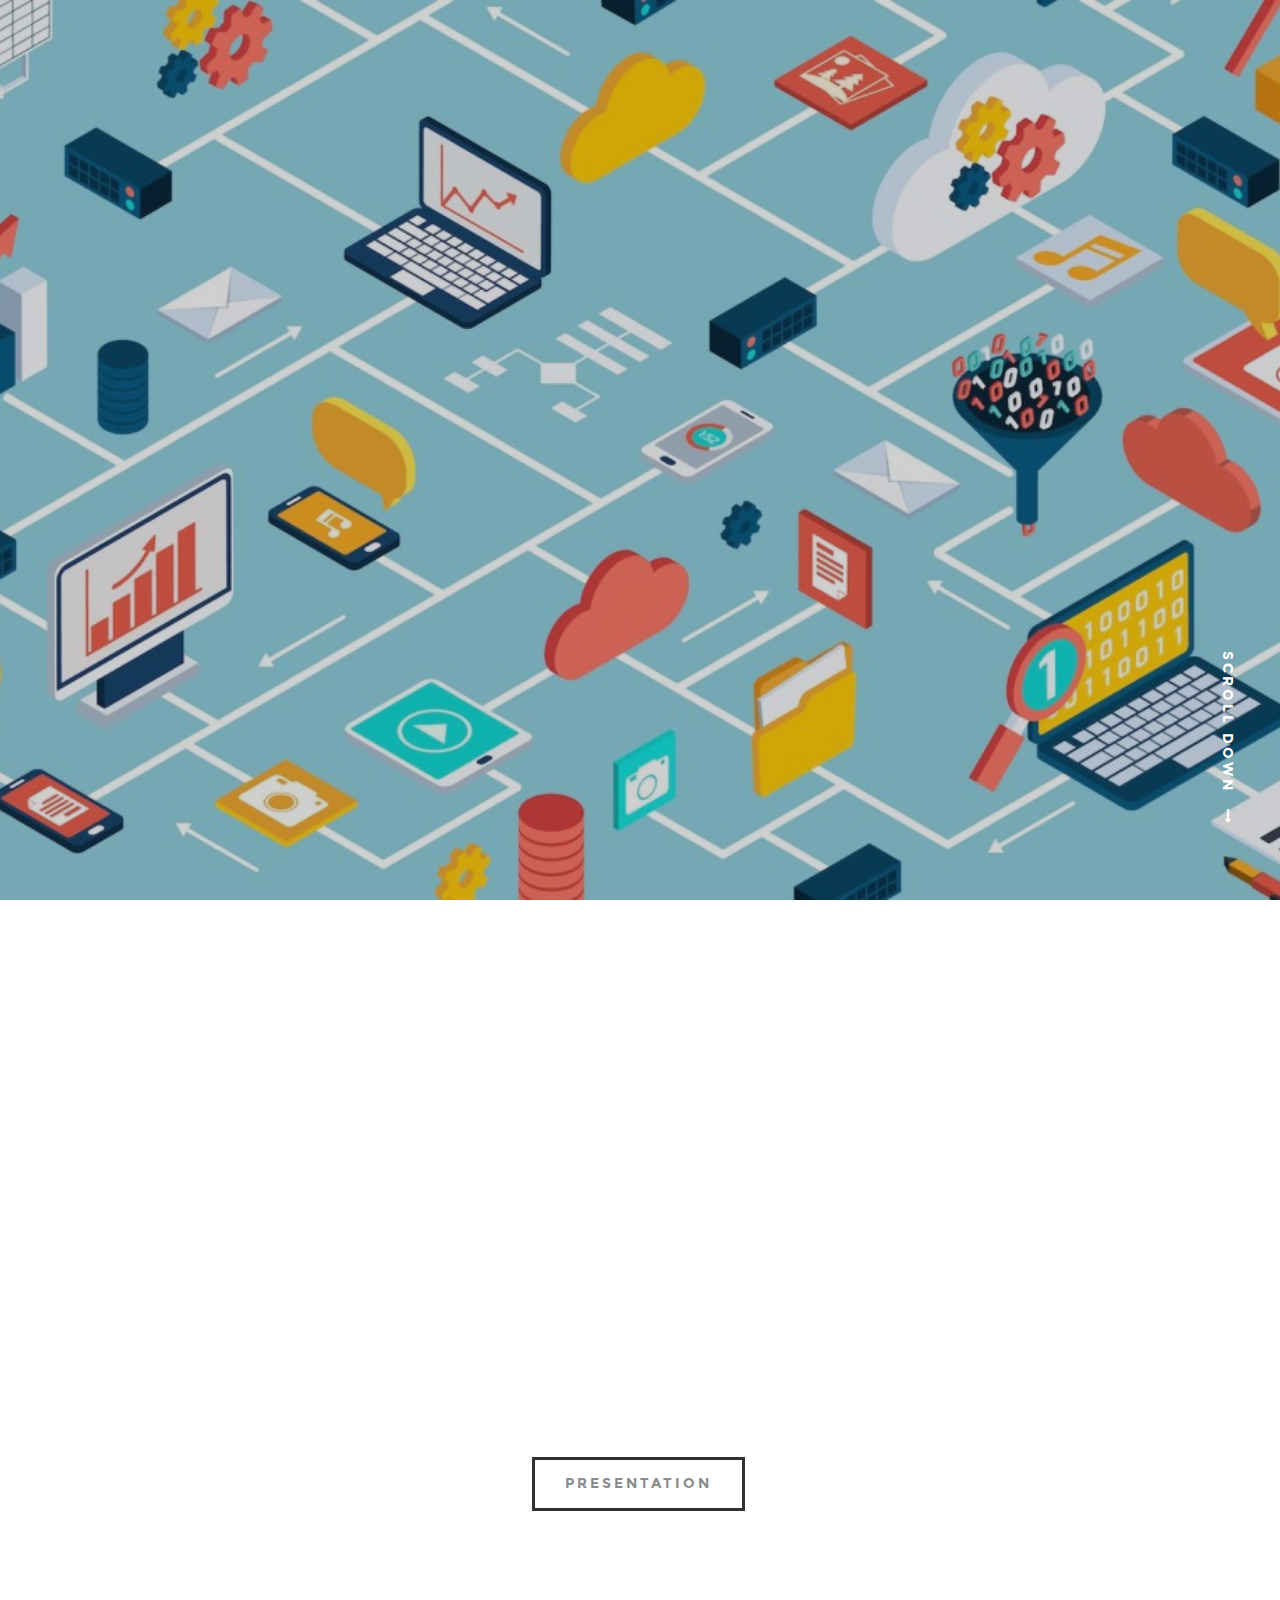
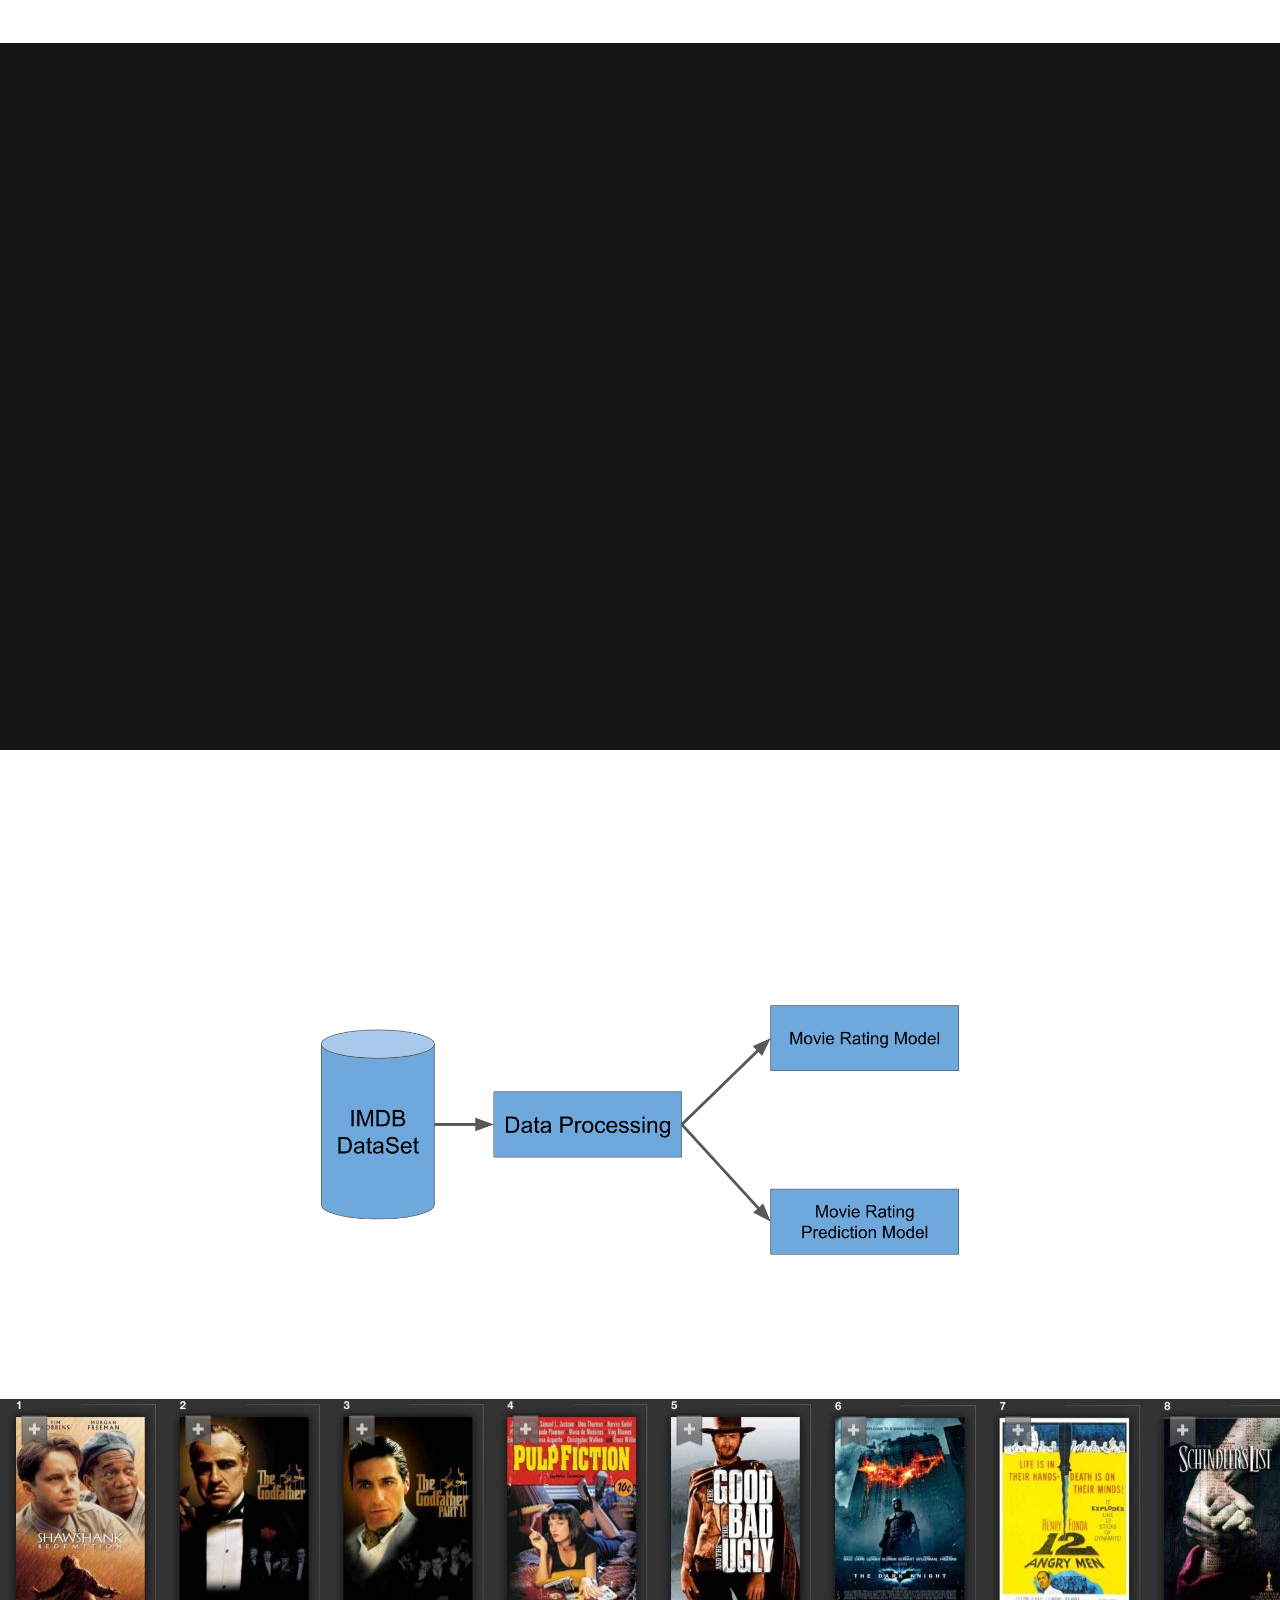
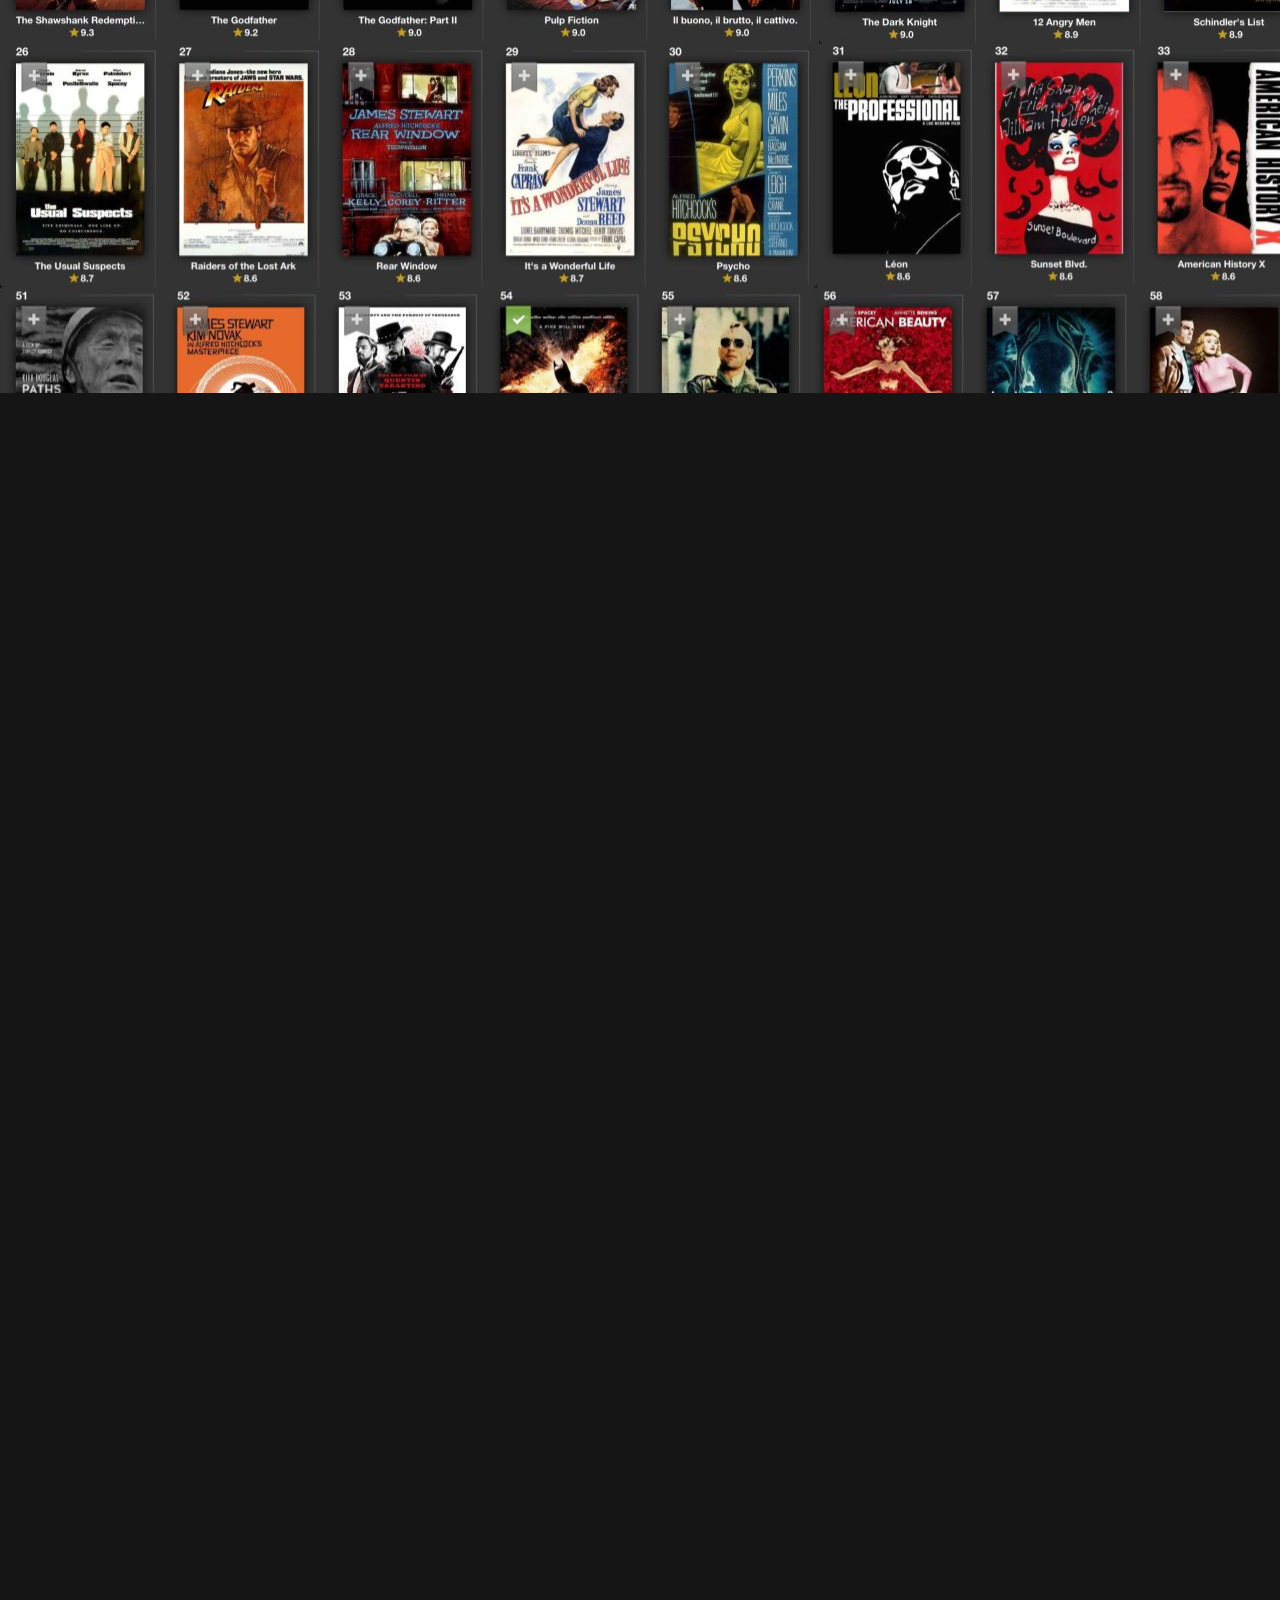
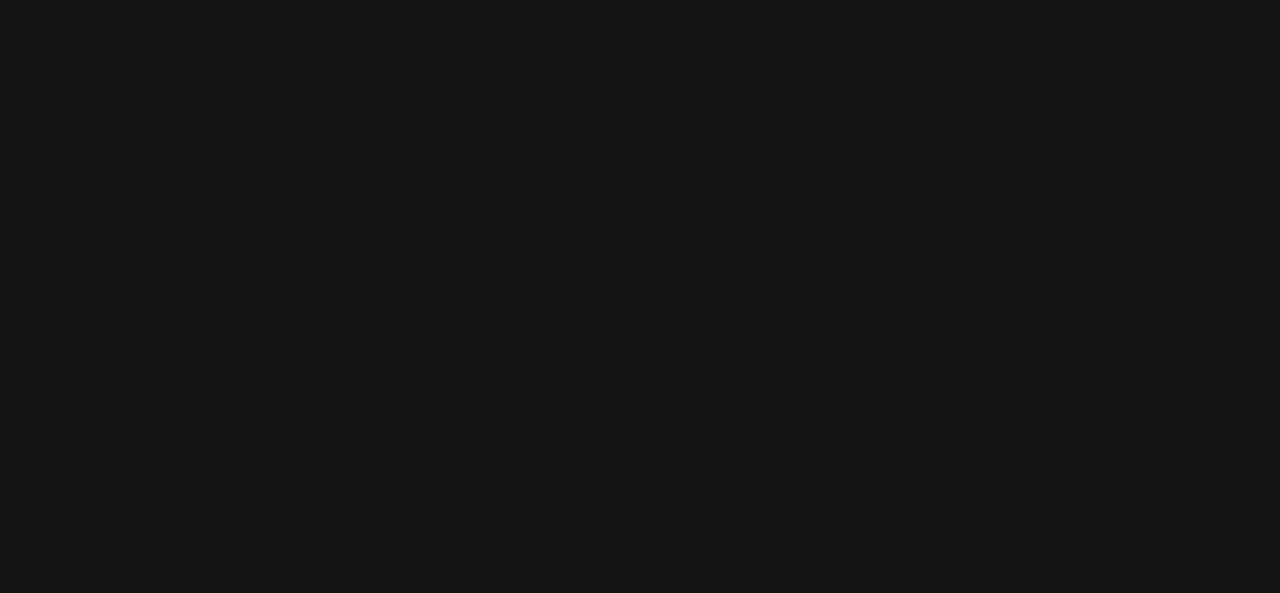
==== commit 17331129: "Add files via upload" ====
--- a/index.html
+++ b/index.html
@@ -78,10 +78,28 @@
 				<div class="intro">
 					<h3 class="animate-this">Objective</h3>
 	   			<p  class="lead animate-this">The objective of our project is to make the system scalable by using big data technologies for data processing and Google cloud to host the system. utilizes the IMDB data set to generate Meaningful and Interesting Insights and then create a movie rating model based on average IMDB ratings and a sentiment analysis score of user tweets. It then creates an accurate Machine Learning model to predict average movie ratings based on some key features. </p>
+          <a onclick="mySA('Presentation')" class="smoothscroll button stroke" href="#Presentation">Presentation</a>
+          <script>
+              function mySA(name) {
+                var e = document.getElementById(name);
+                 if(e.style.display === 'none')
+                    e.style.display = 'block';
+                 else
+                    e.style.display = 'none';
+                }
+            </script> 
 				</div>   
    		</div> <!-- end col-full  -->
    	</div> <!-- end about-wrap  -->
    </section> <!-- end about -->
+
+<!-- Presentation
+   ================================================== -->
+   <section id="Presentation" style="display:none">
+   <section id="about" >
+    <iframe src="https://docs.google.com/presentation/d/e/2PACX-1vT3XcWD0kIrghwD5GuieDXGJVBmE4PHSn18V5N9dQWQnmc_YTGwYQTTWQH77OvkrCvwWia21B2Y71ev/embed?start=false&loop=false&delayms=5000" frameborder="0" width="960" height="569" allowfullscreen="true" mozallowfullscreen="true" webkitallowfullscreen="true"></iframe>
+    </section> <!-- end about -->
+ </section>
 
 <!-- Technologies
    ================================================== -->
